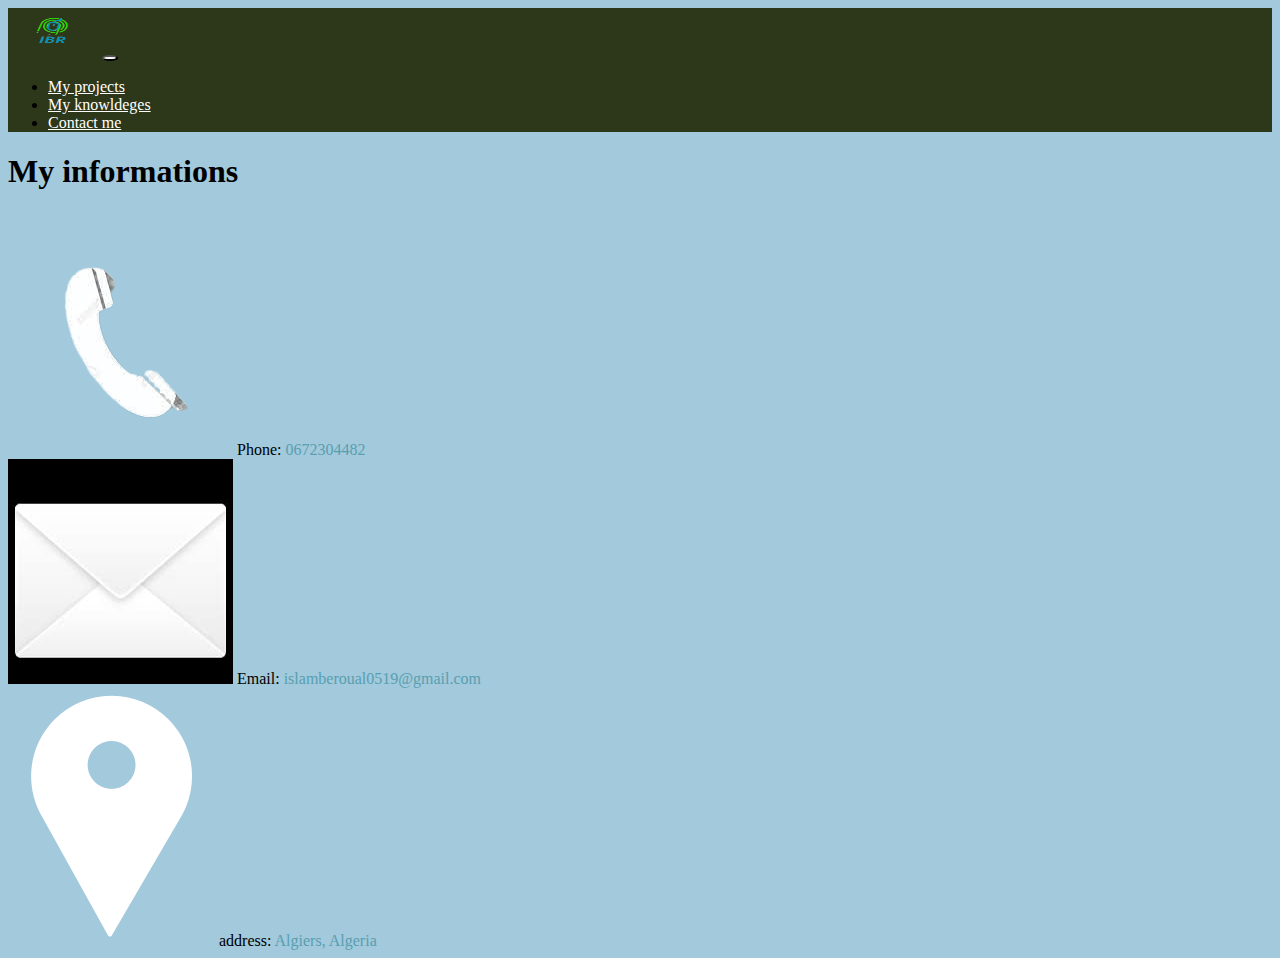
==== contactme.html @ 1e221552 "Update contactme.html" ====
<!DOCTYPE html>
<html lang="en">
<head>
    <meta charset="UTF-8">
    <meta http-equiv="X-UA-Compatible" content="IE=edge">
    <meta name="viewport" content="width=device-width, initial-scale=1.0">
    <title>Contact Us </title>
  
   
</head>
<body style="background-color: #A2C9DC;">
    
  <nav class="navbar navbar-expand-lg navbar-light" style="background-color: #2D371A;">
  <div class="container-fluid">
    <a href="./index.html" class="navbar-brand " style="color: white;"><img width="90" height="50"  src="./img/logo.png" alt=""></a>
    <button style="background-color: rgb(255, 255, 255); border-radius: 100%; " class="navbar-toggler" type="button" data-bs-toggle="collapse" data-bs-target="#navbarNav" aria-controls="navbarNav" aria-expanded="false" aria-label="Toggle navigation">
      <span class="navbar-toggler-icon"></span>
    </button>
    <div class="collapse navbar-collapse" id="navbarNav">
      <ul class="navbar-nav">
      
        <li class="nav-item" ">
          <a class="nav-link" href="./projects.html" style="color: white;">My projects</a>
        </li>
        <li class="nav-item">
          <a class="nav-link" href="./knowldge.html" style="color: white;">My knowldeges </a>
        </li>
        <li class="nav-item">
          <a class="nav-link " href="./contactme.html" style="color: white;">Contact me</a>
        </li>
      </ul>
    </div>
  </div>
</nav>



   
   
 
  
   


    <div class="page  ">
        <h1 class="tit text-center mt-5">My informations</h1> <br>
        <div class="presentation text-center">
            
            <img id="phone_img" src="./img/phone.png" alt="">
            <label  for="phone_img">Phone: <span style="color:  #599FB0;" id="mail_label">0672304482</span></label> <br>
            <img id="mail_img" src="./img/email.png" alt=""> 
            <label for="mail_img">Email: <span style="color:  #599FB0;" id="mail_label">islamberoual0519@gmail.com</span> </label> <br>
            <img id="address_img" src="./img/adress.png" alt=""> 
            <label for="address_img">address: <span style="color:  #599FB0;" id="mail_label">Algiers, Algeria</span></label>
        </div>
        
        </div>
        

       
        
       





    




</body>
</html>
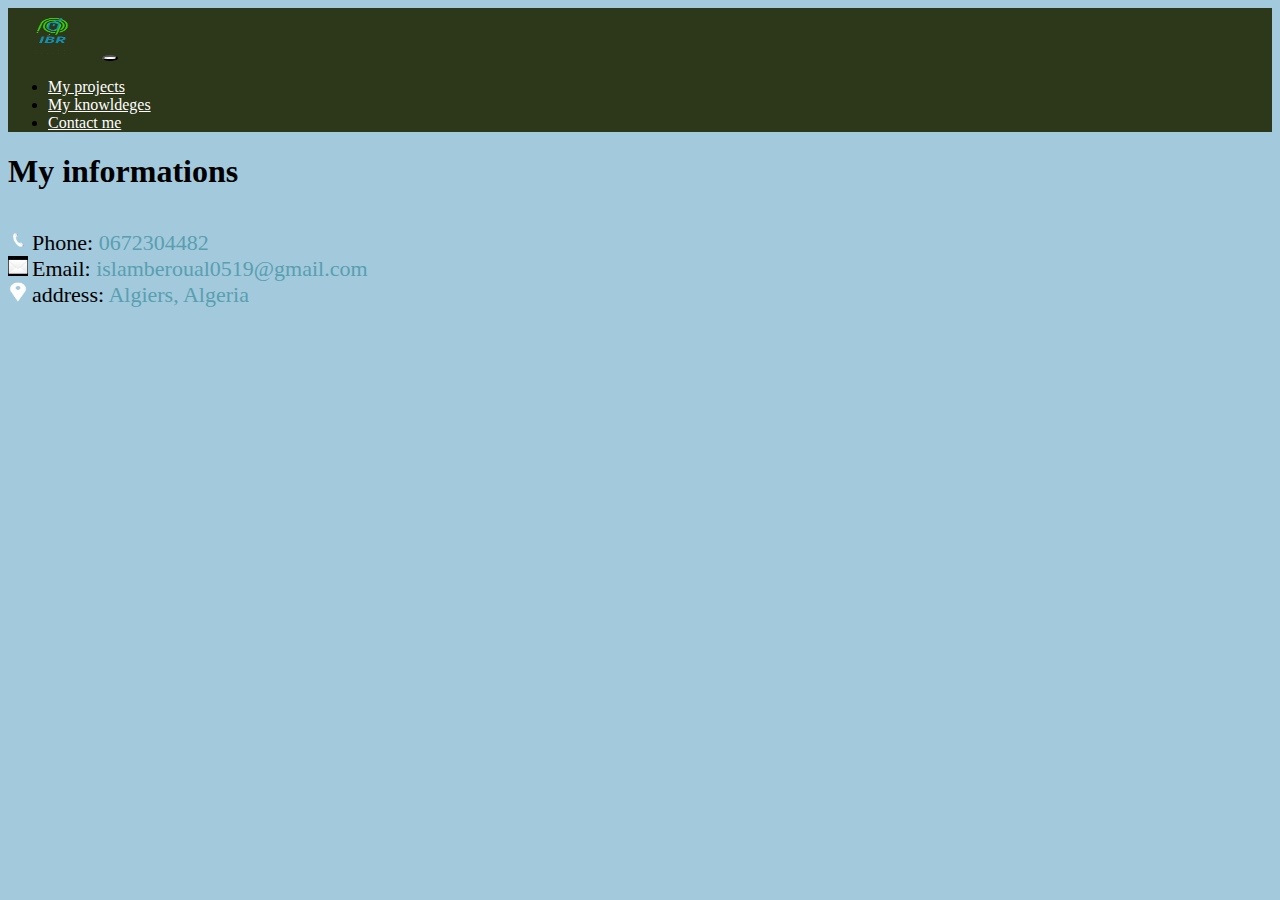
==== commit 6db8a7ae: "Update contactme.html" ====
--- a/contactme.html
+++ b/contactme.html
@@ -5,7 +5,28 @@
     <meta http-equiv="X-UA-Compatible" content="IE=edge">
     <meta name="viewport" content="width=device-width, initial-scale=1.0">
     <title>Contact Us </title>
-  
+    
+  <style>
+  .presentation img{
+    height: 20px;
+    width: 20px;
+    
+    
+    
+    
+}
+.presentation  label{
+   
+   font-size: 22px;
+   
+   
+   margin-bottom: 10px;
+   
+   color: rgb(0, 0, 0);
+   
+   
+}
+</style>
    
 </head>
 <body style="background-color: #A2C9DC;">
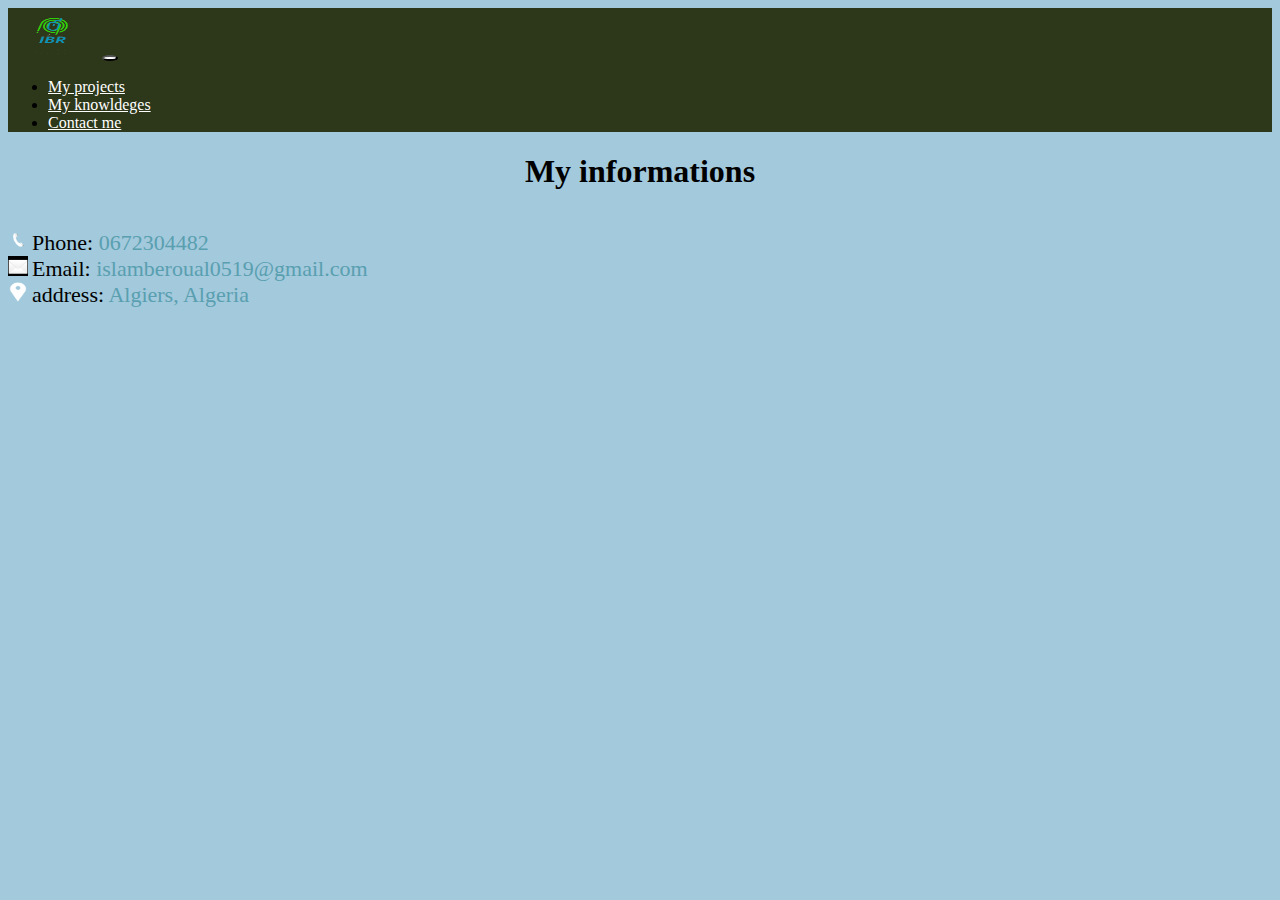
==== commit ffc4d804: "Update contactme.html" ====
--- a/contactme.html
+++ b/contactme.html
@@ -63,11 +63,11 @@
    
 
 
-    <div class="page  ">
-        <h1 class="tit text-center mt-5">My informations</h1> <br>
-        <div class="presentation text-center">
+    <div class="page  "   >
+        <h1 class="tit text-center mt-5" style=" text-align: center;" >My informations</h1> <br>
+        <div class="presentation text-center" style=" display: block;margin-left: auto;margin-right: auto;">
             
-            <img id="phone_img" src="./img/phone.png" alt="">
+            <img id="phone_img" src="./img/phone.png" alt="" >
             <label  for="phone_img">Phone: <span style="color:  #599FB0;" id="mail_label">0672304482</span></label> <br>
             <img id="mail_img" src="./img/email.png" alt=""> 
             <label for="mail_img">Email: <span style="color:  #599FB0;" id="mail_label">islamberoual0519@gmail.com</span> </label> <br>
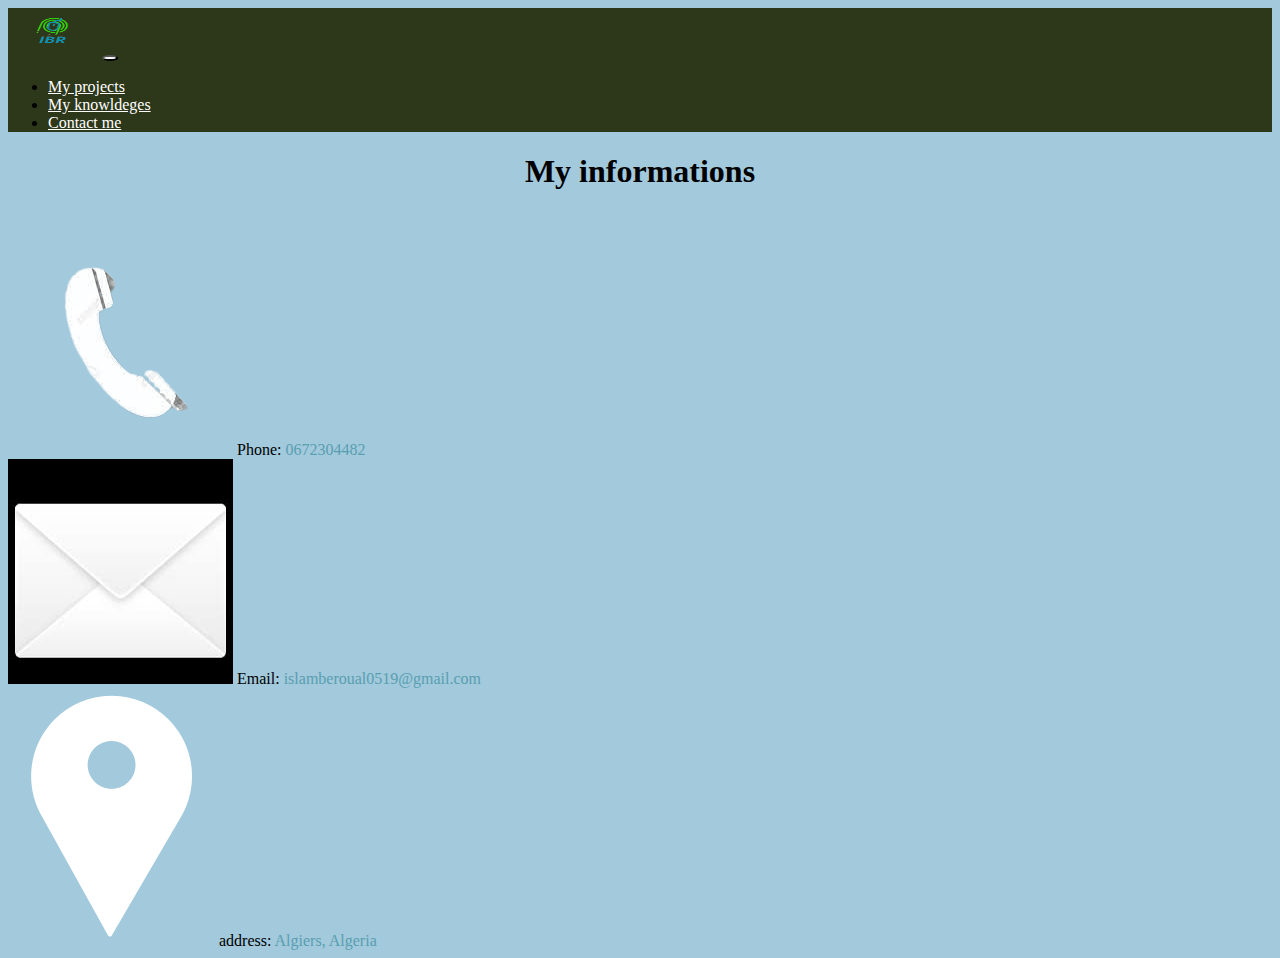
==== commit 2b8e4261: "Update contactme.html" ====
--- a/contactme.html
+++ b/contactme.html
@@ -6,27 +6,7 @@
     <meta name="viewport" content="width=device-width, initial-scale=1.0">
     <title>Contact Us </title>
     
-  <style>
-  .presentation img{
-    height: 20px;
-    width: 20px;
-    
-    
-    
-    
-}
-.presentation  label{
-   
-   font-size: 22px;
-   
-   
-   margin-bottom: 10px;
-   
-   color: rgb(0, 0, 0);
-   
-   
-}
-</style>
+
    
 </head>
 <body style="background-color: #A2C9DC;">
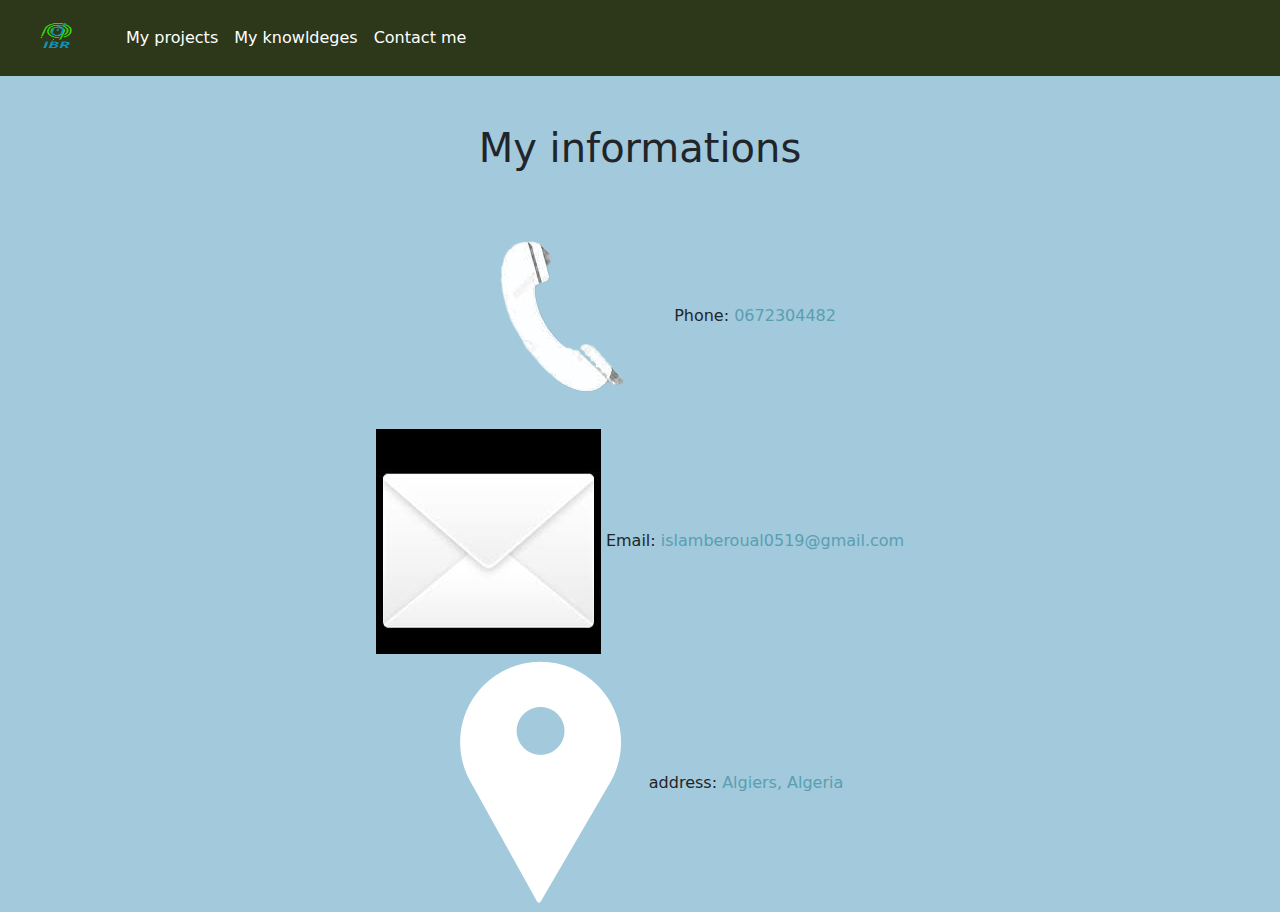
==== commit 52c21269: "Update contactme.html" ====
--- a/contactme.html
+++ b/contactme.html
@@ -5,6 +5,7 @@
     <meta http-equiv="X-UA-Compatible" content="IE=edge">
     <meta name="viewport" content="width=device-width, initial-scale=1.0">
     <title>Contact Us </title>
+     <link rel="stylesheet" href="./style and js/style.css">
     
 
    
--- a/style and js/style.css
+++ b/style and js/style.css
@@ -0,0 +1,7 @@
+@charset "UTF-8";/*!
+ * Bootstrap v5.0.2 (https://getbootstrap.com/)
+ * Copyright 2011-2021 The Bootstrap Authors
+ * Copyright 2011-2021 Twitter, Inc.
+ * Licensed under MIT (https://github.com/twbs/bootstrap/blob/main/LICENSE)
+ */:root{--bs-blue:#0d6efd;--bs-indigo:#6610f2;--bs-purple:#6f42c1;--bs-pink:#d63384;--bs-red:#dc3545;--bs-orange:#fd7e14;--bs-yellow:#ffc107;--bs-green:#198754;--bs-teal:#20c997;--bs-cyan:#0dcaf0;--bs-white:#fff;--bs-gray:#6c757d;--bs-gray-dark:#343a40;--bs-primary:#0d6efd;--bs-secondary:#6c757d;--bs-success:#198754;--bs-info:#0dcaf0;--bs-warning:#ffc107;--bs-danger:#dc3545;--bs-light:#f8f9fa;--bs-dark:#212529;--bs-font-sans-serif:system-ui,-apple-system,"Segoe UI",Roboto,"Helvetica Neue",Arial,"Noto Sans","Liberation Sans",sans-serif,"Apple Color Emoji","Segoe UI Emoji","Segoe UI Symbol","Noto Color Emoji";--bs-font-monospace:SFMono-Regular,Menlo,Monaco,Consolas,"Liberation Mono","Courier New",monospace;--bs-gradient:linear-gradient(180deg, rgba(255, 255, 255, 0.15), rgba(255, 255, 255, 0))}*,::after,::before{box-sizing:border-box}@media (prefers-reduced-motion:no-preference){:root{scroll-behavior:smooth}}body{margin:0;font-family:var(--bs-font-sans-serif);font-size:1rem;font-weight:400;line-height:1.5;color:#212529;background-color:#fff;-webkit-text-size-adjust:100%;-webkit-tap-highlight-color:transparent}hr{margin:1rem 0;color:inherit;background-color:currentColor;border:0;opacity:.25}hr:not([size]){height:1px}.h1,.h2,.h3,.h4,.h5,.h6,h1,h2,h3,h4,h5,h6{margin-top:0;margin-bottom:.5rem;font-weight:500;line-height:1.2}.h1,h1{font-size:calc(1.375rem + 1.5vw)}@media (min-width:1200px){.h1,h1{font-size:2.5rem}}.h2,h2{font-size:calc(1.325rem + .9vw)}@media (min-width:1200px){.h2,h2{font-size:2rem}}.h3,h3{font-size:calc(1.3rem + .6vw)}@media (min-width:1200px){.h3,h3{font-size:1.75rem}}.h4,h4{font-size:calc(1.275rem + .3vw)}@media (min-width:1200px){.h4,h4{font-size:1.5rem}}.h5,h5{font-size:1.25rem}.h6,h6{font-size:1rem}p{margin-top:0;margin-bottom:1rem}abbr[data-bs-original-title],abbr[title]{-webkit-text-decoration:underline dotted;text-decoration:underline dotted;cursor:help;-webkit-text-decoration-skip-ink:none;text-decoration-skip-ink:none}address{margin-bottom:1rem;font-style:normal;line-height:inherit}ol,ul{padding-left:2rem}dl,ol,ul{margin-top:0;margin-bottom:1rem}ol ol,ol ul,ul ol,ul ul{margin-bottom:0}dt{font-weight:700}dd{margin-bottom:.5rem;margin-left:0}blockquote{margin:0 0 1rem}b,strong{font-weight:bolder}.small,small{font-size:.875em}.mark,mark{padding:.2em;background-color:#fcf8e3}sub,sup{position:relative;font-size:.75em;line-height:0;vertical-align:baseline}sub{bottom:-.25em}sup{top:-.5em}a{color:#0d6efd;text-decoration:underline}a:hover{color:#0a58ca}a:not([href]):not([class]),a:not([href]):not([class]):hover{color:inherit;text-decoration:none}code,kbd,pre,samp{font-family:var(--bs-font-monospace);font-size:1em;direction:ltr;unicode-bidi:bidi-override}pre{display:block;margin-top:0;margin-bottom:1rem;overflow:auto;font-size:.875em}pre code{font-size:inherit;color:inherit;word-break:normal}code{font-size:.875em;color:#d63384;word-wrap:break-word}a>code{color:inherit}kbd{padding:.2rem .4rem;font-size:.875em;color:#fff;background-color:#212529;border-radius:.2rem}kbd kbd{padding:0;font-size:1em;font-weight:700}figure{margin:0 0 1rem}img,svg{vertical-align:middle}table{caption-side:bottom;border-collapse:collapse}caption{padding-top:.5rem;padding-bottom:.5rem;color:#6c757d;text-align:left}th{text-align:inherit;text-align:-webkit-match-parent}tbody,td,tfoot,th,thead,tr{border-color:inherit;border-style:solid;border-width:0}label{display:inline-block}button{border-radius:0}button:focus:not(:focus-visible){outline:0}button,input,optgroup,select,textarea{margin:0;font-family:inherit;font-size:inherit;line-height:inherit}button,select{text-transform:none}[role=button]{cursor:pointer}select{word-wrap:normal}select:disabled{opacity:1}[list]::-webkit-calendar-picker-indicator{display:none}[type=button],[type=reset],[type=submit],button{-webkit-appearance:button}[type=button]:not(:disabled),[type=reset]:not(:disabled),[type=submit]:not(:disabled),button:not(:disabled){cursor:pointer}::-moz-focus-inner{padding:0;border-style:none}textarea{resize:vertical}fieldset{min-width:0;padding:0;margin:0;border:0}legend{float:left;width:100%;padding:0;margin-bottom:.5rem;font-size:calc(1.275rem + .3vw);line-height:inherit}@media (min-width:1200px){legend{font-size:1.5rem}}legend+*{clear:left}::-webkit-datetime-edit-day-field,::-webkit-datetime-edit-fields-wrapper,::-webkit-datetime-edit-hour-field,::-webkit-datetime-edit-minute,::-webkit-datetime-edit-month-field,::-webkit-datetime-edit-text,::-webkit-datetime-edit-year-field{padding:0}::-webkit-inner-spin-button{height:auto}[type=search]{outline-offset:-2px;-webkit-appearance:textfield}::-webkit-search-decoration{-webkit-appearance:none}::-webkit-color-swatch-wrapper{padding:0}::file-selector-button{font:inherit}::-webkit-file-upload-button{font:inherit;-webkit-appearance:button}output{display:inline-block}iframe{border:0}summary{display:list-item;cursor:pointer}progress{vertical-align:baseline}[hidden]{display:none!important}.lead{font-size:1.25rem;font-weight:300}.display-1{font-size:calc(1.625rem + 4.5vw);font-weight:300;line-height:1.2}@media (min-width:1200px){.display-1{font-size:5rem}}.display-2{font-size:calc(1.575rem + 3.9vw);font-weight:300;line-height:1.2}@media (min-width:1200px){.display-2{font-size:4.5rem}}.display-3{font-size:calc(1.525rem + 3.3vw);font-weight:300;line-height:1.2}@media (min-width:1200px){.display-3{font-size:4rem}}.display-4{font-size:calc(1.475rem + 2.7vw);font-weight:300;line-height:1.2}@media (min-width:1200px){.display-4{font-size:3.5rem}}.display-5{font-size:calc(1.425rem + 2.1vw);font-weight:300;line-height:1.2}@media (min-width:1200px){.display-5{font-size:3rem}}.display-6{font-size:calc(1.375rem + 1.5vw);font-weight:300;line-height:1.2}@media (min-width:1200px){.display-6{font-size:2.5rem}}.list-unstyled{padding-left:0;list-style:none}.list-inline{padding-left:0;list-style:none}.list-inline-item{display:inline-block}.list-inline-item:not(:last-child){margin-right:.5rem}.initialism{font-size:.875em;text-transform:uppercase}.blockquote{margin-bottom:1rem;font-size:1.25rem}.blockquote>:last-child{margin-bottom:0}.blockquote-footer{margin-top:-1rem;margin-bottom:1rem;font-size:.875em;color:#6c757d}.blockquote-footer::before{content:"— "}.img-fluid{max-width:100%;height:auto}.img-thumbnail{padding:.25rem;background-color:#fff;border:1px solid #dee2e6;border-radius:.25rem;max-width:100%;height:auto}.figure{display:inline-block}.figure-img{margin-bottom:.5rem;line-height:1}.figure-caption{font-size:.875em;color:#6c757d}.container,.container-fluid,.container-lg,.container-md,.container-sm,.container-xl,.container-xxl{width:100%;padding-right:var(--bs-gutter-x,.75rem);padding-left:var(--bs-gutter-x,.75rem);margin-right:auto;margin-left:auto}@media (min-width:576px){.container,.container-sm{max-width:540px}}@media (min-width:768px){.container,.container-md,.container-sm{max-width:720px}}@media (min-width:992px){.container,.container-lg,.container-md,.container-sm{max-width:960px}}@media (min-width:1200px){.container,.container-lg,.container-md,.container-sm,.container-xl{max-width:1140px}}@media (min-width:1400px){.container,.container-lg,.container-md,.container-sm,.container-xl,.container-xxl{max-width:1320px}}.row{--bs-gutter-x:1.5rem;--bs-gutter-y:0;display:flex;flex-wrap:wrap;margin-top:calc(var(--bs-gutter-y) * -1);margin-right:calc(var(--bs-gutter-x) * -.5);margin-left:calc(var(--bs-gutter-x) * -.5)}.row>*{flex-shrink:0;width:100%;max-width:100%;padding-right:calc(var(--bs-gutter-x) * .5);padding-left:calc(var(--bs-gutter-x) * .5);margin-top:var(--bs-gutter-y)}.col{flex:1 0 0%}.row-cols-auto>*{flex:0 0 auto;width:auto}.row-cols-1>*{flex:0 0 auto;width:100%}.row-cols-2>*{flex:0 0 auto;width:50%}.row-cols-3>*{flex:0 0 auto;width:33.3333333333%}.row-cols-4>*{flex:0 0 auto;width:25%}.row-cols-5>*{flex:0 0 auto;width:20%}.row-cols-6>*{flex:0 0 auto;width:16.6666666667%}@media (min-width:576px){.col-sm{flex:1 0 0%}.row-cols-sm-auto>*{flex:0 0 auto;width:auto}.row-cols-sm-1>*{flex:0 0 auto;width:100%}.row-cols-sm-2>*{flex:0 0 auto;width:50%}.row-cols-sm-3>*{flex:0 0 auto;width:33.3333333333%}.row-cols-sm-4>*{flex:0 0 auto;width:25%}.row-cols-sm-5>*{flex:0 0 auto;width:20%}.row-cols-sm-6>*{flex:0 0 auto;width:16.6666666667%}}@media (min-width:768px){.col-md{flex:1 0 0%}.row-cols-md-auto>*{flex:0 0 auto;width:auto}.row-cols-md-1>*{flex:0 0 auto;width:100%}.row-cols-md-2>*{flex:0 0 auto;width:50%}.row-cols-md-3>*{flex:0 0 auto;width:33.3333333333%}.row-cols-md-4>*{flex:0 0 auto;width:25%}.row-cols-md-5>*{flex:0 0 auto;width:20%}.row-cols-md-6>*{flex:0 0 auto;width:16.6666666667%}}@media (min-width:992px){.col-lg{flex:1 0 0%}.row-cols-lg-auto>*{flex:0 0 auto;width:auto}.row-cols-lg-1>*{flex:0 0 auto;width:100%}.row-cols-lg-2>*{flex:0 0 auto;width:50%}.row-cols-lg-3>*{flex:0 0 auto;width:33.3333333333%}.row-cols-lg-4>*{flex:0 0 auto;width:25%}.row-cols-lg-5>*{flex:0 0 auto;width:20%}.row-cols-lg-6>*{flex:0 0 auto;width:16.6666666667%}}@media (min-width:1200px){.col-xl{flex:1 0 0%}.row-cols-xl-auto>*{flex:0 0 auto;width:auto}.row-cols-xl-1>*{flex:0 0 auto;width:100%}.row-cols-xl-2>*{flex:0 0 auto;width:50%}.row-cols-xl-3>*{flex:0 0 auto;width:33.3333333333%}.row-cols-xl-4>*{flex:0 0 auto;width:25%}.row-cols-xl-5>*{flex:0 0 auto;width:20%}.row-cols-xl-6>*{flex:0 0 auto;width:16.6666666667%}}@media (min-width:1400px){.col-xxl{flex:1 0 0%}.row-cols-xxl-auto>*{flex:0 0 auto;width:auto}.row-cols-xxl-1>*{flex:0 0 auto;width:100%}.row-cols-xxl-2>*{flex:0 0 auto;width:50%}.row-cols-xxl-3>*{flex:0 0 auto;width:33.3333333333%}.row-cols-xxl-4>*{flex:0 0 auto;width:25%}.row-cols-xxl-5>*{flex:0 0 auto;width:20%}.row-cols-xxl-6>*{flex:0 0 auto;width:16.6666666667%}}.col-auto{flex:0 0 auto;width:auto}.col-1{flex:0 0 auto;width:8.33333333%}.col-2{flex:0 0 auto;width:16.66666667%}.col-3{flex:0 0 auto;width:25%}.col-4{flex:0 0 auto;width:33.33333333%}.col-5{flex:0 0 auto;width:41.66666667%}.col-6{flex:0 0 auto;width:50%}.col-7{flex:0 0 auto;width:58.33333333%}.col-8{flex:0 0 auto;width:66.66666667%}.col-9{flex:0 0 auto;width:75%}.col-10{flex:0 0 auto;width:83.33333333%}.col-11{flex:0 0 auto;width:91.66666667%}.col-12{flex:0 0 auto;width:100%}.offset-1{margin-left:8.33333333%}.offset-2{margin-left:16.66666667%}.offset-3{margin-left:25%}.offset-4{margin-left:33.33333333%}.offset-5{margin-left:41.66666667%}.offset-6{margin-left:50%}.offset-7{margin-left:58.33333333%}.offset-8{margin-left:66.66666667%}.offset-9{margin-left:75%}.offset-10{margin-left:83.33333333%}.offset-11{margin-left:91.66666667%}.g-0,.gx-0{--bs-gutter-x:0}.g-0,.gy-0{--bs-gutter-y:0}.g-1,.gx-1{--bs-gutter-x:0.25rem}.g-1,.gy-1{--bs-gutter-y:0.25rem}.g-2,.gx-2{--bs-gutter-x:0.5rem}.g-2,.gy-2{--bs-gutter-y:0.5rem}.g-3,.gx-3{--bs-gutter-x:1rem}.g-3,.gy-3{--bs-gutter-y:1rem}.g-4,.gx-4{--bs-gutter-x:1.5rem}.g-4,.gy-4{--bs-gutter-y:1.5rem}.g-5,.gx-5{--bs-gutter-x:3rem}.g-5,.gy-5{--bs-gutter-y:3rem}@media (min-width:576px){.col-sm-auto{flex:0 0 auto;width:auto}.col-sm-1{flex:0 0 auto;width:8.33333333%}.col-sm-2{flex:0 0 auto;width:16.66666667%}.col-sm-3{flex:0 0 auto;width:25%}.col-sm-4{flex:0 0 auto;width:33.33333333%}.col-sm-5{flex:0 0 auto;width:41.66666667%}.col-sm-6{flex:0 0 auto;width:50%}.col-sm-7{flex:0 0 auto;width:58.33333333%}.col-sm-8{flex:0 0 auto;width:66.66666667%}.col-sm-9{flex:0 0 auto;width:75%}.col-sm-10{flex:0 0 auto;width:83.33333333%}.col-sm-11{flex:0 0 auto;width:91.66666667%}.col-sm-12{flex:0 0 auto;width:100%}.offset-sm-0{margin-left:0}.offset-sm-1{margin-left:8.33333333%}.offset-sm-2{margin-left:16.66666667%}.offset-sm-3{margin-left:25%}.offset-sm-4{margin-left:33.33333333%}.offset-sm-5{margin-left:41.66666667%}.offset-sm-6{margin-left:50%}.offset-sm-7{margin-left:58.33333333%}.offset-sm-8{margin-left:66.66666667%}.offset-sm-9{margin-left:75%}.offset-sm-10{margin-left:83.33333333%}.offset-sm-11{margin-left:91.66666667%}.g-sm-0,.gx-sm-0{--bs-gutter-x:0}.g-sm-0,.gy-sm-0{--bs-gutter-y:0}.g-sm-1,.gx-sm-1{--bs-gutter-x:0.25rem}.g-sm-1,.gy-sm-1{--bs-gutter-y:0.25rem}.g-sm-2,.gx-sm-2{--bs-gutter-x:0.5rem}.g-sm-2,.gy-sm-2{--bs-gutter-y:0.5rem}.g-sm-3,.gx-sm-3{--bs-gutter-x:1rem}.g-sm-3,.gy-sm-3{--bs-gutter-y:1rem}.g-sm-4,.gx-sm-4{--bs-gutter-x:1.5rem}.g-sm-4,.gy-sm-4{--bs-gutter-y:1.5rem}.g-sm-5,.gx-sm-5{--bs-gutter-x:3rem}.g-sm-5,.gy-sm-5{--bs-gutter-y:3rem}}@media (min-width:768px){.col-md-auto{flex:0 0 auto;width:auto}.col-md-1{flex:0 0 auto;width:8.33333333%}.col-md-2{flex:0 0 auto;width:16.66666667%}.col-md-3{flex:0 0 auto;width:25%}.col-md-4{flex:0 0 auto;width:33.33333333%}.col-md-5{flex:0 0 auto;width:41.66666667%}.col-md-6{flex:0 0 auto;width:50%}.col-md-7{flex:0 0 auto;width:58.33333333%}.col-md-8{flex:0 0 auto;width:66.66666667%}.col-md-9{flex:0 0 auto;width:75%}.col-md-10{flex:0 0 auto;width:83.33333333%}.col-md-11{flex:0 0 auto;width:91.66666667%}.col-md-12{flex:0 0 auto;width:100%}.offset-md-0{margin-left:0}.offset-md-1{margin-left:8.33333333%}.offset-md-2{margin-left:16.66666667%}.offset-md-3{margin-left:25%}.offset-md-4{margin-left:33.33333333%}.offset-md-5{margin-left:41.66666667%}.offset-md-6{margin-left:50%}.offset-md-7{margin-left:58.33333333%}.offset-md-8{margin-left:66.66666667%}.offset-md-9{margin-left:75%}.offset-md-10{margin-left:83.33333333%}.offset-md-11{margin-left:91.66666667%}.g-md-0,.gx-md-0{--bs-gutter-x:0}.g-md-0,.gy-md-0{--bs-gutter-y:0}.g-md-1,.gx-md-1{--bs-gutter-x:0.25rem}.g-md-1,.gy-md-1{--bs-gutter-y:0.25rem}.g-md-2,.gx-md-2{--bs-gutter-x:0.5rem}.g-md-2,.gy-md-2{--bs-gutter-y:0.5rem}.g-md-3,.gx-md-3{--bs-gutter-x:1rem}.g-md-3,.gy-md-3{--bs-gutter-y:1rem}.g-md-4,.gx-md-4{--bs-gutter-x:1.5rem}.g-md-4,.gy-md-4{--bs-gutter-y:1.5rem}.g-md-5,.gx-md-5{--bs-gutter-x:3rem}.g-md-5,.gy-md-5{--bs-gutter-y:3rem}}@media (min-width:992px){.col-lg-auto{flex:0 0 auto;width:auto}.col-lg-1{flex:0 0 auto;width:8.33333333%}.col-lg-2{flex:0 0 auto;width:16.66666667%}.col-lg-3{flex:0 0 auto;width:25%}.col-lg-4{flex:0 0 auto;width:33.33333333%}.col-lg-5{flex:0 0 auto;width:41.66666667%}.col-lg-6{flex:0 0 auto;width:50%}.col-lg-7{flex:0 0 auto;width:58.33333333%}.col-lg-8{flex:0 0 auto;width:66.66666667%}.col-lg-9{flex:0 0 auto;width:75%}.col-lg-10{flex:0 0 auto;width:83.33333333%}.col-lg-11{flex:0 0 auto;width:91.66666667%}.col-lg-12{flex:0 0 auto;width:100%}.offset-lg-0{margin-left:0}.offset-lg-1{margin-left:8.33333333%}.offset-lg-2{margin-left:16.66666667%}.offset-lg-3{margin-left:25%}.offset-lg-4{margin-left:33.33333333%}.offset-lg-5{margin-left:41.66666667%}.offset-lg-6{margin-left:50%}.offset-lg-7{margin-left:58.33333333%}.offset-lg-8{margin-left:66.66666667%}.offset-lg-9{margin-left:75%}.offset-lg-10{margin-left:83.33333333%}.offset-lg-11{margin-left:91.66666667%}.g-lg-0,.gx-lg-0{--bs-gutter-x:0}.g-lg-0,.gy-lg-0{--bs-gutter-y:0}.g-lg-1,.gx-lg-1{--bs-gutter-x:0.25rem}.g-lg-1,.gy-lg-1{--bs-gutter-y:0.25rem}.g-lg-2,.gx-lg-2{--bs-gutter-x:0.5rem}.g-lg-2,.gy-lg-2{--bs-gutter-y:0.5rem}.g-lg-3,.gx-lg-3{--bs-gutter-x:1rem}.g-lg-3,.gy-lg-3{--bs-gutter-y:1rem}.g-lg-4,.gx-lg-4{--bs-gutter-x:1.5rem}.g-lg-4,.gy-lg-4{--bs-gutter-y:1.5rem}.g-lg-5,.gx-lg-5{--bs-gutter-x:3rem}.g-lg-5,.gy-lg-5{--bs-gutter-y:3rem}}@media (min-width:1200px){.col-xl-auto{flex:0 0 auto;width:auto}.col-xl-1{flex:0 0 auto;width:8.33333333%}.col-xl-2{flex:0 0 auto;width:16.66666667%}.col-xl-3{flex:0 0 auto;width:25%}.col-xl-4{flex:0 0 auto;width:33.33333333%}.col-xl-5{flex:0 0 auto;width:41.66666667%}.col-xl-6{flex:0 0 auto;width:50%}.col-xl-7{flex:0 0 auto;width:58.33333333%}.col-xl-8{flex:0 0 auto;width:66.66666667%}.col-xl-9{flex:0 0 auto;width:75%}.col-xl-10{flex:0 0 auto;width:83.33333333%}.col-xl-11{flex:0 0 auto;width:91.66666667%}.col-xl-12{flex:0 0 auto;width:100%}.offset-xl-0{margin-left:0}.offset-xl-1{margin-left:8.33333333%}.offset-xl-2{margin-left:16.66666667%}.offset-xl-3{margin-left:25%}.offset-xl-4{margin-left:33.33333333%}.offset-xl-5{margin-left:41.66666667%}.offset-xl-6{margin-left:50%}.offset-xl-7{margin-left:58.33333333%}.offset-xl-8{margin-left:66.66666667%}.offset-xl-9{margin-left:75%}.offset-xl-10{margin-left:83.33333333%}.offset-xl-11{margin-left:91.66666667%}.g-xl-0,.gx-xl-0{--bs-gutter-x:0}.g-xl-0,.gy-xl-0{--bs-gutter-y:0}.g-xl-1,.gx-xl-1{--bs-gutter-x:0.25rem}.g-xl-1,.gy-xl-1{--bs-gutter-y:0.25rem}.g-xl-2,.gx-xl-2{--bs-gutter-x:0.5rem}.g-xl-2,.gy-xl-2{--bs-gutter-y:0.5rem}.g-xl-3,.gx-xl-3{--bs-gutter-x:1rem}.g-xl-3,.gy-xl-3{--bs-gutter-y:1rem}.g-xl-4,.gx-xl-4{--bs-gutter-x:1.5rem}.g-xl-4,.gy-xl-4{--bs-gutter-y:1.5rem}.g-xl-5,.gx-xl-5{--bs-gutter-x:3rem}.g-xl-5,.gy-xl-5{--bs-gutter-y:3rem}}@media (min-width:1400px){.col-xxl-auto{flex:0 0 auto;width:auto}.col-xxl-1{flex:0 0 auto;width:8.33333333%}.col-xxl-2{flex:0 0 auto;width:16.66666667%}.col-xxl-3{flex:0 0 auto;width:25%}.col-xxl-4{flex:0 0 auto;width:33.33333333%}.col-xxl-5{flex:0 0 auto;width:41.66666667%}.col-xxl-6{flex:0 0 auto;width:50%}.col-xxl-7{flex:0 0 auto;width:58.33333333%}.col-xxl-8{flex:0 0 auto;width:66.66666667%}.col-xxl-9{flex:0 0 auto;width:75%}.col-xxl-10{flex:0 0 auto;width:83.33333333%}.col-xxl-11{flex:0 0 auto;width:91.66666667%}.col-xxl-12{flex:0 0 auto;width:100%}.offset-xxl-0{margin-left:0}.offset-xxl-1{margin-left:8.33333333%}.offset-xxl-2{margin-left:16.66666667%}.offset-xxl-3{margin-left:25%}.offset-xxl-4{margin-left:33.33333333%}.offset-xxl-5{margin-left:41.66666667%}.offset-xxl-6{margin-left:50%}.offset-xxl-7{margin-left:58.33333333%}.offset-xxl-8{margin-left:66.66666667%}.offset-xxl-9{margin-left:75%}.offset-xxl-10{margin-left:83.33333333%}.offset-xxl-11{margin-left:91.66666667%}.g-xxl-0,.gx-xxl-0{--bs-gutter-x:0}.g-xxl-0,.gy-xxl-0{--bs-gutter-y:0}.g-xxl-1,.gx-xxl-1{--bs-gutter-x:0.25rem}.g-xxl-1,.gy-xxl-1{--bs-gutter-y:0.25rem}.g-xxl-2,.gx-xxl-2{--bs-gutter-x:0.5rem}.g-xxl-2,.gy-xxl-2{--bs-gutter-y:0.5rem}.g-xxl-3,.gx-xxl-3{--bs-gutter-x:1rem}.g-xxl-3,.gy-xxl-3{--bs-gutter-y:1rem}.g-xxl-4,.gx-xxl-4{--bs-gutter-x:1.5rem}.g-xxl-4,.gy-xxl-4{--bs-gutter-y:1.5rem}.g-xxl-5,.gx-xxl-5{--bs-gutter-x:3rem}.g-xxl-5,.gy-xxl-5{--bs-gutter-y:3rem}}.table{--bs-table-bg:transparent;--bs-table-accent-bg:transparent;--bs-table-striped-color:#212529;--bs-table-striped-bg:rgba(0, 0, 0, 0.05);--bs-table-active-color:#212529;--bs-table-active-bg:rgba(0, 0, 0, 0.1);--bs-table-hover-color:#212529;--bs-table-hover-bg:rgba(0, 0, 0, 0.075);width:100%;margin-bottom:1rem;color:#212529;vertical-align:top;border-color:#dee2e6}.table>:not(caption)>*>*{padding:.5rem .5rem;background-color:var(--bs-table-bg);border-bottom-width:1px;box-shadow:inset 0 0 0 9999px var(--bs-table-accent-bg)}.table>tbody{vertical-align:inherit}.table>thead{vertical-align:bottom}.table>:not(:last-child)>:last-child>*{border-bottom-color:currentColor}.caption-top{caption-side:top}.table-sm>:not(caption)>*>*{padding:.25rem .25rem}.table-bordered>:not(caption)>*{border-width:1px 0}.table-bordered>:not(caption)>*>*{border-width:0 1px}.table-borderless>:not(caption)>*>*{border-bottom-width:0}.table-striped>tbody>tr:nth-of-type(odd){--bs-table-accent-bg:var(--bs-table-striped-bg);color:var(--bs-table-striped-color)}.table-active{--bs-table-accent-bg:var(--bs-table-active-bg);color:var(--bs-table-active-color)}.table-hover>tbody>tr:hover{--bs-table-accent-bg:var(--bs-table-hover-bg);color:var(--bs-table-hover-color)}.table-primary{--bs-table-bg:#cfe2ff;--bs-table-striped-bg:#c5d7f2;--bs-table-striped-color:#000;--bs-table-active-bg:#bacbe6;--bs-table-active-color:#000;--bs-table-hover-bg:#bfd1ec;--bs-table-hover-color:#000;color:#000;border-color:#bacbe6}.table-secondary{--bs-table-bg:#e2e3e5;--bs-table-striped-bg:#d7d8da;--bs-table-striped-color:#000;--bs-table-active-bg:#cbccce;--bs-table-active-color:#000;--bs-table-hover-bg:#d1d2d4;--bs-table-hover-color:#000;color:#000;border-color:#cbccce}.table-success{--bs-table-bg:#d1e7dd;--bs-table-striped-bg:#c7dbd2;--bs-table-striped-color:#000;--bs-table-active-bg:#bcd0c7;--bs-table-active-color:#000;--bs-table-hover-bg:#c1d6cc;--bs-table-hover-color:#000;color:#000;border-color:#bcd0c7}.table-info{--bs-table-bg:#cff4fc;--bs-table-striped-bg:#c5e8ef;--bs-table-striped-color:#000;--bs-table-active-bg:#badce3;--bs-table-active-color:#000;--bs-table-hover-bg:#bfe2e9;--bs-table-hover-color:#000;color:#000;border-color:#badce3}.table-warning{--bs-table-bg:#fff3cd;--bs-table-striped-bg:#f2e7c3;--bs-table-striped-color:#000;--bs-table-active-bg:#e6dbb9;--bs-table-active-color:#000;--bs-table-hover-bg:#ece1be;--bs-table-hover-color:#000;color:#000;border-color:#e6dbb9}.table-danger{--bs-table-bg:#f8d7da;--bs-table-striped-bg:#eccccf;--bs-table-striped-color:#000;--bs-table-active-bg:#dfc2c4;--bs-table-active-color:#000;--bs-table-hover-bg:#e5c7ca;--bs-table-hover-color:#000;color:#000;border-color:#dfc2c4}.table-light{--bs-table-bg:#f8f9fa;--bs-table-striped-bg:#ecedee;--bs-table-striped-color:#000;--bs-table-active-bg:#dfe0e1;--bs-table-active-color:#000;--bs-table-hover-bg:#e5e6e7;--bs-table-hover-color:#000;color:#000;border-color:#dfe0e1}.table-dark{--bs-table-bg:#212529;--bs-table-striped-bg:#2c3034;--bs-table-striped-color:#fff;--bs-table-active-bg:#373b3e;--bs-table-active-color:#fff;--bs-table-hover-bg:#323539;--bs-table-hover-color:#fff;color:#fff;border-color:#373b3e}.table-responsive{overflow-x:auto;-webkit-overflow-scrolling:touch}@media (max-width:575.98px){.table-responsive-sm{overflow-x:auto;-webkit-overflow-scrolling:touch}}@media (max-width:767.98px){.table-responsive-md{overflow-x:auto;-webkit-overflow-scrolling:touch}}@media (max-width:991.98px){.table-responsive-lg{overflow-x:auto;-webkit-overflow-scrolling:touch}}@media (max-width:1199.98px){.table-responsive-xl{overflow-x:auto;-webkit-overflow-scrolling:touch}}@media (max-width:1399.98px){.table-responsive-xxl{overflow-x:auto;-webkit-overflow-scrolling:touch}}.form-label{margin-bottom:.5rem}.col-form-label{padding-top:calc(.375rem + 1px);padding-bottom:calc(.375rem + 1px);margin-bottom:0;font-size:inherit;line-height:1.5}.col-form-label-lg{padding-top:calc(.5rem + 1px);padding-bottom:calc(.5rem + 1px);font-size:1.25rem}.col-form-label-sm{padding-top:calc(.25rem + 1px);padding-bottom:calc(.25rem + 1px);font-size:.875rem}.form-text{margin-top:.25rem;font-size:.875em;color:#6c757d}.form-control{display:block;width:100%;padding:.375rem .75rem;font-size:1rem;font-weight:400;line-height:1.5;color:#212529;background-color:#fff;background-clip:padding-box;border:1px solid #ced4da;-webkit-appearance:none;-moz-appearance:none;appearance:none;border-radius:.25rem;transition:border-color .15s ease-in-out,box-shadow .15s ease-in-out}@media (prefers-reduced-motion:reduce){.form-control{transition:none}}.form-control[type=file]{overflow:hidden}.form-control[type=file]:not(:disabled):not([readonly]){cursor:pointer}.form-control:focus{color:#212529;background-color:#fff;border-color:#86b7fe;outline:0;box-shadow:0 0 0 .25rem rgba(13,110,253,.25)}.form-control::-webkit-date-and-time-value{height:1.5em}.form-control::-moz-placeholder{color:#6c757d;opacity:1}.form-control::placeholder{color:#6c757d;opacity:1}.form-control:disabled,.form-control[readonly]{background-color:#e9ecef;opacity:1}.form-control::file-selector-button{padding:.375rem .75rem;margin:-.375rem -.75rem;-webkit-margin-end:.75rem;margin-inline-end:.75rem;color:#212529;background-color:#e9ecef;pointer-events:none;border-color:inherit;border-style:solid;border-width:0;border-inline-end-width:1px;border-radius:0;transition:color .15s ease-in-out,background-color .15s ease-in-out,border-color .15s ease-in-out,box-shadow .15s ease-in-out}@media (prefers-reduced-motion:reduce){.form-control::file-selector-button{transition:none}}.form-control:hover:not(:disabled):not([readonly])::file-selector-button{background-color:#dde0e3}.form-control::-webkit-file-upload-button{padding:.375rem .75rem;margin:-.375rem -.75rem;-webkit-margin-end:.75rem;margin-inline-end:.75rem;color:#212529;background-color:#e9ecef;pointer-events:none;border-color:inherit;border-style:solid;border-width:0;border-inline-end-width:1px;border-radius:0;-webkit-transition:color .15s ease-in-out,background-color .15s ease-in-out,border-color .15s ease-in-out,box-shadow .15s ease-in-out;transition:color .15s ease-in-out,background-color .15s ease-in-out,border-color .15s ease-in-out,box-shadow .15s ease-in-out}@media (prefers-reduced-motion:reduce){.form-control::-webkit-file-upload-button{-webkit-transition:none;transition:none}}.form-control:hover:not(:disabled):not([readonly])::-webkit-file-upload-button{background-color:#dde0e3}.form-control-plaintext{display:block;width:100%;padding:.375rem 0;margin-bottom:0;line-height:1.5;color:#212529;background-color:transparent;border:solid transparent;border-width:1px 0}.form-control-plaintext.form-control-lg,.form-control-plaintext.form-control-sm{padding-right:0;padding-left:0}.form-control-sm{min-height:calc(1.5em + (.5rem + 2px));padding:.25rem .5rem;font-size:.875rem;border-radius:.2rem}.form-control-sm::file-selector-button{padding:.25rem .5rem;margin:-.25rem -.5rem;-webkit-margin-end:.5rem;margin-inline-end:.5rem}.form-control-sm::-webkit-file-upload-button{padding:.25rem .5rem;margin:-.25rem -.5rem;-webkit-margin-end:.5rem;margin-inline-end:.5rem}.form-control-lg{min-height:calc(1.5em + (1rem + 2px));padding:.5rem 1rem;font-size:1.25rem;border-radius:.3rem}.form-control-lg::file-selector-button{padding:.5rem 1rem;margin:-.5rem -1rem;-webkit-margin-end:1rem;margin-inline-end:1rem}.form-control-lg::-webkit-file-upload-button{padding:.5rem 1rem;margin:-.5rem -1rem;-webkit-margin-end:1rem;margin-inline-end:1rem}textarea.form-control{min-height:calc(1.5em + (.75rem + 2px))}textarea.form-control-sm{min-height:calc(1.5em + (.5rem + 2px))}textarea.form-control-lg{min-height:calc(1.5em + (1rem + 2px))}.form-control-color{max-width:3rem;height:auto;padding:.375rem}.form-control-color:not(:disabled):not([readonly]){cursor:pointer}.form-control-color::-moz-color-swatch{height:1.5em;border-radius:.25rem}.form-control-color::-webkit-color-swatch{height:1.5em;border-radius:.25rem}.form-select{display:block;width:100%;padding:.375rem 2.25rem .375rem .75rem;-moz-padding-start:calc(0.75rem - 3px);font-size:1rem;font-weight:400;line-height:1.5;color:#212529;background-color:#fff;background-image:url("data:image/svg+xml,%3csvg xmlns='http://www.w3.org/2000/svg' viewBox='0 0 16 16'%3e%3cpath fill='none' stroke='%23343a40' stroke-linecap='round' stroke-linejoin='round' stroke-width='2' d='M2 5l6 6 6-6'/%3e%3c/svg%3e");background-repeat:no-repeat;background-position:right .75rem center;background-size:16px 12px;border:1px solid #ced4da;border-radius:.25rem;transition:border-color .15s ease-in-out,box-shadow .15s ease-in-out;-webkit-appearance:none;-moz-appearance:none;appearance:none}@media (prefers-reduced-motion:reduce){.form-select{transition:none}}.form-select:focus{border-color:#86b7fe;outline:0;box-shadow:0 0 0 .25rem rgba(13,110,253,.25)}.form-select[multiple],.form-select[size]:not([size="1"]){padding-right:.75rem;background-image:none}.form-select:disabled{background-color:#e9ecef}.form-select:-moz-focusring{color:transparent;text-shadow:0 0 0 #212529}.form-select-sm{padding-top:.25rem;padding-bottom:.25rem;padding-left:.5rem;font-size:.875rem}.form-select-lg{padding-top:.5rem;padding-bottom:.5rem;padding-left:1rem;font-size:1.25rem}.form-check{display:block;min-height:1.5rem;padding-left:1.5em;margin-bottom:.125rem}.form-check .form-check-input{float:left;margin-left:-1.5em}.form-check-input{width:1em;height:1em;margin-top:.25em;vertical-align:top;background-color:#fff;background-repeat:no-repeat;background-position:center;background-size:contain;border:1px solid rgba(0,0,0,.25);-webkit-appearance:none;-moz-appearance:none;appearance:none;-webkit-print-color-adjust:exact;color-adjust:exact}.form-check-input[type=checkbox]{border-radius:.25em}.form-check-input[type=radio]{border-radius:50%}.form-check-input:active{filter:brightness(90%)}.form-check-input:focus{border-color:#86b7fe;outline:0;box-shadow:0 0 0 .25rem rgba(13,110,253,.25)}.form-check-input:checked{background-color:#0d6efd;border-color:#0d6efd}.form-check-input:checked[type=checkbox]{background-image:url("data:image/svg+xml,%3csvg xmlns='http://www.w3.org/2000/svg' viewBox='0 0 20 20'%3e%3cpath fill='none' stroke='%23fff' stroke-linecap='round' stroke-linejoin='round' stroke-width='3' d='M6 10l3 3l6-6'/%3e%3c/svg%3e")}.form-check-input:checked[type=radio]{background-image:url("data:image/svg+xml,%3csvg xmlns='http://www.w3.org/2000/svg' viewBox='-4 -4 8 8'%3e%3ccircle r='2' fill='%23fff'/%3e%3c/svg%3e")}.form-check-input[type=checkbox]:indeterminate{background-color:#0d6efd;border-color:#0d6efd;background-image:url("data:image/svg+xml,%3csvg xmlns='http://www.w3.org/2000/svg' viewBox='0 0 20 20'%3e%3cpath fill='none' stroke='%23fff' stroke-linecap='round' stroke-linejoin='round' stroke-width='3' d='M6 10h8'/%3e%3c/svg%3e")}.form-check-input:disabled{pointer-events:none;filter:none;opacity:.5}.form-check-input:disabled~.form-check-label,.form-check-input[disabled]~.form-check-label{opacity:.5}.form-switch{padding-left:2.5em}.form-switch .form-check-input{width:2em;margin-left:-2.5em;background-image:url("data:image/svg+xml,%3csvg xmlns='http://www.w3.org/2000/svg' viewBox='-4 -4 8 8'%3e%3ccircle r='3' fill='rgba%280, 0, 0, 0.25%29'/%3e%3c/svg%3e");background-position:left center;border-radius:2em;transition:background-position .15s ease-in-out}@media (prefers-reduced-motion:reduce){.form-switch .form-check-input{transition:none}}.form-switch .form-check-input:focus{background-image:url("data:image/svg+xml,%3csvg xmlns='http://www.w3.org/2000/svg' viewBox='-4 -4 8 8'%3e%3ccircle r='3' fill='%2386b7fe'/%3e%3c/svg%3e")}.form-switch .form-check-input:checked{background-position:right center;background-image:url("data:image/svg+xml,%3csvg xmlns='http://www.w3.org/2000/svg' viewBox='-4 -4 8 8'%3e%3ccircle r='3' fill='%23fff'/%3e%3c/svg%3e")}.form-check-inline{display:inline-block;margin-right:1rem}.btn-check{position:absolute;clip:rect(0,0,0,0);pointer-events:none}.btn-check:disabled+.btn,.btn-check[disabled]+.btn{pointer-events:none;filter:none;opacity:.65}.form-range{width:100%;height:1.5rem;padding:0;background-color:transparent;-webkit-appearance:none;-moz-appearance:none;appearance:none}.form-range:focus{outline:0}.form-range:focus::-webkit-slider-thumb{box-shadow:0 0 0 1px #fff,0 0 0 .25rem rgba(13,110,253,.25)}.form-range:focus::-moz-range-thumb{box-shadow:0 0 0 1px #fff,0 0 0 .25rem rgba(13,110,253,.25)}.form-range::-moz-focus-outer{border:0}.form-range::-webkit-slider-thumb{width:1rem;height:1rem;margin-top:-.25rem;background-color:#0d6efd;border:0;border-radius:1rem;-webkit-transition:background-color .15s ease-in-out,border-color .15s ease-in-out,box-shadow .15s ease-in-out;transition:background-color .15s ease-in-out,border-color .15s ease-in-out,box-shadow .15s ease-in-out;-webkit-appearance:none;appearance:none}@media (prefers-reduced-motion:reduce){.form-range::-webkit-slider-thumb{-webkit-transition:none;transition:none}}.form-range::-webkit-slider-thumb:active{background-color:#b6d4fe}.form-range::-webkit-slider-runnable-track{width:100%;height:.5rem;color:transparent;cursor:pointer;background-color:#dee2e6;border-color:transparent;border-radius:1rem}.form-range::-moz-range-thumb{width:1rem;height:1rem;background-color:#0d6efd;border:0;border-radius:1rem;-moz-transition:background-color .15s ease-in-out,border-color .15s ease-in-out,box-shadow .15s ease-in-out;transition:background-color .15s ease-in-out,border-color .15s ease-in-out,box-shadow .15s ease-in-out;-moz-appearance:none;appearance:none}@media (prefers-reduced-motion:reduce){.form-range::-moz-range-thumb{-moz-transition:none;transition:none}}.form-range::-moz-range-thumb:active{background-color:#b6d4fe}.form-range::-moz-range-track{width:100%;height:.5rem;color:transparent;cursor:pointer;background-color:#dee2e6;border-color:transparent;border-radius:1rem}.form-range:disabled{pointer-events:none}.form-range:disabled::-webkit-slider-thumb{background-color:#adb5bd}.form-range:disabled::-moz-range-thumb{background-color:#adb5bd}.form-floating{position:relative}.form-floating>.form-control,.form-floating>.form-select{height:calc(3.5rem + 2px);line-height:1.25}.form-floating>label{position:absolute;top:0;left:0;height:100%;padding:1rem .75rem;pointer-events:none;border:1px solid transparent;transform-origin:0 0;transition:opacity .1s ease-in-out,transform .1s ease-in-out}@media (prefers-reduced-motion:reduce){.form-floating>label{transition:none}}.form-floating>.form-control{padding:1rem .75rem}.form-floating>.form-control::-moz-placeholder{color:transparent}.form-floating>.form-control::placeholder{color:transparent}.form-floating>.form-control:not(:-moz-placeholder-shown){padding-top:1.625rem;padding-bottom:.625rem}.form-floating>.form-control:focus,.form-floating>.form-control:not(:placeholder-shown){padding-top:1.625rem;padding-bottom:.625rem}.form-floating>.form-control:-webkit-autofill{padding-top:1.625rem;padding-bottom:.625rem}.form-floating>.form-select{padding-top:1.625rem;padding-bottom:.625rem}.form-floating>.form-control:not(:-moz-placeholder-shown)~label{opacity:.65;transform:scale(.85) translateY(-.5rem) translateX(.15rem)}.form-floating>.form-control:focus~label,.form-floating>.form-control:not(:placeholder-shown)~label,.form-floating>.form-select~label{opacity:.65;transform:scale(.85) translateY(-.5rem) translateX(.15rem)}.form-floating>.form-control:-webkit-autofill~label{opacity:.65;transform:scale(.85) translateY(-.5rem) translateX(.15rem)}.input-group{position:relative;display:flex;flex-wrap:wrap;align-items:stretch;width:100%}.input-group>.form-control,.input-group>.form-select{position:relative;flex:1 1 auto;width:1%;min-width:0}.input-group>.form-control:focus,.input-group>.form-select:focus{z-index:3}.input-group .btn{position:relative;z-index:2}.input-group .btn:focus{z-index:3}.input-group-text{display:flex;align-items:center;padding:.375rem .75rem;font-size:1rem;font-weight:400;line-height:1.5;color:#212529;text-align:center;white-space:nowrap;background-color:#e9ecef;border:1px solid #ced4da;border-radius:.25rem}.input-group-lg>.btn,.input-group-lg>.form-control,.input-group-lg>.form-select,.input-group-lg>.input-group-text{padding:.5rem 1rem;font-size:1.25rem;border-radius:.3rem}.input-group-sm>.btn,.input-group-sm>.form-control,.input-group-sm>.form-select,.input-group-sm>.input-group-text{padding:.25rem .5rem;font-size:.875rem;border-radius:.2rem}.input-group-lg>.form-select,.input-group-sm>.form-select{padding-right:3rem}.input-group:not(.has-validation)>.dropdown-toggle:nth-last-child(n+3),.input-group:not(.has-validation)>:not(:last-child):not(.dropdown-toggle):not(.dropdown-menu){border-top-right-radius:0;border-bottom-right-radius:0}.input-group.has-validation>.dropdown-toggle:nth-last-child(n+4),.input-group.has-validation>:nth-last-child(n+3):not(.dropdown-toggle):not(.dropdown-menu){border-top-right-radius:0;border-bottom-right-radius:0}.input-group>:not(:first-child):not(.dropdown-menu):not(.valid-tooltip):not(.valid-feedback):not(.invalid-tooltip):not(.invalid-feedback){margin-left:-1px;border-top-left-radius:0;border-bottom-left-radius:0}.valid-feedback{display:none;width:100%;margin-top:.25rem;font-size:.875em;color:#198754}.valid-tooltip{position:absolute;top:100%;z-index:5;display:none;max-width:100%;padding:.25rem .5rem;margin-top:.1rem;font-size:.875rem;color:#fff;background-color:rgba(25,135,84,.9);border-radius:.25rem}.is-valid~.valid-feedback,.is-valid~.valid-tooltip,.was-validated :valid~.valid-feedback,.was-validated :valid~.valid-tooltip{display:block}.form-control.is-valid,.was-validated .form-control:valid{border-color:#198754;padding-right:calc(1.5em + .75rem);background-image:url("data:image/svg+xml,%3csvg xmlns='http://www.w3.org/2000/svg' viewBox='0 0 8 8'%3e%3cpath fill='%23198754' d='M2.3 6.73L.6 4.53c-.4-1.04.46-1.4 1.1-.8l1.1 1.4 3.4-3.8c.6-.63 1.6-.27 1.2.7l-4 4.6c-.43.5-.8.4-1.1.1z'/%3e%3c/svg%3e");background-repeat:no-repeat;background-position:right calc(.375em + .1875rem) center;background-size:calc(.75em + .375rem) calc(.75em + .375rem)}.form-control.is-valid:focus,.was-validated .form-control:valid:focus{border-color:#198754;box-shadow:0 0 0 .25rem rgba(25,135,84,.25)}.was-validated textarea.form-control:valid,textarea.form-control.is-valid{padding-right:calc(1.5em + .75rem);background-position:top calc(.375em + .1875rem) right calc(.375em + .1875rem)}.form-select.is-valid,.was-validated .form-select:valid{border-color:#198754}.form-select.is-valid:not([multiple]):not([size]),.form-select.is-valid:not([multiple])[size="1"],.was-validated .form-select:valid:not([multiple]):not([size]),.was-validated .form-select:valid:not([multiple])[size="1"]{padding-right:4.125rem;background-image:url("data:image/svg+xml,%3csvg xmlns='http://www.w3.org/2000/svg' viewBox='0 0 16 16'%3e%3cpath fill='none' stroke='%23343a40' stroke-linecap='round' stroke-linejoin='round' stroke-width='2' d='M2 5l6 6 6-6'/%3e%3c/svg%3e"),url("data:image/svg+xml,%3csvg xmlns='http://www.w3.org/2000/svg' viewBox='0 0 8 8'%3e%3cpath fill='%23198754' d='M2.3 6.73L.6 4.53c-.4-1.04.46-1.4 1.1-.8l1.1 1.4 3.4-3.8c.6-.63 1.6-.27 1.2.7l-4 4.6c-.43.5-.8.4-1.1.1z'/%3e%3c/svg%3e");background-position:right .75rem center,center right 2.25rem;background-size:16px 12px,calc(.75em + .375rem) calc(.75em + .375rem)}.form-select.is-valid:focus,.was-validated .form-select:valid:focus{border-color:#198754;box-shadow:0 0 0 .25rem rgba(25,135,84,.25)}.form-check-input.is-valid,.was-validated .form-check-input:valid{border-color:#198754}.form-check-input.is-valid:checked,.was-validated .form-check-input:valid:checked{background-color:#198754}.form-check-input.is-valid:focus,.was-validated .form-check-input:valid:focus{box-shadow:0 0 0 .25rem rgba(25,135,84,.25)}.form-check-input.is-valid~.form-check-label,.was-validated .form-check-input:valid~.form-check-label{color:#198754}.form-check-inline .form-check-input~.valid-feedback{margin-left:.5em}.input-group .form-control.is-valid,.input-group .form-select.is-valid,.was-validated .input-group .form-control:valid,.was-validated .input-group .form-select:valid{z-index:1}.input-group .form-control.is-valid:focus,.input-group .form-select.is-valid:focus,.was-validated .input-group .form-control:valid:focus,.was-validated .input-group .form-select:valid:focus{z-index:3}.invalid-feedback{display:none;width:100%;margin-top:.25rem;font-size:.875em;color:#dc3545}.invalid-tooltip{position:absolute;top:100%;z-index:5;display:none;max-width:100%;padding:.25rem .5rem;margin-top:.1rem;font-size:.875rem;color:#fff;background-color:rgba(220,53,69,.9);border-radius:.25rem}.is-invalid~.invalid-feedback,.is-invalid~.invalid-tooltip,.was-validated :invalid~.invalid-feedback,.was-validated :invalid~.invalid-tooltip{display:block}.form-control.is-invalid,.was-validated .form-control:invalid{border-color:#dc3545;padding-right:calc(1.5em + .75rem);background-image:url("data:image/svg+xml,%3csvg xmlns='http://www.w3.org/2000/svg' viewBox='0 0 12 12' width='12' height='12' fill='none' stroke='%23dc3545'%3e%3ccircle cx='6' cy='6' r='4.5'/%3e%3cpath stroke-linejoin='round' d='M5.8 3.6h.4L6 6.5z'/%3e%3ccircle cx='6' cy='8.2' r='.6' fill='%23dc3545' stroke='none'/%3e%3c/svg%3e");background-repeat:no-repeat;background-position:right calc(.375em + .1875rem) center;background-size:calc(.75em + .375rem) calc(.75em + .375rem)}.form-control.is-invalid:focus,.was-validated .form-control:invalid:focus{border-color:#dc3545;box-shadow:0 0 0 .25rem rgba(220,53,69,.25)}.was-validated textarea.form-control:invalid,textarea.form-control.is-invalid{padding-right:calc(1.5em + .75rem);background-position:top calc(.375em + .1875rem) right calc(.375em + .1875rem)}.form-select.is-invalid,.was-validated .form-select:invalid{border-color:#dc3545}.form-select.is-invalid:not([multiple]):not([size]),.form-select.is-invalid:not([multiple])[size="1"],.was-validated .form-select:invalid:not([multiple]):not([size]),.was-validated .form-select:invalid:not([multiple])[size="1"]{padding-right:4.125rem;background-image:url("data:image/svg+xml,%3csvg xmlns='http://www.w3.org/2000/svg' viewBox='0 0 16 16'%3e%3cpath fill='none' stroke='%23343a40' stroke-linecap='round' stroke-linejoin='round' stroke-width='2' d='M2 5l6 6 6-6'/%3e%3c/svg%3e"),url("data:image/svg+xml,%3csvg xmlns='http://www.w3.org/2000/svg' viewBox='0 0 12 12' width='12' height='12' fill='none' stroke='%23dc3545'%3e%3ccircle cx='6' cy='6' r='4.5'/%3e%3cpath stroke-linejoin='round' d='M5.8 3.6h.4L6 6.5z'/%3e%3ccircle cx='6' cy='8.2' r='.6' fill='%23dc3545' stroke='none'/%3e%3c/svg%3e");background-position:right .75rem center,center right 2.25rem;background-size:16px 12px,calc(.75em + .375rem) calc(.75em + .375rem)}.form-select.is-invalid:focus,.was-validated .form-select:invalid:focus{border-color:#dc3545;box-shadow:0 0 0 .25rem rgba(220,53,69,.25)}.form-check-input.is-invalid,.was-validated .form-check-input:invalid{border-color:#dc3545}.form-check-input.is-invalid:checked,.was-validated .form-check-input:invalid:checked{background-color:#dc3545}.form-check-input.is-invalid:focus,.was-validated .form-check-input:invalid:focus{box-shadow:0 0 0 .25rem rgba(220,53,69,.25)}.form-check-input.is-invalid~.form-check-label,.was-validated .form-check-input:invalid~.form-check-label{color:#dc3545}.form-check-inline .form-check-input~.invalid-feedback{margin-left:.5em}.input-group .form-control.is-invalid,.input-group .form-select.is-invalid,.was-validated .input-group .form-control:invalid,.was-validated .input-group .form-select:invalid{z-index:2}.input-group .form-control.is-invalid:focus,.input-group .form-select.is-invalid:focus,.was-validated .input-group .form-control:invalid:focus,.was-validated .input-group .form-select:invalid:focus{z-index:3}.btn{display:inline-block;font-weight:400;line-height:1.5;color:#212529;text-align:center;text-decoration:none;vertical-align:middle;cursor:pointer;-webkit-user-select:none;-moz-user-select:none;user-select:none;background-color:transparent;border:1px solid transparent;padding:.375rem .75rem;font-size:1rem;border-radius:.25rem;transition:color .15s ease-in-out,background-color .15s ease-in-out,border-color .15s ease-in-out,box-shadow .15s ease-in-out}@media (prefers-reduced-motion:reduce){.btn{transition:none}}.btn:hover{color:#212529}.btn-check:focus+.btn,.btn:focus{outline:0;box-shadow:0 0 0 .25rem rgba(13,110,253,.25)}.btn.disabled,.btn:disabled,fieldset:disabled .btn{pointer-events:none;opacity:.65}.btn-primary{color:#fff;background-color:#0d6efd;border-color:#0d6efd}.btn-primary:hover{color:#fff;background-color:#0b5ed7;border-color:#0a58ca}.btn-check:focus+.btn-primary,.btn-primary:focus{color:#fff;background-color:#0b5ed7;border-color:#0a58ca;box-shadow:0 0 0 .25rem rgba(49,132,253,.5)}.btn-check:active+.btn-primary,.btn-check:checked+.btn-primary,.btn-primary.active,.btn-primary:active,.show>.btn-primary.dropdown-toggle{color:#fff;background-color:#0a58ca;border-color:#0a53be}.btn-check:active+.btn-primary:focus,.btn-check:checked+.btn-primary:focus,.btn-primary.active:focus,.btn-primary:active:focus,.show>.btn-primary.dropdown-toggle:focus{box-shadow:0 0 0 .25rem rgba(49,132,253,.5)}.btn-primary.disabled,.btn-primary:disabled{color:#fff;background-color:#0d6efd;border-color:#0d6efd}.btn-secondary{color:#fff;background-color:#6c757d;border-color:#6c757d}.btn-secondary:hover{color:#fff;background-color:#5c636a;border-color:#565e64}.btn-check:focus+.btn-secondary,.btn-secondary:focus{color:#fff;background-color:#5c636a;border-color:#565e64;box-shadow:0 0 0 .25rem rgba(130,138,145,.5)}.btn-check:active+.btn-secondary,.btn-check:checked+.btn-secondary,.btn-secondary.active,.btn-secondary:active,.show>.btn-secondary.dropdown-toggle{color:#fff;background-color:#565e64;border-color:#51585e}.btn-check:active+.btn-secondary:focus,.btn-check:checked+.btn-secondary:focus,.btn-secondary.active:focus,.btn-secondary:active:focus,.show>.btn-secondary.dropdown-toggle:focus{box-shadow:0 0 0 .25rem rgba(130,138,145,.5)}.btn-secondary.disabled,.btn-secondary:disabled{color:#fff;background-color:#6c757d;border-color:#6c757d}.btn-success{color:#fff;background-color:#198754;border-color:#198754}.btn-success:hover{color:#fff;background-color:#157347;border-color:#146c43}.btn-check:focus+.btn-success,.btn-success:focus{color:#fff;background-color:#157347;border-color:#146c43;box-shadow:0 0 0 .25rem rgba(60,153,110,.5)}.btn-check:active+.btn-success,.btn-check:checked+.btn-success,.btn-success.active,.btn-success:active,.show>.btn-success.dropdown-toggle{color:#fff;background-color:#146c43;border-color:#13653f}.btn-check:active+.btn-success:focus,.btn-check:checked+.btn-success:focus,.btn-success.active:focus,.btn-success:active:focus,.show>.btn-success.dropdown-toggle:focus{box-shadow:0 0 0 .25rem rgba(60,153,110,.5)}.btn-success.disabled,.btn-success:disabled{color:#fff;background-color:#198754;border-color:#198754}.btn-info{color:#000;background-color:#0dcaf0;border-color:#0dcaf0}.btn-info:hover{color:#000;background-color:#31d2f2;border-color:#25cff2}.btn-check:focus+.btn-info,.btn-info:focus{color:#000;background-color:#31d2f2;border-color:#25cff2;box-shadow:0 0 0 .25rem rgba(11,172,204,.5)}.btn-check:active+.btn-info,.btn-check:checked+.btn-info,.btn-info.active,.btn-info:active,.show>.btn-info.dropdown-toggle{color:#000;background-color:#3dd5f3;border-color:#25cff2}.btn-check:active+.btn-info:focus,.btn-check:checked+.btn-info:focus,.btn-info.active:focus,.btn-info:active:focus,.show>.btn-info.dropdown-toggle:focus{box-shadow:0 0 0 .25rem rgba(11,172,204,.5)}.btn-info.disabled,.btn-info:disabled{color:#000;background-color:#0dcaf0;border-color:#0dcaf0}.btn-warning{color:#000;background-color:#ffc107;border-color:#ffc107}.btn-warning:hover{color:#000;background-color:#ffca2c;border-color:#ffc720}.btn-check:focus+.btn-warning,.btn-warning:focus{color:#000;background-color:#ffca2c;border-color:#ffc720;box-shadow:0 0 0 .25rem rgba(217,164,6,.5)}.btn-check:active+.btn-warning,.btn-check:checked+.btn-warning,.btn-warning.active,.btn-warning:active,.show>.btn-warning.dropdown-toggle{color:#000;background-color:#ffcd39;border-color:#ffc720}.btn-check:active+.btn-warning:focus,.btn-check:checked+.btn-warning:focus,.btn-warning.active:focus,.btn-warning:active:focus,.show>.btn-warning.dropdown-toggle:focus{box-shadow:0 0 0 .25rem rgba(217,164,6,.5)}.btn-warning.disabled,.btn-warning:disabled{color:#000;background-color:#ffc107;border-color:#ffc107}.btn-danger{color:#fff;background-color:#dc3545;border-color:#dc3545}.btn-danger:hover{color:#fff;background-color:#bb2d3b;border-color:#b02a37}.btn-check:focus+.btn-danger,.btn-danger:focus{color:#fff;background-color:#bb2d3b;border-color:#b02a37;box-shadow:0 0 0 .25rem rgba(225,83,97,.5)}.btn-check:active+.btn-danger,.btn-check:checked+.btn-danger,.btn-danger.active,.btn-danger:active,.show>.btn-danger.dropdown-toggle{color:#fff;background-color:#b02a37;border-color:#a52834}.btn-check:active+.btn-danger:focus,.btn-check:checked+.btn-danger:focus,.btn-danger.active:focus,.btn-danger:active:focus,.show>.btn-danger.dropdown-toggle:focus{box-shadow:0 0 0 .25rem rgba(225,83,97,.5)}.btn-danger.disabled,.btn-danger:disabled{color:#fff;background-color:#dc3545;border-color:#dc3545}.btn-light{color:#000;background-color:#f8f9fa;border-color:#f8f9fa}.btn-light:hover{color:#000;background-color:#f9fafb;border-color:#f9fafb}.btn-check:focus+.btn-light,.btn-light:focus{color:#000;background-color:#f9fafb;border-color:#f9fafb;box-shadow:0 0 0 .25rem rgba(211,212,213,.5)}.btn-check:active+.btn-light,.btn-check:checked+.btn-light,.btn-light.active,.btn-light:active,.show>.btn-light.dropdown-toggle{color:#000;background-color:#f9fafb;border-color:#f9fafb}.btn-check:active+.btn-light:focus,.btn-check:checked+.btn-light:focus,.btn-light.active:focus,.btn-light:active:focus,.show>.btn-light.dropdown-toggle:focus{box-shadow:0 0 0 .25rem rgba(211,212,213,.5)}.btn-light.disabled,.btn-light:disabled{color:#000;background-color:#f8f9fa;border-color:#f8f9fa}.btn-dark{color:#fff;background-color:#212529;border-color:#212529}.btn-dark:hover{color:#fff;background-color:#1c1f23;border-color:#1a1e21}.btn-check:focus+.btn-dark,.btn-dark:focus{color:#fff;background-color:#1c1f23;border-color:#1a1e21;box-shadow:0 0 0 .25rem rgba(66,70,73,.5)}.btn-check:active+.btn-dark,.btn-check:checked+.btn-dark,.btn-dark.active,.btn-dark:active,.show>.btn-dark.dropdown-toggle{color:#fff;background-color:#1a1e21;border-color:#191c1f}.btn-check:active+.btn-dark:focus,.btn-check:checked+.btn-dark:focus,.btn-dark.active:focus,.btn-dark:active:focus,.show>.btn-dark.dropdown-toggle:focus{box-shadow:0 0 0 .25rem rgba(66,70,73,.5)}.btn-dark.disabled,.btn-dark:disabled{color:#fff;background-color:#212529;border-color:#212529}.btn-outline-primary{color:#0d6efd;border-color:#0d6efd}.btn-outline-primary:hover{color:#fff;background-color:#0d6efd;border-color:#0d6efd}.btn-check:focus+.btn-outline-primary,.btn-outline-primary:focus{box-shadow:0 0 0 .25rem rgba(13,110,253,.5)}.btn-check:active+.btn-outline-primary,.btn-check:checked+.btn-outline-primary,.btn-outline-primary.active,.btn-outline-primary.dropdown-toggle.show,.btn-outline-primary:active{color:#fff;background-color:#0d6efd;border-color:#0d6efd}.btn-check:active+.btn-outline-primary:focus,.btn-check:checked+.btn-outline-primary:focus,.btn-outline-primary.active:focus,.btn-outline-primary.dropdown-toggle.show:focus,.btn-outline-primary:active:focus{box-shadow:0 0 0 .25rem rgba(13,110,253,.5)}.btn-outline-primary.disabled,.btn-outline-primary:disabled{color:#0d6efd;background-color:transparent}.btn-outline-secondary{color:#6c757d;border-color:#6c757d}.btn-outline-secondary:hover{color:#fff;background-color:#6c757d;border-color:#6c757d}.btn-check:focus+.btn-outline-secondary,.btn-outline-secondary:focus{box-shadow:0 0 0 .25rem rgba(108,117,125,.5)}.btn-check:active+.btn-outline-secondary,.btn-check:checked+.btn-outline-secondary,.btn-outline-secondary.active,.btn-outline-secondary.dropdown-toggle.show,.btn-outline-secondary:active{color:#fff;background-color:#6c757d;border-color:#6c757d}.btn-check:active+.btn-outline-secondary:focus,.btn-check:checked+.btn-outline-secondary:focus,.btn-outline-secondary.active:focus,.btn-outline-secondary.dropdown-toggle.show:focus,.btn-outline-secondary:active:focus{box-shadow:0 0 0 .25rem rgba(108,117,125,.5)}.btn-outline-secondary.disabled,.btn-outline-secondary:disabled{color:#6c757d;background-color:transparent}.btn-outline-success{color:#198754;border-color:#198754}.btn-outline-success:hover{color:#fff;background-color:#198754;border-color:#198754}.btn-check:focus+.btn-outline-success,.btn-outline-success:focus{box-shadow:0 0 0 .25rem rgba(25,135,84,.5)}.btn-check:active+.btn-outline-success,.btn-check:checked+.btn-outline-success,.btn-outline-success.active,.btn-outline-success.dropdown-toggle.show,.btn-outline-success:active{color:#fff;background-color:#198754;border-color:#198754}.btn-check:active+.btn-outline-success:focus,.btn-check:checked+.btn-outline-success:focus,.btn-outline-success.active:focus,.btn-outline-success.dropdown-toggle.show:focus,.btn-outline-success:active:focus{box-shadow:0 0 0 .25rem rgba(25,135,84,.5)}.btn-outline-success.disabled,.btn-outline-success:disabled{color:#198754;background-color:transparent}.btn-outline-info{color:#0dcaf0;border-color:#0dcaf0}.btn-outline-info:hover{color:#000;background-color:#0dcaf0;border-color:#0dcaf0}.btn-check:focus+.btn-outline-info,.btn-outline-info:focus{box-shadow:0 0 0 .25rem rgba(13,202,240,.5)}.btn-check:active+.btn-outline-info,.btn-check:checked+.btn-outline-info,.btn-outline-info.active,.btn-outline-info.dropdown-toggle.show,.btn-outline-info:active{color:#000;background-color:#0dcaf0;border-color:#0dcaf0}.btn-check:active+.btn-outline-info:focus,.btn-check:checked+.btn-outline-info:focus,.btn-outline-info.active:focus,.btn-outline-info.dropdown-toggle.show:focus,.btn-outline-info:active:focus{box-shadow:0 0 0 .25rem rgba(13,202,240,.5)}.btn-outline-info.disabled,.btn-outline-info:disabled{color:#0dcaf0;background-color:transparent}.btn-outline-warning{color:#ffc107;border-color:#ffc107}.btn-outline-warning:hover{color:#000;background-color:#ffc107;border-color:#ffc107}.btn-check:focus+.btn-outline-warning,.btn-outline-warning:focus{box-shadow:0 0 0 .25rem rgba(255,193,7,.5)}.btn-check:active+.btn-outline-warning,.btn-check:checked+.btn-outline-warning,.btn-outline-warning.active,.btn-outline-warning.dropdown-toggle.show,.btn-outline-warning:active{color:#000;background-color:#ffc107;border-color:#ffc107}.btn-check:active+.btn-outline-warning:focus,.btn-check:checked+.btn-outline-warning:focus,.btn-outline-warning.active:focus,.btn-outline-warning.dropdown-toggle.show:focus,.btn-outline-warning:active:focus{box-shadow:0 0 0 .25rem rgba(255,193,7,.5)}.btn-outline-warning.disabled,.btn-outline-warning:disabled{color:#ffc107;background-color:transparent}.btn-outline-danger{color:#dc3545;border-color:#dc3545}.btn-outline-danger:hover{color:#fff;background-color:#dc3545;border-color:#dc3545}.btn-check:focus+.btn-outline-danger,.btn-outline-danger:focus{box-shadow:0 0 0 .25rem rgba(220,53,69,.5)}.btn-check:active+.btn-outline-danger,.btn-check:checked+.btn-outline-danger,.btn-outline-danger.active,.btn-outline-danger.dropdown-toggle.show,.btn-outline-danger:active{color:#fff;background-color:#dc3545;border-color:#dc3545}.btn-check:active+.btn-outline-danger:focus,.btn-check:checked+.btn-outline-danger:focus,.btn-outline-danger.active:focus,.btn-outline-danger.dropdown-toggle.show:focus,.btn-outline-danger:active:focus{box-shadow:0 0 0 .25rem rgba(220,53,69,.5)}.btn-outline-danger.disabled,.btn-outline-danger:disabled{color:#dc3545;background-color:transparent}.btn-outline-light{color:#f8f9fa;border-color:#f8f9fa}.btn-outline-light:hover{color:#000;background-color:#f8f9fa;border-color:#f8f9fa}.btn-check:focus+.btn-outline-light,.btn-outline-light:focus{box-shadow:0 0 0 .25rem rgba(248,249,250,.5)}.btn-check:active+.btn-outline-light,.btn-check:checked+.btn-outline-light,.btn-outline-light.active,.btn-outline-light.dropdown-toggle.show,.btn-outline-light:active{color:#000;background-color:#f8f9fa;border-color:#f8f9fa}.btn-check:active+.btn-outline-light:focus,.btn-check:checked+.btn-outline-light:focus,.btn-outline-light.active:focus,.btn-outline-light.dropdown-toggle.show:focus,.btn-outline-light:active:focus{box-shadow:0 0 0 .25rem rgba(248,249,250,.5)}.btn-outline-light.disabled,.btn-outline-light:disabled{color:#f8f9fa;background-color:transparent}.btn-outline-dark{color:#212529;border-color:#212529}.btn-outline-dark:hover{color:#fff;background-color:#212529;border-color:#212529}.btn-check:focus+.btn-outline-dark,.btn-outline-dark:focus{box-shadow:0 0 0 .25rem rgba(33,37,41,.5)}.btn-check:active+.btn-outline-dark,.btn-check:checked+.btn-outline-dark,.btn-outline-dark.active,.btn-outline-dark.dropdown-toggle.show,.btn-outline-dark:active{color:#fff;background-color:#212529;border-color:#212529}.btn-check:active+.btn-outline-dark:focus,.btn-check:checked+.btn-outline-dark:focus,.btn-outline-dark.active:focus,.btn-outline-dark.dropdown-toggle.show:focus,.btn-outline-dark:active:focus{box-shadow:0 0 0 .25rem rgba(33,37,41,.5)}.btn-outline-dark.disabled,.btn-outline-dark:disabled{color:#212529;background-color:transparent}.btn-link{font-weight:400;color:#0d6efd;text-decoration:underline}.btn-link:hover{color:#0a58ca}.btn-link.disabled,.btn-link:disabled{color:#6c757d}.btn-group-lg>.btn,.btn-lg{padding:.5rem 1rem;font-size:1.25rem;border-radius:.3rem}.btn-group-sm>.btn,.btn-sm{padding:.25rem .5rem;font-size:.875rem;border-radius:.2rem}.fade{transition:opacity .15s linear}@media (prefers-reduced-motion:reduce){.fade{transition:none}}.fade:not(.show){opacity:0}.collapse:not(.show){display:none}.collapsing{height:0;overflow:hidden;transition:height .35s ease}@media (prefers-reduced-motion:reduce){.collapsing{transition:none}}.dropdown,.dropend,.dropstart,.dropup{position:relative}.dropdown-toggle{white-space:nowrap}.dropdown-toggle::after{display:inline-block;margin-left:.255em;vertical-align:.255em;content:"";border-top:.3em solid;border-right:.3em solid transparent;border-bottom:0;border-left:.3em solid transparent}.dropdown-toggle:empty::after{margin-left:0}.dropdown-menu{position:absolute;z-index:1000;display:none;min-width:10rem;padding:.5rem 0;margin:0;font-size:1rem;color:#212529;text-align:left;list-style:none;background-color:#fff;background-clip:padding-box;border:1px solid rgba(0,0,0,.15);border-radius:.25rem}.dropdown-menu[data-bs-popper]{top:100%;left:0;margin-top:.125rem}.dropdown-menu-start{--bs-position:start}.dropdown-menu-start[data-bs-popper]{right:auto;left:0}.dropdown-menu-end{--bs-position:end}.dropdown-menu-end[data-bs-popper]{right:0;left:auto}@media (min-width:576px){.dropdown-menu-sm-start{--bs-position:start}.dropdown-menu-sm-start[data-bs-popper]{right:auto;left:0}.dropdown-menu-sm-end{--bs-position:end}.dropdown-menu-sm-end[data-bs-popper]{right:0;left:auto}}@media (min-width:768px){.dropdown-menu-md-start{--bs-position:start}.dropdown-menu-md-start[data-bs-popper]{right:auto;left:0}.dropdown-menu-md-end{--bs-position:end}.dropdown-menu-md-end[data-bs-popper]{right:0;left:auto}}@media (min-width:992px){.dropdown-menu-lg-start{--bs-position:start}.dropdown-menu-lg-start[data-bs-popper]{right:auto;left:0}.dropdown-menu-lg-end{--bs-position:end}.dropdown-menu-lg-end[data-bs-popper]{right:0;left:auto}}@media (min-width:1200px){.dropdown-menu-xl-start{--bs-position:start}.dropdown-menu-xl-start[data-bs-popper]{right:auto;left:0}.dropdown-menu-xl-end{--bs-position:end}.dropdown-menu-xl-end[data-bs-popper]{right:0;left:auto}}@media (min-width:1400px){.dropdown-menu-xxl-start{--bs-position:start}.dropdown-menu-xxl-start[data-bs-popper]{right:auto;left:0}.dropdown-menu-xxl-end{--bs-position:end}.dropdown-menu-xxl-end[data-bs-popper]{right:0;left:auto}}.dropup .dropdown-menu[data-bs-popper]{top:auto;bottom:100%;margin-top:0;margin-bottom:.125rem}.dropup .dropdown-toggle::after{display:inline-block;margin-left:.255em;vertical-align:.255em;content:"";border-top:0;border-right:.3em solid transparent;border-bottom:.3em solid;border-left:.3em solid transparent}.dropup .dropdown-toggle:empty::after{margin-left:0}.dropend .dropdown-menu[data-bs-popper]{top:0;right:auto;left:100%;margin-top:0;margin-left:.125rem}.dropend .dropdown-toggle::after{display:inline-block;margin-left:.255em;vertical-align:.255em;content:"";border-top:.3em solid transparent;border-right:0;border-bottom:.3em solid transparent;border-left:.3em solid}.dropend .dropdown-toggle:empty::after{margin-left:0}.dropend .dropdown-toggle::after{vertical-align:0}.dropstart .dropdown-menu[data-bs-popper]{top:0;right:100%;left:auto;margin-top:0;margin-right:.125rem}.dropstart .dropdown-toggle::after{display:inline-block;margin-left:.255em;vertical-align:.255em;content:""}.dropstart .dropdown-toggle::after{display:none}.dropstart .dropdown-toggle::before{display:inline-block;margin-right:.255em;vertical-align:.255em;content:"";border-top:.3em solid transparent;border-right:.3em solid;border-bottom:.3em solid transparent}.dropstart .dropdown-toggle:empty::after{margin-left:0}.dropstart .dropdown-toggle::before{vertical-align:0}.dropdown-divider{height:0;margin:.5rem 0;overflow:hidden;border-top:1px solid rgba(0,0,0,.15)}.dropdown-item{display:block;width:100%;padding:.25rem 1rem;clear:both;font-weight:400;color:#212529;text-align:inherit;text-decoration:none;white-space:nowrap;background-color:transparent;border:0}.dropdown-item:focus,.dropdown-item:hover{color:#1e2125;background-color:#e9ecef}.dropdown-item.active,.dropdown-item:active{color:#fff;text-decoration:none;background-color:#0d6efd}.dropdown-item.disabled,.dropdown-item:disabled{color:#adb5bd;pointer-events:none;background-color:transparent}.dropdown-menu.show{display:block}.dropdown-header{display:block;padding:.5rem 1rem;margin-bottom:0;font-size:.875rem;color:#6c757d;white-space:nowrap}.dropdown-item-text{display:block;padding:.25rem 1rem;color:#212529}.dropdown-menu-dark{color:#dee2e6;background-color:#343a40;border-color:rgba(0,0,0,.15)}.dropdown-menu-dark .dropdown-item{color:#dee2e6}.dropdown-menu-dark .dropdown-item:focus,.dropdown-menu-dark .dropdown-item:hover{color:#fff;background-color:rgba(255,255,255,.15)}.dropdown-menu-dark .dropdown-item.active,.dropdown-menu-dark .dropdown-item:active{color:#fff;background-color:#0d6efd}.dropdown-menu-dark .dropdown-item.disabled,.dropdown-menu-dark .dropdown-item:disabled{color:#adb5bd}.dropdown-menu-dark .dropdown-divider{border-color:rgba(0,0,0,.15)}.dropdown-menu-dark .dropdown-item-text{color:#dee2e6}.dropdown-menu-dark .dropdown-header{color:#adb5bd}.btn-group,.btn-group-vertical{position:relative;display:inline-flex;vertical-align:middle}.btn-group-vertical>.btn,.btn-group>.btn{position:relative;flex:1 1 auto}.btn-group-vertical>.btn-check:checked+.btn,.btn-group-vertical>.btn-check:focus+.btn,.btn-group-vertical>.btn.active,.btn-group-vertical>.btn:active,.btn-group-vertical>.btn:focus,.btn-group-vertical>.btn:hover,.btn-group>.btn-check:checked+.btn,.btn-group>.btn-check:focus+.btn,.btn-group>.btn.active,.btn-group>.btn:active,.btn-group>.btn:focus,.btn-group>.btn:hover{z-index:1}.btn-toolbar{display:flex;flex-wrap:wrap;justify-content:flex-start}.btn-toolbar .input-group{width:auto}.btn-group>.btn-group:not(:first-child),.btn-group>.btn:not(:first-child){margin-left:-1px}.btn-group>.btn-group:not(:last-child)>.btn,.btn-group>.btn:not(:last-child):not(.dropdown-toggle){border-top-right-radius:0;border-bottom-right-radius:0}.btn-group>.btn-group:not(:first-child)>.btn,.btn-group>.btn:nth-child(n+3),.btn-group>:not(.btn-check)+.btn{border-top-left-radius:0;border-bottom-left-radius:0}.dropdown-toggle-split{padding-right:.5625rem;padding-left:.5625rem}.dropdown-toggle-split::after,.dropend .dropdown-toggle-split::after,.dropup .dropdown-toggle-split::after{margin-left:0}.dropstart .dropdown-toggle-split::before{margin-right:0}.btn-group-sm>.btn+.dropdown-toggle-split,.btn-sm+.dropdown-toggle-split{padding-right:.375rem;padding-left:.375rem}.btn-group-lg>.btn+.dropdown-toggle-split,.btn-lg+.dropdown-toggle-split{padding-right:.75rem;padding-left:.75rem}.btn-group-vertical{flex-direction:column;align-items:flex-start;justify-content:center}.btn-group-vertical>.btn,.btn-group-vertical>.btn-group{width:100%}.btn-group-vertical>.btn-group:not(:first-child),.btn-group-vertical>.btn:not(:first-child){margin-top:-1px}.btn-group-vertical>.btn-group:not(:last-child)>.btn,.btn-group-vertical>.btn:not(:last-child):not(.dropdown-toggle){border-bottom-right-radius:0;border-bottom-left-radius:0}.btn-group-vertical>.btn-group:not(:first-child)>.btn,.btn-group-vertical>.btn~.btn{border-top-left-radius:0;border-top-right-radius:0}.nav{display:flex;flex-wrap:wrap;padding-left:0;margin-bottom:0;list-style:none}.nav-link{display:block;padding:.5rem 1rem;color:#0d6efd;text-decoration:none;transition:color .15s ease-in-out,background-color .15s ease-in-out,border-color .15s ease-in-out}@media (prefers-reduced-motion:reduce){.nav-link{transition:none}}.nav-link:focus,.nav-link:hover{color:#0a58ca}.nav-link.disabled{color:#6c757d;pointer-events:none;cursor:default}.nav-tabs{border-bottom:1px solid #dee2e6}.nav-tabs .nav-link{margin-bottom:-1px;background:0 0;border:1px solid transparent;border-top-left-radius:.25rem;border-top-right-radius:.25rem}.nav-tabs .nav-link:focus,.nav-tabs .nav-link:hover{border-color:#e9ecef #e9ecef #dee2e6;isolation:isolate}.nav-tabs .nav-link.disabled{color:#6c757d;background-color:transparent;border-color:transparent}.nav-tabs .nav-item.show .nav-link,.nav-tabs .nav-link.active{color:#495057;background-color:#fff;border-color:#dee2e6 #dee2e6 #fff}.nav-tabs .dropdown-menu{margin-top:-1px;border-top-left-radius:0;border-top-right-radius:0}.nav-pills .nav-link{background:0 0;border:0;border-radius:.25rem}.nav-pills .nav-link.active,.nav-pills .show>.nav-link{color:#fff;background-color:#0d6efd}.nav-fill .nav-item,.nav-fill>.nav-link{flex:1 1 auto;text-align:center}.nav-justified .nav-item,.nav-justified>.nav-link{flex-basis:0;flex-grow:1;text-align:center}.nav-fill .nav-item .nav-link,.nav-justified .nav-item .nav-link{width:100%}.tab-content>.tab-pane{display:none}.tab-content>.active{display:block}.navbar{position:relative;display:flex;flex-wrap:wrap;align-items:center;justify-content:space-between;padding-top:.5rem;padding-bottom:.5rem}.navbar>.container,.navbar>.container-fluid,.navbar>.container-lg,.navbar>.container-md,.navbar>.container-sm,.navbar>.container-xl,.navbar>.container-xxl{display:flex;flex-wrap:inherit;align-items:center;justify-content:space-between}.navbar-brand{padding-top:.3125rem;padding-bottom:.3125rem;margin-right:1rem;font-size:1.25rem;text-decoration:none;white-space:nowrap}.navbar-nav{display:flex;flex-direction:column;padding-left:0;margin-bottom:0;list-style:none}.navbar-nav .nav-link{padding-right:0;padding-left:0}.navbar-nav .dropdown-menu{position:static}.navbar-text{padding-top:.5rem;padding-bottom:.5rem}.navbar-collapse{flex-basis:100%;flex-grow:1;align-items:center}.navbar-toggler{padding:.25rem .75rem;font-size:1.25rem;line-height:1;background-color:transparent;border:1px solid transparent;border-radius:.25rem;transition:box-shadow .15s ease-in-out}@media (prefers-reduced-motion:reduce){.navbar-toggler{transition:none}}.navbar-toggler:hover{text-decoration:none}.navbar-toggler:focus{text-decoration:none;outline:0;box-shadow:0 0 0 .25rem}.navbar-toggler-icon{display:inline-block;width:1.5em;height:1.5em;vertical-align:middle;background-repeat:no-repeat;background-position:center;background-size:100%}.navbar-nav-scroll{max-height:var(--bs-scroll-height,75vh);overflow-y:auto}@media (min-width:576px){.navbar-expand-sm{flex-wrap:nowrap;justify-content:flex-start}.navbar-expand-sm .navbar-nav{flex-direction:row}.navbar-expand-sm .navbar-nav .dropdown-menu{position:absolute}.navbar-expand-sm .navbar-nav .nav-link{padding-right:.5rem;padding-left:.5rem}.navbar-expand-sm .navbar-nav-scroll{overflow:visible}.navbar-expand-sm .navbar-collapse{display:flex!important;flex-basis:auto}.navbar-expand-sm .navbar-toggler{display:none}}@media (min-width:768px){.navbar-expand-md{flex-wrap:nowrap;justify-content:flex-start}.navbar-expand-md .navbar-nav{flex-direction:row}.navbar-expand-md .navbar-nav .dropdown-menu{position:absolute}.navbar-expand-md .navbar-nav .nav-link{padding-right:.5rem;padding-left:.5rem}.navbar-expand-md .navbar-nav-scroll{overflow:visible}.navbar-expand-md .navbar-collapse{display:flex!important;flex-basis:auto}.navbar-expand-md .navbar-toggler{display:none}}@media (min-width:992px){.navbar-expand-lg{flex-wrap:nowrap;justify-content:flex-start}.navbar-expand-lg .navbar-nav{flex-direction:row}.navbar-expand-lg .navbar-nav .dropdown-menu{position:absolute}.navbar-expand-lg .navbar-nav .nav-link{padding-right:.5rem;padding-left:.5rem}.navbar-expand-lg .navbar-nav-scroll{overflow:visible}.navbar-expand-lg .navbar-collapse{display:flex!important;flex-basis:auto}.navbar-expand-lg .navbar-toggler{display:none}}@media (min-width:1200px){.navbar-expand-xl{flex-wrap:nowrap;justify-content:flex-start}.navbar-expand-xl .navbar-nav{flex-direction:row}.navbar-expand-xl .navbar-nav .dropdown-menu{position:absolute}.navbar-expand-xl .navbar-nav .nav-link{padding-right:.5rem;padding-left:.5rem}.navbar-expand-xl .navbar-nav-scroll{overflow:visible}.navbar-expand-xl .navbar-collapse{display:flex!important;flex-basis:auto}.navbar-expand-xl .navbar-toggler{display:none}}@media (min-width:1400px){.navbar-expand-xxl{flex-wrap:nowrap;justify-content:flex-start}.navbar-expand-xxl .navbar-nav{flex-direction:row}.navbar-expand-xxl .navbar-nav .dropdown-menu{position:absolute}.navbar-expand-xxl .navbar-nav .nav-link{padding-right:.5rem;padding-left:.5rem}.navbar-expand-xxl .navbar-nav-scroll{overflow:visible}.navbar-expand-xxl .navbar-collapse{display:flex!important;flex-basis:auto}.navbar-expand-xxl .navbar-toggler{display:none}}.navbar-expand{flex-wrap:nowrap;justify-content:flex-start}.navbar-expand .navbar-nav{flex-direction:row}.navbar-expand .navbar-nav .dropdown-menu{position:absolute}.navbar-expand .navbar-nav .nav-link{padding-right:.5rem;padding-left:.5rem}.navbar-expand .navbar-nav-scroll{overflow:visible}.navbar-expand .navbar-collapse{display:flex!important;flex-basis:auto}.navbar-expand .navbar-toggler{display:none}.navbar-light .navbar-brand{color:rgba(0,0,0,.9)}.navbar-light .navbar-brand:focus,.navbar-light .navbar-brand:hover{color:rgba(0,0,0,.9)}.navbar-light .navbar-nav .nav-link{color:rgba(0,0,0,.55)}.navbar-light .navbar-nav .nav-link:focus,.navbar-light .navbar-nav .nav-link:hover{color:rgba(0,0,0,.7)}.navbar-light .navbar-nav .nav-link.disabled{color:rgba(0,0,0,.3)}.navbar-light .navbar-nav .nav-link.active,.navbar-light .navbar-nav .show>.nav-link{color:rgba(0,0,0,.9)}.navbar-light .navbar-toggler{color:rgba(0,0,0,.55);border-color:rgba(0,0,0,.1)}.navbar-light .navbar-toggler-icon{background-image:url("data:image/svg+xml,%3csvg xmlns='http://www.w3.org/2000/svg' viewBox='0 0 30 30'%3e%3cpath stroke='rgba%280, 0, 0, 0.55%29' stroke-linecap='round' stroke-miterlimit='10' stroke-width='2' d='M4 7h22M4 15h22M4 23h22'/%3e%3c/svg%3e")}.navbar-light .navbar-text{color:rgba(0,0,0,.55)}.navbar-light .navbar-text a,.navbar-light .navbar-text a:focus,.navbar-light .navbar-text a:hover{color:rgba(0,0,0,.9)}.navbar-dark .navbar-brand{color:#fff}.navbar-dark .navbar-brand:focus,.navbar-dark .navbar-brand:hover{color:#fff}.navbar-dark .navbar-nav .nav-link{color:rgba(255,255,255,.55)}.navbar-dark .navbar-nav .nav-link:focus,.navbar-dark .navbar-nav .nav-link:hover{color:rgba(255,255,255,.75)}.navbar-dark .navbar-nav .nav-link.disabled{color:rgba(255,255,255,.25)}.navbar-dark .navbar-nav .nav-link.active,.navbar-dark .navbar-nav .show>.nav-link{color:#fff}.navbar-dark .navbar-toggler{color:rgba(255,255,255,.55);border-color:rgba(255,255,255,.1)}.navbar-dark .navbar-toggler-icon{background-image:url("data:image/svg+xml,%3csvg xmlns='http://www.w3.org/2000/svg' viewBox='0 0 30 30'%3e%3cpath stroke='rgba%28255, 255, 255, 0.55%29' stroke-linecap='round' stroke-miterlimit='10' stroke-width='2' d='M4 7h22M4 15h22M4 23h22'/%3e%3c/svg%3e")}.navbar-dark .navbar-text{color:rgba(255,255,255,.55)}.navbar-dark .navbar-text a,.navbar-dark .navbar-text a:focus,.navbar-dark .navbar-text a:hover{color:#fff}.card{position:relative;display:flex;flex-direction:column;min-width:0;word-wrap:break-word;background-color:#fff;background-clip:border-box;border:1px solid rgba(0,0,0,.125);border-radius:.25rem}.card>hr{margin-right:0;margin-left:0}.card>.list-group{border-top:inherit;border-bottom:inherit}.card>.list-group:first-child{border-top-width:0;border-top-left-radius:calc(.25rem - 1px);border-top-right-radius:calc(.25rem - 1px)}.card>.list-group:last-child{border-bottom-width:0;border-bottom-right-radius:calc(.25rem - 1px);border-bottom-left-radius:calc(.25rem - 1px)}.card>.card-header+.list-group,.card>.list-group+.card-footer{border-top:0}.card-body{flex:1 1 auto;padding:1rem 1rem}.card-title{margin-bottom:.5rem}.card-subtitle{margin-top:-.25rem;margin-bottom:0}.card-text:last-child{margin-bottom:0}.card-link:hover{text-decoration:none}.card-link+.card-link{margin-left:1rem}.card-header{padding:.5rem 1rem;margin-bottom:0;background-color:rgba(0,0,0,.03);border-bottom:1px solid rgba(0,0,0,.125)}.card-header:first-child{border-radius:calc(.25rem - 1px) calc(.25rem - 1px) 0 0}.card-footer{padding:.5rem 1rem;background-color:rgba(0,0,0,.03);border-top:1px solid rgba(0,0,0,.125)}.card-footer:last-child{border-radius:0 0 calc(.25rem - 1px) calc(.25rem - 1px)}.card-header-tabs{margin-right:-.5rem;margin-bottom:-.5rem;margin-left:-.5rem;border-bottom:0}.card-header-pills{margin-right:-.5rem;margin-left:-.5rem}.card-img-overlay{position:absolute;top:0;right:0;bottom:0;left:0;padding:1rem;border-radius:calc(.25rem - 1px)}.card-img,.card-img-bottom,.card-img-top{width:100%}.card-img,.card-img-top{border-top-left-radius:calc(.25rem - 1px);border-top-right-radius:calc(.25rem - 1px)}.card-img,.card-img-bottom{border-bottom-right-radius:calc(.25rem - 1px);border-bottom-left-radius:calc(.25rem - 1px)}.card-group>.card{margin-bottom:.75rem}@media (min-width:576px){.card-group{display:flex;flex-flow:row wrap}.card-group>.card{flex:1 0 0%;margin-bottom:0}.card-group>.card+.card{margin-left:0;border-left:0}.card-group>.card:not(:last-child){border-top-right-radius:0;border-bottom-right-radius:0}.card-group>.card:not(:last-child) .card-header,.card-group>.card:not(:last-child) .card-img-top{border-top-right-radius:0}.card-group>.card:not(:last-child) .card-footer,.card-group>.card:not(:last-child) .card-img-bottom{border-bottom-right-radius:0}.card-group>.card:not(:first-child){border-top-left-radius:0;border-bottom-left-radius:0}.card-group>.card:not(:first-child) .card-header,.card-group>.card:not(:first-child) .card-img-top{border-top-left-radius:0}.card-group>.card:not(:first-child) .card-footer,.card-group>.card:not(:first-child) .card-img-bottom{border-bottom-left-radius:0}}.accordion-button{position:relative;display:flex;align-items:center;width:100%;padding:1rem 1.25rem;font-size:1rem;color:#212529;text-align:left;background-color:#fff;border:0;border-radius:0;overflow-anchor:none;transition:color .15s ease-in-out,background-color .15s ease-in-out,border-color .15s ease-in-out,box-shadow .15s ease-in-out,border-radius .15s ease}@media (prefers-reduced-motion:reduce){.accordion-button{transition:none}}.accordion-button:not(.collapsed){color:#0c63e4;background-color:#e7f1ff;box-shadow:inset 0 -1px 0 rgba(0,0,0,.125)}.accordion-button:not(.collapsed)::after{background-image:url("data:image/svg+xml,%3csvg xmlns='http://www.w3.org/2000/svg' viewBox='0 0 16 16' fill='%230c63e4'%3e%3cpath fill-rule='evenodd' d='M1.646 4.646a.5.5 0 0 1 .708 0L8 10.293l5.646-5.647a.5.5 0 0 1 .708.708l-6 6a.5.5 0 0 1-.708 0l-6-6a.5.5 0 0 1 0-.708z'/%3e%3c/svg%3e");transform:rotate(-180deg)}.accordion-button::after{flex-shrink:0;width:1.25rem;height:1.25rem;margin-left:auto;content:"";background-image:url("data:image/svg+xml,%3csvg xmlns='http://www.w3.org/2000/svg' viewBox='0 0 16 16' fill='%23212529'%3e%3cpath fill-rule='evenodd' d='M1.646 4.646a.5.5 0 0 1 .708 0L8 10.293l5.646-5.647a.5.5 0 0 1 .708.708l-6 6a.5.5 0 0 1-.708 0l-6-6a.5.5 0 0 1 0-.708z'/%3e%3c/svg%3e");background-repeat:no-repeat;background-size:1.25rem;transition:transform .2s ease-in-out}@media (prefers-reduced-motion:reduce){.accordion-button::after{transition:none}}.accordion-button:hover{z-index:2}.accordion-button:focus{z-index:3;border-color:#86b7fe;outline:0;box-shadow:0 0 0 .25rem rgba(13,110,253,.25)}.accordion-header{margin-bottom:0}.accordion-item{background-color:#fff;border:1px solid rgba(0,0,0,.125)}.accordion-item:first-of-type{border-top-left-radius:.25rem;border-top-right-radius:.25rem}.accordion-item:first-of-type .accordion-button{border-top-left-radius:calc(.25rem - 1px);border-top-right-radius:calc(.25rem - 1px)}.accordion-item:not(:first-of-type){border-top:0}.accordion-item:last-of-type{border-bottom-right-radius:.25rem;border-bottom-left-radius:.25rem}.accordion-item:last-of-type .accordion-button.collapsed{border-bottom-right-radius:calc(.25rem - 1px);border-bottom-left-radius:calc(.25rem - 1px)}.accordion-item:last-of-type .accordion-collapse{border-bottom-right-radius:.25rem;border-bottom-left-radius:.25rem}.accordion-body{padding:1rem 1.25rem}.accordion-flush .accordion-collapse{border-width:0}.accordion-flush .accordion-item{border-right:0;border-left:0;border-radius:0}.accordion-flush .accordion-item:first-child{border-top:0}.accordion-flush .accordion-item:last-child{border-bottom:0}.accordion-flush .accordion-item .accordion-button{border-radius:0}.breadcrumb{display:flex;flex-wrap:wrap;padding:0 0;margin-bottom:1rem;list-style:none}.breadcrumb-item+.breadcrumb-item{padding-left:.5rem}.breadcrumb-item+.breadcrumb-item::before{float:left;padding-right:.5rem;color:#6c757d;content:var(--bs-breadcrumb-divider, "/")}.breadcrumb-item.active{color:#6c757d}.pagination{display:flex;padding-left:0;list-style:none}.page-link{position:relative;display:block;color:#0d6efd;text-decoration:none;background-color:#fff;border:1px solid #dee2e6;transition:color .15s ease-in-out,background-color .15s ease-in-out,border-color .15s ease-in-out,box-shadow .15s ease-in-out}@media (prefers-reduced-motion:reduce){.page-link{transition:none}}.page-link:hover{z-index:2;color:#0a58ca;background-color:#e9ecef;border-color:#dee2e6}.page-link:focus{z-index:3;color:#0a58ca;background-color:#e9ecef;outline:0;box-shadow:0 0 0 .25rem rgba(13,110,253,.25)}.page-item:not(:first-child) .page-link{margin-left:-1px}.page-item.active .page-link{z-index:3;color:#fff;background-color:#0d6efd;border-color:#0d6efd}.page-item.disabled .page-link{color:#6c757d;pointer-events:none;background-color:#fff;border-color:#dee2e6}.page-link{padding:.375rem .75rem}.page-item:first-child .page-link{border-top-left-radius:.25rem;border-bottom-left-radius:.25rem}.page-item:last-child .page-link{border-top-right-radius:.25rem;border-bottom-right-radius:.25rem}.pagination-lg .page-link{padding:.75rem 1.5rem;font-size:1.25rem}.pagination-lg .page-item:first-child .page-link{border-top-left-radius:.3rem;border-bottom-left-radius:.3rem}.pagination-lg .page-item:last-child .page-link{border-top-right-radius:.3rem;border-bottom-right-radius:.3rem}.pagination-sm .page-link{padding:.25rem .5rem;font-size:.875rem}.pagination-sm .page-item:first-child .page-link{border-top-left-radius:.2rem;border-bottom-left-radius:.2rem}.pagination-sm .page-item:last-child .page-link{border-top-right-radius:.2rem;border-bottom-right-radius:.2rem}.badge{display:inline-block;padding:.35em .65em;font-size:.75em;font-weight:700;line-height:1;color:#fff;text-align:center;white-space:nowrap;vertical-align:baseline;border-radius:.25rem}.badge:empty{display:none}.btn .badge{position:relative;top:-1px}.alert{position:relative;padding:1rem 1rem;margin-bottom:1rem;border:1px solid transparent;border-radius:.25rem}.alert-heading{color:inherit}.alert-link{font-weight:700}.alert-dismissible{padding-right:3rem}.alert-dismissible .btn-close{position:absolute;top:0;right:0;z-index:2;padding:1.25rem 1rem}.alert-primary{color:#084298;background-color:#cfe2ff;border-color:#b6d4fe}.alert-primary .alert-link{color:#06357a}.alert-secondary{color:#41464b;background-color:#e2e3e5;border-color:#d3d6d8}.alert-secondary .alert-link{color:#34383c}.alert-success{color:#0f5132;background-color:#d1e7dd;border-color:#badbcc}.alert-success .alert-link{color:#0c4128}.alert-info{color:#055160;background-color:#cff4fc;border-color:#b6effb}.alert-info .alert-link{color:#04414d}.alert-warning{color:#664d03;background-color:#fff3cd;border-color:#ffecb5}.alert-warning .alert-link{color:#523e02}.alert-danger{color:#842029;background-color:#f8d7da;border-color:#f5c2c7}.alert-danger .alert-link{color:#6a1a21}.alert-light{color:#636464;background-color:#fefefe;border-color:#fdfdfe}.alert-light .alert-link{color:#4f5050}.alert-dark{color:#141619;background-color:#d3d3d4;border-color:#bcbebf}.alert-dark .alert-link{color:#101214}@-webkit-keyframes progress-bar-stripes{0%{background-position-x:1rem}}@keyframes progress-bar-stripes{0%{background-position-x:1rem}}.progress{display:flex;height:1rem;overflow:hidden;font-size:.75rem;background-color:#e9ecef;border-radius:.25rem}.progress-bar{display:flex;flex-direction:column;justify-content:center;overflow:hidden;color:#fff;text-align:center;white-space:nowrap;background-color:#0d6efd;transition:width .6s ease}@media (prefers-reduced-motion:reduce){.progress-bar{transition:none}}.progress-bar-striped{background-image:linear-gradient(45deg,rgba(255,255,255,.15) 25%,transparent 25%,transparent 50%,rgba(255,255,255,.15) 50%,rgba(255,255,255,.15) 75%,transparent 75%,transparent);background-size:1rem 1rem}.progress-bar-animated{-webkit-animation:1s linear infinite progress-bar-stripes;animation:1s linear infinite progress-bar-stripes}@media (prefers-reduced-motion:reduce){.progress-bar-animated{-webkit-animation:none;animation:none}}.list-group{display:flex;flex-direction:column;padding-left:0;margin-bottom:0;border-radius:.25rem}.list-group-numbered{list-style-type:none;counter-reset:section}.list-group-numbered>li::before{content:counters(section, ".") ". ";counter-increment:section}.list-group-item-action{width:100%;color:#495057;text-align:inherit}.list-group-item-action:focus,.list-group-item-action:hover{z-index:1;color:#495057;text-decoration:none;background-color:#f8f9fa}.list-group-item-action:active{color:#212529;background-color:#e9ecef}.list-group-item{position:relative;display:block;padding:.5rem 1rem;color:#212529;text-decoration:none;background-color:#fff;border:1px solid rgba(0,0,0,.125)}.list-group-item:first-child{border-top-left-radius:inherit;border-top-right-radius:inherit}.list-group-item:last-child{border-bottom-right-radius:inherit;border-bottom-left-radius:inherit}.list-group-item.disabled,.list-group-item:disabled{color:#6c757d;pointer-events:none;background-color:#fff}.list-group-item.active{z-index:2;color:#fff;background-color:#0d6efd;border-color:#0d6efd}.list-group-item+.list-group-item{border-top-width:0}.list-group-item+.list-group-item.active{margin-top:-1px;border-top-width:1px}.list-group-horizontal{flex-direction:row}.list-group-horizontal>.list-group-item:first-child{border-bottom-left-radius:.25rem;border-top-right-radius:0}.list-group-horizontal>.list-group-item:last-child{border-top-right-radius:.25rem;border-bottom-left-radius:0}.list-group-horizontal>.list-group-item.active{margin-top:0}.list-group-horizontal>.list-group-item+.list-group-item{border-top-width:1px;border-left-width:0}.list-group-horizontal>.list-group-item+.list-group-item.active{margin-left:-1px;border-left-width:1px}@media (min-width:576px){.list-group-horizontal-sm{flex-direction:row}.list-group-horizontal-sm>.list-group-item:first-child{border-bottom-left-radius:.25rem;border-top-right-radius:0}.list-group-horizontal-sm>.list-group-item:last-child{border-top-right-radius:.25rem;border-bottom-left-radius:0}.list-group-horizontal-sm>.list-group-item.active{margin-top:0}.list-group-horizontal-sm>.list-group-item+.list-group-item{border-top-width:1px;border-left-width:0}.list-group-horizontal-sm>.list-group-item+.list-group-item.active{margin-left:-1px;border-left-width:1px}}@media (min-width:768px){.list-group-horizontal-md{flex-direction:row}.list-group-horizontal-md>.list-group-item:first-child{border-bottom-left-radius:.25rem;border-top-right-radius:0}.list-group-horizontal-md>.list-group-item:last-child{border-top-right-radius:.25rem;border-bottom-left-radius:0}.list-group-horizontal-md>.list-group-item.active{margin-top:0}.list-group-horizontal-md>.list-group-item+.list-group-item{border-top-width:1px;border-left-width:0}.list-group-horizontal-md>.list-group-item+.list-group-item.active{margin-left:-1px;border-left-width:1px}}@media (min-width:992px){.list-group-horizontal-lg{flex-direction:row}.list-group-horizontal-lg>.list-group-item:first-child{border-bottom-left-radius:.25rem;border-top-right-radius:0}.list-group-horizontal-lg>.list-group-item:last-child{border-top-right-radius:.25rem;border-bottom-left-radius:0}.list-group-horizontal-lg>.list-group-item.active{margin-top:0}.list-group-horizontal-lg>.list-group-item+.list-group-item{border-top-width:1px;border-left-width:0}.list-group-horizontal-lg>.list-group-item+.list-group-item.active{margin-left:-1px;border-left-width:1px}}@media (min-width:1200px){.list-group-horizontal-xl{flex-direction:row}.list-group-horizontal-xl>.list-group-item:first-child{border-bottom-left-radius:.25rem;border-top-right-radius:0}.list-group-horizontal-xl>.list-group-item:last-child{border-top-right-radius:.25rem;border-bottom-left-radius:0}.list-group-horizontal-xl>.list-group-item.active{margin-top:0}.list-group-horizontal-xl>.list-group-item+.list-group-item{border-top-width:1px;border-left-width:0}.list-group-horizontal-xl>.list-group-item+.list-group-item.active{margin-left:-1px;border-left-width:1px}}@media (min-width:1400px){.list-group-horizontal-xxl{flex-direction:row}.list-group-horizontal-xxl>.list-group-item:first-child{border-bottom-left-radius:.25rem;border-top-right-radius:0}.list-group-horizontal-xxl>.list-group-item:last-child{border-top-right-radius:.25rem;border-bottom-left-radius:0}.list-group-horizontal-xxl>.list-group-item.active{margin-top:0}.list-group-horizontal-xxl>.list-group-item+.list-group-item{border-top-width:1px;border-left-width:0}.list-group-horizontal-xxl>.list-group-item+.list-group-item.active{margin-left:-1px;border-left-width:1px}}.list-group-flush{border-radius:0}.list-group-flush>.list-group-item{border-width:0 0 1px}.list-group-flush>.list-group-item:last-child{border-bottom-width:0}.list-group-item-primary{color:#084298;background-color:#cfe2ff}.list-group-item-primary.list-group-item-action:focus,.list-group-item-primary.list-group-item-action:hover{color:#084298;background-color:#bacbe6}.list-group-item-primary.list-group-item-action.active{color:#fff;background-color:#084298;border-color:#084298}.list-group-item-secondary{color:#41464b;background-color:#e2e3e5}.list-group-item-secondary.list-group-item-action:focus,.list-group-item-secondary.list-group-item-action:hover{color:#41464b;background-color:#cbccce}.list-group-item-secondary.list-group-item-action.active{color:#fff;background-color:#41464b;border-color:#41464b}.list-group-item-success{color:#0f5132;background-color:#d1e7dd}.list-group-item-success.list-group-item-action:focus,.list-group-item-success.list-group-item-action:hover{color:#0f5132;background-color:#bcd0c7}.list-group-item-success.list-group-item-action.active{color:#fff;background-color:#0f5132;border-color:#0f5132}.list-group-item-info{color:#055160;background-color:#cff4fc}.list-group-item-info.list-group-item-action:focus,.list-group-item-info.list-group-item-action:hover{color:#055160;background-color:#badce3}.list-group-item-info.list-group-item-action.active{color:#fff;background-color:#055160;border-color:#055160}.list-group-item-warning{color:#664d03;background-color:#fff3cd}.list-group-item-warning.list-group-item-action:focus,.list-group-item-warning.list-group-item-action:hover{color:#664d03;background-color:#e6dbb9}.list-group-item-warning.list-group-item-action.active{color:#fff;background-color:#664d03;border-color:#664d03}.list-group-item-danger{color:#842029;background-color:#f8d7da}.list-group-item-danger.list-group-item-action:focus,.list-group-item-danger.list-group-item-action:hover{color:#842029;background-color:#dfc2c4}.list-group-item-danger.list-group-item-action.active{color:#fff;background-color:#842029;border-color:#842029}.list-group-item-light{color:#636464;background-color:#fefefe}.list-group-item-light.list-group-item-action:focus,.list-group-item-light.list-group-item-action:hover{color:#636464;background-color:#e5e5e5}.list-group-item-light.list-group-item-action.active{color:#fff;background-color:#636464;border-color:#636464}.list-group-item-dark{color:#141619;background-color:#d3d3d4}.list-group-item-dark.list-group-item-action:focus,.list-group-item-dark.list-group-item-action:hover{color:#141619;background-color:#bebebf}.list-group-item-dark.list-group-item-action.active{color:#fff;background-color:#141619;border-color:#141619}.btn-close{box-sizing:content-box;width:1em;height:1em;padding:.25em .25em;color:#000;background:transparent url("data:image/svg+xml,%3csvg xmlns='http://www.w3.org/2000/svg' viewBox='0 0 16 16' fill='%23000'%3e%3cpath d='M.293.293a1 1 0 011.414 0L8 6.586 14.293.293a1 1 0 111.414 1.414L9.414 8l6.293 6.293a1 1 0 01-1.414 1.414L8 9.414l-6.293 6.293a1 1 0 01-1.414-1.414L6.586 8 .293 1.707a1 1 0 010-1.414z'/%3e%3c/svg%3e") center/1em auto no-repeat;border:0;border-radius:.25rem;opacity:.5}.btn-close:hover{color:#000;text-decoration:none;opacity:.75}.btn-close:focus{outline:0;box-shadow:0 0 0 .25rem rgba(13,110,253,.25);opacity:1}.btn-close.disabled,.btn-close:disabled{pointer-events:none;-webkit-user-select:none;-moz-user-select:none;user-select:none;opacity:.25}.btn-close-white{filter:invert(1) grayscale(100%) brightness(200%)}.toast{width:350px;max-width:100%;font-size:.875rem;pointer-events:auto;background-color:rgba(255,255,255,.85);background-clip:padding-box;border:1px solid rgba(0,0,0,.1);box-shadow:0 .5rem 1rem rgba(0,0,0,.15);border-radius:.25rem}.toast:not(.showing):not(.show){opacity:0}.toast.hide{display:none}.toast-container{width:-webkit-max-content;width:-moz-max-content;width:max-content;max-width:100%;pointer-events:none}.toast-container>:not(:last-child){margin-bottom:.75rem}.toast-header{display:flex;align-items:center;padding:.5rem .75rem;color:#6c757d;background-color:rgba(255,255,255,.85);background-clip:padding-box;border-bottom:1px solid rgba(0,0,0,.05);border-top-left-radius:calc(.25rem - 1px);border-top-right-radius:calc(.25rem - 1px)}.toast-header .btn-close{margin-right:-.375rem;margin-left:.75rem}.toast-body{padding:.75rem;word-wrap:break-word}.modal{position:fixed;top:0;left:0;z-index:1060;display:none;width:100%;height:100%;overflow-x:hidden;overflow-y:auto;outline:0}.modal-dialog{position:relative;width:auto;margin:.5rem;pointer-events:none}.modal.fade .modal-dialog{transition:transform .3s ease-out;transform:translate(0,-50px)}@media (prefers-reduced-motion:reduce){.modal.fade .modal-dialog{transition:none}}.modal.show .modal-dialog{transform:none}.modal.modal-static .modal-dialog{transform:scale(1.02)}.modal-dialog-scrollable{height:calc(100% - 1rem)}.modal-dialog-scrollable .modal-content{max-height:100%;overflow:hidden}.modal-dialog-scrollable .modal-body{overflow-y:auto}.modal-dialog-centered{display:flex;align-items:center;min-height:calc(100% - 1rem)}.modal-content{position:relative;display:flex;flex-direction:column;width:100%;pointer-events:auto;background-color:#fff;background-clip:padding-box;border:1px solid rgba(0,0,0,.2);border-radius:.3rem;outline:0}.modal-backdrop{position:fixed;top:0;left:0;z-index:1040;width:100vw;height:100vh;background-color:#000}.modal-backdrop.fade{opacity:0}.modal-backdrop.show{opacity:.5}.modal-header{display:flex;flex-shrink:0;align-items:center;justify-content:space-between;padding:1rem 1rem;border-bottom:1px solid #dee2e6;border-top-left-radius:calc(.3rem - 1px);border-top-right-radius:calc(.3rem - 1px)}.modal-header .btn-close{padding:.5rem .5rem;margin:-.5rem -.5rem -.5rem auto}.modal-title{margin-bottom:0;line-height:1.5}.modal-body{position:relative;flex:1 1 auto;padding:1rem}.modal-footer{display:flex;flex-wrap:wrap;flex-shrink:0;align-items:center;justify-content:flex-end;padding:.75rem;border-top:1px solid #dee2e6;border-bottom-right-radius:calc(.3rem - 1px);border-bottom-left-radius:calc(.3rem - 1px)}.modal-footer>*{margin:.25rem}@media (min-width:576px){.modal-dialog{max-width:500px;margin:1.75rem auto}.modal-dialog-scrollable{height:calc(100% - 3.5rem)}.modal-dialog-centered{min-height:calc(100% - 3.5rem)}.modal-sm{max-width:300px}}@media (min-width:992px){.modal-lg,.modal-xl{max-width:800px}}@media (min-width:1200px){.modal-xl{max-width:1140px}}.modal-fullscreen{width:100vw;max-width:none;height:100%;margin:0}.modal-fullscreen .modal-content{height:100%;border:0;border-radius:0}.modal-fullscreen .modal-header{border-radius:0}.modal-fullscreen .modal-body{overflow-y:auto}.modal-fullscreen .modal-footer{border-radius:0}@media (max-width:575.98px){.modal-fullscreen-sm-down{width:100vw;max-width:none;height:100%;margin:0}.modal-fullscreen-sm-down .modal-content{height:100%;border:0;border-radius:0}.modal-fullscreen-sm-down .modal-header{border-radius:0}.modal-fullscreen-sm-down .modal-body{overflow-y:auto}.modal-fullscreen-sm-down .modal-footer{border-radius:0}}@media (max-width:767.98px){.modal-fullscreen-md-down{width:100vw;max-width:none;height:100%;margin:0}.modal-fullscreen-md-down .modal-content{height:100%;border:0;border-radius:0}.modal-fullscreen-md-down .modal-header{border-radius:0}.modal-fullscreen-md-down .modal-body{overflow-y:auto}.modal-fullscreen-md-down .modal-footer{border-radius:0}}@media (max-width:991.98px){.modal-fullscreen-lg-down{width:100vw;max-width:none;height:100%;margin:0}.modal-fullscreen-lg-down .modal-content{height:100%;border:0;border-radius:0}.modal-fullscreen-lg-down .modal-header{border-radius:0}.modal-fullscreen-lg-down .modal-body{overflow-y:auto}.modal-fullscreen-lg-down .modal-footer{border-radius:0}}@media (max-width:1199.98px){.modal-fullscreen-xl-down{width:100vw;max-width:none;height:100%;margin:0}.modal-fullscreen-xl-down .modal-content{height:100%;border:0;border-radius:0}.modal-fullscreen-xl-down .modal-header{border-radius:0}.modal-fullscreen-xl-down .modal-body{overflow-y:auto}.modal-fullscreen-xl-down .modal-footer{border-radius:0}}@media (max-width:1399.98px){.modal-fullscreen-xxl-down{width:100vw;max-width:none;height:100%;margin:0}.modal-fullscreen-xxl-down .modal-content{height:100%;border:0;border-radius:0}.modal-fullscreen-xxl-down .modal-header{border-radius:0}.modal-fullscreen-xxl-down .modal-body{overflow-y:auto}.modal-fullscreen-xxl-down .modal-footer{border-radius:0}}.tooltip{position:absolute;z-index:1080;display:block;margin:0;font-family:var(--bs-font-sans-serif);font-style:normal;font-weight:400;line-height:1.5;text-align:left;text-align:start;text-decoration:none;text-shadow:none;text-transform:none;letter-spacing:normal;word-break:normal;word-spacing:normal;white-space:normal;line-break:auto;font-size:.875rem;word-wrap:break-word;opacity:0}.tooltip.show{opacity:.9}.tooltip .tooltip-arrow{position:absolute;display:block;width:.8rem;height:.4rem}.tooltip .tooltip-arrow::before{position:absolute;content:"";border-color:transparent;border-style:solid}.bs-tooltip-auto[data-popper-placement^=top],.bs-tooltip-top{padding:.4rem 0}.bs-tooltip-auto[data-popper-placement^=top] .tooltip-arrow,.bs-tooltip-top .tooltip-arrow{bottom:0}.bs-tooltip-auto[data-popper-placement^=top] .tooltip-arrow::before,.bs-tooltip-top .tooltip-arrow::before{top:-1px;border-width:.4rem .4rem 0;border-top-color:#000}.bs-tooltip-auto[data-popper-placement^=right],.bs-tooltip-end{padding:0 .4rem}.bs-tooltip-auto[data-popper-placement^=right] .tooltip-arrow,.bs-tooltip-end .tooltip-arrow{left:0;width:.4rem;height:.8rem}.bs-tooltip-auto[data-popper-placement^=right] .tooltip-arrow::before,.bs-tooltip-end .tooltip-arrow::before{right:-1px;border-width:.4rem .4rem .4rem 0;border-right-color:#000}.bs-tooltip-auto[data-popper-placement^=bottom],.bs-tooltip-bottom{padding:.4rem 0}.bs-tooltip-auto[data-popper-placement^=bottom] .tooltip-arrow,.bs-tooltip-bottom .tooltip-arrow{top:0}.bs-tooltip-auto[data-popper-placement^=bottom] .tooltip-arrow::before,.bs-tooltip-bottom .tooltip-arrow::before{bottom:-1px;border-width:0 .4rem .4rem;border-bottom-color:#000}.bs-tooltip-auto[data-popper-placement^=left],.bs-tooltip-start{padding:0 .4rem}.bs-tooltip-auto[data-popper-placement^=left] .tooltip-arrow,.bs-tooltip-start .tooltip-arrow{right:0;width:.4rem;height:.8rem}.bs-tooltip-auto[data-popper-placement^=left] .tooltip-arrow::before,.bs-tooltip-start .tooltip-arrow::before{left:-1px;border-width:.4rem 0 .4rem .4rem;border-left-color:#000}.tooltip-inner{max-width:200px;padding:.25rem .5rem;color:#fff;text-align:center;background-color:#000;border-radius:.25rem}.popover{position:absolute;top:0;left:0;z-index:1070;display:block;max-width:276px;font-family:var(--bs-font-sans-serif);font-style:normal;font-weight:400;line-height:1.5;text-align:left;text-align:start;text-decoration:none;text-shadow:none;text-transform:none;letter-spacing:normal;word-break:normal;word-spacing:normal;white-space:normal;line-break:auto;font-size:.875rem;word-wrap:break-word;background-color:#fff;background-clip:padding-box;border:1px solid rgba(0,0,0,.2);border-radius:.3rem}.popover .popover-arrow{position:absolute;display:block;width:1rem;height:.5rem}.popover .popover-arrow::after,.popover .popover-arrow::before{position:absolute;display:block;content:"";border-color:transparent;border-style:solid}.bs-popover-auto[data-popper-placement^=top]>.popover-arrow,.bs-popover-top>.popover-arrow{bottom:calc(-.5rem - 1px)}.bs-popover-auto[data-popper-placement^=top]>.popover-arrow::before,.bs-popover-top>.popover-arrow::before{bottom:0;border-width:.5rem .5rem 0;border-top-color:rgba(0,0,0,.25)}.bs-popover-auto[data-popper-placement^=top]>.popover-arrow::after,.bs-popover-top>.popover-arrow::after{bottom:1px;border-width:.5rem .5rem 0;border-top-color:#fff}.bs-popover-auto[data-popper-placement^=right]>.popover-arrow,.bs-popover-end>.popover-arrow{left:calc(-.5rem - 1px);width:.5rem;height:1rem}.bs-popover-auto[data-popper-placement^=right]>.popover-arrow::before,.bs-popover-end>.popover-arrow::before{left:0;border-width:.5rem .5rem .5rem 0;border-right-color:rgba(0,0,0,.25)}.bs-popover-auto[data-popper-placement^=right]>.popover-arrow::after,.bs-popover-end>.popover-arrow::after{left:1px;border-width:.5rem .5rem .5rem 0;border-right-color:#fff}.bs-popover-auto[data-popper-placement^=bottom]>.popover-arrow,.bs-popover-bottom>.popover-arrow{top:calc(-.5rem - 1px)}.bs-popover-auto[data-popper-placement^=bottom]>.popover-arrow::before,.bs-popover-bottom>.popover-arrow::before{top:0;border-width:0 .5rem .5rem .5rem;border-bottom-color:rgba(0,0,0,.25)}.bs-popover-auto[data-popper-placement^=bottom]>.popover-arrow::after,.bs-popover-bottom>.popover-arrow::after{top:1px;border-width:0 .5rem .5rem .5rem;border-bottom-color:#fff}.bs-popover-auto[data-popper-placement^=bottom] .popover-header::before,.bs-popover-bottom .popover-header::before{position:absolute;top:0;left:50%;display:block;width:1rem;margin-left:-.5rem;content:"";border-bottom:1px solid #f0f0f0}.bs-popover-auto[data-popper-placement^=left]>.popover-arrow,.bs-popover-start>.popover-arrow{right:calc(-.5rem - 1px);width:.5rem;height:1rem}.bs-popover-auto[data-popper-placement^=left]>.popover-arrow::before,.bs-popover-start>.popover-arrow::before{right:0;border-width:.5rem 0 .5rem .5rem;border-left-color:rgba(0,0,0,.25)}.bs-popover-auto[data-popper-placement^=left]>.popover-arrow::after,.bs-popover-start>.popover-arrow::after{right:1px;border-width:.5rem 0 .5rem .5rem;border-left-color:#fff}.popover-header{padding:.5rem 1rem;margin-bottom:0;font-size:1rem;background-color:#f0f0f0;border-bottom:1px solid rgba(0,0,0,.2);border-top-left-radius:calc(.3rem - 1px);border-top-right-radius:calc(.3rem - 1px)}.popover-header:empty{display:none}.popover-body{padding:1rem 1rem;color:#212529}.carousel{position:relative}.carousel.pointer-event{touch-action:pan-y}.carousel-inner{position:relative;width:100%;overflow:hidden}.carousel-inner::after{display:block;clear:both;content:""}.carousel-item{position:relative;display:none;float:left;width:100%;margin-right:-100%;-webkit-backface-visibility:hidden;backface-visibility:hidden;transition:transform .6s ease-in-out}@media (prefers-reduced-motion:reduce){.carousel-item{transition:none}}.carousel-item-next,.carousel-item-prev,.carousel-item.active{display:block}.active.carousel-item-end,.carousel-item-next:not(.carousel-item-start){transform:translateX(100%)}.active.carousel-item-start,.carousel-item-prev:not(.carousel-item-end){transform:translateX(-100%)}.carousel-fade .carousel-item{opacity:0;transition-property:opacity;transform:none}.carousel-fade .carousel-item-next.carousel-item-start,.carousel-fade .carousel-item-prev.carousel-item-end,.carousel-fade .carousel-item.active{z-index:1;opacity:1}.carousel-fade .active.carousel-item-end,.carousel-fade .active.carousel-item-start{z-index:0;opacity:0;transition:opacity 0s .6s}@media (prefers-reduced-motion:reduce){.carousel-fade .active.carousel-item-end,.carousel-fade .active.carousel-item-start{transition:none}}.carousel-control-next,.carousel-control-prev{position:absolute;top:0;bottom:0;z-index:1;display:flex;align-items:center;justify-content:center;width:15%;padding:0;color:#fff;text-align:center;background:0 0;border:0;opacity:.5;transition:opacity .15s ease}@media (prefers-reduced-motion:reduce){.carousel-control-next,.carousel-control-prev{transition:none}}.carousel-control-next:focus,.carousel-control-next:hover,.carousel-control-prev:focus,.carousel-control-prev:hover{color:#fff;text-decoration:none;outline:0;opacity:.9}.carousel-control-prev{left:0}.carousel-control-next{right:0}.carousel-control-next-icon,.carousel-control-prev-icon{display:inline-block;width:2rem;height:2rem;background-repeat:no-repeat;background-position:50%;background-size:100% 100%}.carousel-control-prev-icon{background-image:url("data:image/svg+xml,%3csvg xmlns='http://www.w3.org/2000/svg' viewBox='0 0 16 16' fill='%23fff'%3e%3cpath d='M11.354 1.646a.5.5 0 0 1 0 .708L5.707 8l5.647 5.646a.5.5 0 0 1-.708.708l-6-6a.5.5 0 0 1 0-.708l6-6a.5.5 0 0 1 .708 0z'/%3e%3c/svg%3e")}.carousel-control-next-icon{background-image:url("data:image/svg+xml,%3csvg xmlns='http://www.w3.org/2000/svg' viewBox='0 0 16 16' fill='%23fff'%3e%3cpath d='M4.646 1.646a.5.5 0 0 1 .708 0l6 6a.5.5 0 0 1 0 .708l-6 6a.5.5 0 0 1-.708-.708L10.293 8 4.646 2.354a.5.5 0 0 1 0-.708z'/%3e%3c/svg%3e")}.carousel-indicators{position:absolute;right:0;bottom:0;left:0;z-index:2;display:flex;justify-content:center;padding:0;margin-right:15%;margin-bottom:1rem;margin-left:15%;list-style:none}.carousel-indicators [data-bs-target]{box-sizing:content-box;flex:0 1 auto;width:30px;height:3px;padding:0;margin-right:3px;margin-left:3px;text-indent:-999px;cursor:pointer;background-color:#fff;background-clip:padding-box;border:0;border-top:10px solid transparent;border-bottom:10px solid transparent;opacity:.5;transition:opacity .6s ease}@media (prefers-reduced-motion:reduce){.carousel-indicators [data-bs-target]{transition:none}}.carousel-indicators .active{opacity:1}.carousel-caption{position:absolute;right:15%;bottom:1.25rem;left:15%;padding-top:1.25rem;padding-bottom:1.25rem;color:#fff;text-align:center}.carousel-dark .carousel-control-next-icon,.carousel-dark .carousel-control-prev-icon{filter:invert(1) grayscale(100)}.carousel-dark .carousel-indicators [data-bs-target]{background-color:#000}.carousel-dark .carousel-caption{color:#000}@-webkit-keyframes spinner-border{to{transform:rotate(360deg)}}@keyframes spinner-border{to{transform:rotate(360deg)}}.spinner-border{display:inline-block;width:2rem;height:2rem;vertical-align:-.125em;border:.25em solid currentColor;border-right-color:transparent;border-radius:50%;-webkit-animation:.75s linear infinite spinner-border;animation:.75s linear infinite spinner-border}.spinner-border-sm{width:1rem;height:1rem;border-width:.2em}@-webkit-keyframes spinner-grow{0%{transform:scale(0)}50%{opacity:1;transform:none}}@keyframes spinner-grow{0%{transform:scale(0)}50%{opacity:1;transform:none}}.spinner-grow{display:inline-block;width:2rem;height:2rem;vertical-align:-.125em;background-color:currentColor;border-radius:50%;opacity:0;-webkit-animation:.75s linear infinite spinner-grow;animation:.75s linear infinite spinner-grow}.spinner-grow-sm{width:1rem;height:1rem}@media (prefers-reduced-motion:reduce){.spinner-border,.spinner-grow{-webkit-animation-duration:1.5s;animation-duration:1.5s}}.offcanvas{position:fixed;bottom:0;z-index:1050;display:flex;flex-direction:column;max-width:100%;visibility:hidden;background-color:#fff;background-clip:padding-box;outline:0;transition:transform .3s ease-in-out}@media (prefers-reduced-motion:reduce){.offcanvas{transition:none}}.offcanvas-header{display:flex;align-items:center;justify-content:space-between;padding:1rem 1rem}.offcanvas-header .btn-close{padding:.5rem .5rem;margin-top:-.5rem;margin-right:-.5rem;margin-bottom:-.5rem}.offcanvas-title{margin-bottom:0;line-height:1.5}.offcanvas-body{flex-grow:1;padding:1rem 1rem;overflow-y:auto}.offcanvas-start{top:0;left:0;width:400px;border-right:1px solid rgba(0,0,0,.2);transform:translateX(-100%)}.offcanvas-end{top:0;right:0;width:400px;border-left:1px solid rgba(0,0,0,.2);transform:translateX(100%)}.offcanvas-top{top:0;right:0;left:0;height:30vh;max-height:100%;border-bottom:1px solid rgba(0,0,0,.2);transform:translateY(-100%)}.offcanvas-bottom{right:0;left:0;height:30vh;max-height:100%;border-top:1px solid rgba(0,0,0,.2);transform:translateY(100%)}.offcanvas.show{transform:none}.clearfix::after{display:block;clear:both;content:""}.link-primary{color:#0d6efd}.link-primary:focus,.link-primary:hover{color:#0a58ca}.link-secondary{color:#6c757d}.link-secondary:focus,.link-secondary:hover{color:#565e64}.link-success{color:#198754}.link-success:focus,.link-success:hover{color:#146c43}.link-info{color:#0dcaf0}.link-info:focus,.link-info:hover{color:#3dd5f3}.link-warning{color:#ffc107}.link-warning:focus,.link-warning:hover{color:#ffcd39}.link-danger{color:#dc3545}.link-danger:focus,.link-danger:hover{color:#b02a37}.link-light{color:#f8f9fa}.link-light:focus,.link-light:hover{color:#f9fafb}.link-dark{color:#212529}.link-dark:focus,.link-dark:hover{color:#1a1e21}.ratio{position:relative;width:100%}.ratio::before{display:block;padding-top:var(--bs-aspect-ratio);content:""}.ratio>*{position:absolute;top:0;left:0;width:100%;height:100%}.ratio-1x1{--bs-aspect-ratio:100%}.ratio-4x3{--bs-aspect-ratio:calc(3 / 4 * 100%)}.ratio-16x9{--bs-aspect-ratio:calc(9 / 16 * 100%)}.ratio-21x9{--bs-aspect-ratio:calc(9 / 21 * 100%)}.fixed-top{position:fixed;top:0;right:0;left:0;z-index:1030}.fixed-bottom{position:fixed;right:0;bottom:0;left:0;z-index:1030}.sticky-top{position:-webkit-sticky;position:sticky;top:0;z-index:1020}@media (min-width:576px){.sticky-sm-top{position:-webkit-sticky;position:sticky;top:0;z-index:1020}}@media (min-width:768px){.sticky-md-top{position:-webkit-sticky;position:sticky;top:0;z-index:1020}}@media (min-width:992px){.sticky-lg-top{position:-webkit-sticky;position:sticky;top:0;z-index:1020}}@media (min-width:1200px){.sticky-xl-top{position:-webkit-sticky;position:sticky;top:0;z-index:1020}}@media (min-width:1400px){.sticky-xxl-top{position:-webkit-sticky;position:sticky;top:0;z-index:1020}}.visually-hidden,.visually-hidden-focusable:not(:focus):not(:focus-within){position:absolute!important;width:1px!important;height:1px!important;padding:0!important;margin:-1px!important;overflow:hidden!important;clip:rect(0,0,0,0)!important;white-space:nowrap!important;border:0!important}.stretched-link::after{position:absolute;top:0;right:0;bottom:0;left:0;z-index:1;content:""}.text-truncate{overflow:hidden;text-overflow:ellipsis;white-space:nowrap}.align-baseline{vertical-align:baseline!important}.align-top{vertical-align:top!important}.align-middle{vertical-align:middle!important}.align-bottom{vertical-align:bottom!important}.align-text-bottom{vertical-align:text-bottom!important}.align-text-top{vertical-align:text-top!important}.float-start{float:left!important}.float-end{float:right!important}.float-none{float:none!important}.overflow-auto{overflow:auto!important}.overflow-hidden{overflow:hidden!important}.overflow-visible{overflow:visible!important}.overflow-scroll{overflow:scroll!important}.d-inline{display:inline!important}.d-inline-block{display:inline-block!important}.d-block{display:block!important}.d-grid{display:grid!important}.d-table{display:table!important}.d-table-row{display:table-row!important}.d-table-cell{display:table-cell!important}.d-flex{display:flex!important}.d-inline-flex{display:inline-flex!important}.d-none{display:none!important}.shadow{box-shadow:0 .5rem 1rem rgba(0,0,0,.15)!important}.shadow-sm{box-shadow:0 .125rem .25rem rgba(0,0,0,.075)!important}.shadow-lg{box-shadow:0 1rem 3rem rgba(0,0,0,.175)!important}.shadow-none{box-shadow:none!important}.position-static{position:static!important}.position-relative{position:relative!important}.position-absolute{position:absolute!important}.position-fixed{position:fixed!important}.position-sticky{position:-webkit-sticky!important;position:sticky!important}.top-0{top:0!important}.top-50{top:50%!important}.top-100{top:100%!important}.bottom-0{bottom:0!important}.bottom-50{bottom:50%!important}.bottom-100{bottom:100%!important}.start-0{left:0!important}.start-50{left:50%!important}.start-100{left:100%!important}.end-0{right:0!important}.end-50{right:50%!important}.end-100{right:100%!important}.translate-middle{transform:translate(-50%,-50%)!important}.translate-middle-x{transform:translateX(-50%)!important}.translate-middle-y{transform:translateY(-50%)!important}.border{border:1px solid #dee2e6!important}.border-0{border:0!important}.border-top{border-top:1px solid #dee2e6!important}.border-top-0{border-top:0!important}.border-end{border-right:1px solid #dee2e6!important}.border-end-0{border-right:0!important}.border-bottom{border-bottom:1px solid #dee2e6!important}.border-bottom-0{border-bottom:0!important}.border-start{border-left:1px solid #dee2e6!important}.border-start-0{border-left:0!important}.border-primary{border-color:#0d6efd!important}.border-secondary{border-color:#6c757d!important}.border-success{border-color:#198754!important}.border-info{border-color:#0dcaf0!important}.border-warning{border-color:#ffc107!important}.border-danger{border-color:#dc3545!important}.border-light{border-color:#f8f9fa!important}.border-dark{border-color:#212529!important}.border-white{border-color:#fff!important}.border-1{border-width:1px!important}.border-2{border-width:2px!important}.border-3{border-width:3px!important}.border-4{border-width:4px!important}.border-5{border-width:5px!important}.w-25{width:25%!important}.w-50{width:50%!important}.w-75{width:75%!important}.w-100{width:100%!important}.w-auto{width:auto!important}.mw-100{max-width:100%!important}.vw-100{width:100vw!important}.min-vw-100{min-width:100vw!important}.h-25{height:25%!important}.h-50{height:50%!important}.h-75{height:75%!important}.h-100{height:100%!important}.h-auto{height:auto!important}.mh-100{max-height:100%!important}.vh-100{height:100vh!important}.min-vh-100{min-height:100vh!important}.flex-fill{flex:1 1 auto!important}.flex-row{flex-direction:row!important}.flex-column{flex-direction:column!important}.flex-row-reverse{flex-direction:row-reverse!important}.flex-column-reverse{flex-direction:column-reverse!important}.flex-grow-0{flex-grow:0!important}.flex-grow-1{flex-grow:1!important}.flex-shrink-0{flex-shrink:0!important}.flex-shrink-1{flex-shrink:1!important}.flex-wrap{flex-wrap:wrap!important}.flex-nowrap{flex-wrap:nowrap!important}.flex-wrap-reverse{flex-wrap:wrap-reverse!important}.gap-0{gap:0!important}.gap-1{gap:.25rem!important}.gap-2{gap:.5rem!important}.gap-3{gap:1rem!important}.gap-4{gap:1.5rem!important}.gap-5{gap:3rem!important}.justify-content-start{justify-content:flex-start!important}.justify-content-end{justify-content:flex-end!important}.justify-content-center{justify-content:center!important}.justify-content-between{justify-content:space-between!important}.justify-content-around{justify-content:space-around!important}.justify-content-evenly{justify-content:space-evenly!important}.align-items-start{align-items:flex-start!important}.align-items-end{align-items:flex-end!important}.align-items-center{align-items:center!important}.align-items-baseline{align-items:baseline!important}.align-items-stretch{align-items:stretch!important}.align-content-start{align-content:flex-start!important}.align-content-end{align-content:flex-end!important}.align-content-center{align-content:center!important}.align-content-between{align-content:space-between!important}.align-content-around{align-content:space-around!important}.align-content-stretch{align-content:stretch!important}.align-self-auto{align-self:auto!important}.align-self-start{align-self:flex-start!important}.align-self-end{align-self:flex-end!important}.align-self-center{align-self:center!important}.align-self-baseline{align-self:baseline!important}.align-self-stretch{align-self:stretch!important}.order-first{order:-1!important}.order-0{order:0!important}.order-1{order:1!important}.order-2{order:2!important}.order-3{order:3!important}.order-4{order:4!important}.order-5{order:5!important}.order-last{order:6!important}.m-0{margin:0!important}.m-1{margin:.25rem!important}.m-2{margin:.5rem!important}.m-3{margin:1rem!important}.m-4{margin:1.5rem!important}.m-5{margin:3rem!important}.m-auto{margin:auto!important}.mx-0{margin-right:0!important;margin-left:0!important}.mx-1{margin-right:.25rem!important;margin-left:.25rem!important}.mx-2{margin-right:.5rem!important;margin-left:.5rem!important}.mx-3{margin-right:1rem!important;margin-left:1rem!important}.mx-4{margin-right:1.5rem!important;margin-left:1.5rem!important}.mx-5{margin-right:3rem!important;margin-left:3rem!important}.mx-auto{margin-right:auto!important;margin-left:auto!important}.my-0{margin-top:0!important;margin-bottom:0!important}.my-1{margin-top:.25rem!important;margin-bottom:.25rem!important}.my-2{margin-top:.5rem!important;margin-bottom:.5rem!important}.my-3{margin-top:1rem!important;margin-bottom:1rem!important}.my-4{margin-top:1.5rem!important;margin-bottom:1.5rem!important}.my-5{margin-top:3rem!important;margin-bottom:3rem!important}.my-auto{margin-top:auto!important;margin-bottom:auto!important}.mt-0{margin-top:0!important}.mt-1{margin-top:.25rem!important}.mt-2{margin-top:.5rem!important}.mt-3{margin-top:1rem!important}.mt-4{margin-top:1.5rem!important}.mt-5{margin-top:3rem!important}.mt-auto{margin-top:auto!important}.me-0{margin-right:0!important}.me-1{margin-right:.25rem!important}.me-2{margin-right:.5rem!important}.me-3{margin-right:1rem!important}.me-4{margin-right:1.5rem!important}.me-5{margin-right:3rem!important}.me-auto{margin-right:auto!important}.mb-0{margin-bottom:0!important}.mb-1{margin-bottom:.25rem!important}.mb-2{margin-bottom:.5rem!important}.mb-3{margin-bottom:1rem!important}.mb-4{margin-bottom:1.5rem!important}.mb-5{margin-bottom:3rem!important}.mb-auto{margin-bottom:auto!important}.ms-0{margin-left:0!important}.ms-1{margin-left:.25rem!important}.ms-2{margin-left:.5rem!important}.ms-3{margin-left:1rem!important}.ms-4{margin-left:1.5rem!important}.ms-5{margin-left:3rem!important}.ms-auto{margin-left:auto!important}.p-0{padding:0!important}.p-1{padding:.25rem!important}.p-2{padding:.5rem!important}.p-3{padding:1rem!important}.p-4{padding:1.5rem!important}.p-5{padding:3rem!important}.px-0{padding-right:0!important;padding-left:0!important}.px-1{padding-right:.25rem!important;padding-left:.25rem!important}.px-2{padding-right:.5rem!important;padding-left:.5rem!important}.px-3{padding-right:1rem!important;padding-left:1rem!important}.px-4{padding-right:1.5rem!important;padding-left:1.5rem!important}.px-5{padding-right:3rem!important;padding-left:3rem!important}.py-0{padding-top:0!important;padding-bottom:0!important}.py-1{padding-top:.25rem!important;padding-bottom:.25rem!important}.py-2{padding-top:.5rem!important;padding-bottom:.5rem!important}.py-3{padding-top:1rem!important;padding-bottom:1rem!important}.py-4{padding-top:1.5rem!important;padding-bottom:1.5rem!important}.py-5{padding-top:3rem!important;padding-bottom:3rem!important}.pt-0{padding-top:0!important}.pt-1{padding-top:.25rem!important}.pt-2{padding-top:.5rem!important}.pt-3{padding-top:1rem!important}.pt-4{padding-top:1.5rem!important}.pt-5{padding-top:3rem!important}.pe-0{padding-right:0!important}.pe-1{padding-right:.25rem!important}.pe-2{padding-right:.5rem!important}.pe-3{padding-right:1rem!important}.pe-4{padding-right:1.5rem!important}.pe-5{padding-right:3rem!important}.pb-0{padding-bottom:0!important}.pb-1{padding-bottom:.25rem!important}.pb-2{padding-bottom:.5rem!important}.pb-3{padding-bottom:1rem!important}.pb-4{padding-bottom:1.5rem!important}.pb-5{padding-bottom:3rem!important}.ps-0{padding-left:0!important}.ps-1{padding-left:.25rem!important}.ps-2{padding-left:.5rem!important}.ps-3{padding-left:1rem!important}.ps-4{padding-left:1.5rem!important}.ps-5{padding-left:3rem!important}.font-monospace{font-family:var(--bs-font-monospace)!important}.fs-1{font-size:calc(1.375rem + 1.5vw)!important}.fs-2{font-size:calc(1.325rem + .9vw)!important}.fs-3{font-size:calc(1.3rem + .6vw)!important}.fs-4{font-size:calc(1.275rem + .3vw)!important}.fs-5{font-size:1.25rem!important}.fs-6{font-size:1rem!important}.fst-italic{font-style:italic!important}.fst-normal{font-style:normal!important}.fw-light{font-weight:300!important}.fw-lighter{font-weight:lighter!important}.fw-normal{font-weight:400!important}.fw-bold{font-weight:700!important}.fw-bolder{font-weight:bolder!important}.lh-1{line-height:1!important}.lh-sm{line-height:1.25!important}.lh-base{line-height:1.5!important}.lh-lg{line-height:2!important}.text-start{text-align:left!important}.text-end{text-align:right!important}.text-center{text-align:center!important}.text-decoration-none{text-decoration:none!important}.text-decoration-underline{text-decoration:underline!important}.text-decoration-line-through{text-decoration:line-through!important}.text-lowercase{text-transform:lowercase!important}.text-uppercase{text-transform:uppercase!important}.text-capitalize{text-transform:capitalize!important}.text-wrap{white-space:normal!important}.text-nowrap{white-space:nowrap!important}.text-break{word-wrap:break-word!important;word-break:break-word!important}.text-primary{color:#0d6efd!important}.text-secondary{color:#6c757d!important}.text-success{color:#198754!important}.text-info{color:#0dcaf0!important}.text-warning{color:#ffc107!important}.text-danger{color:#dc3545!important}.text-light{color:#f8f9fa!important}.text-dark{color:#212529!important}.text-white{color:#fff!important}.text-body{color:#212529!important}.text-muted{color:#6c757d!important}.text-black-50{color:rgba(0,0,0,.5)!important}.text-white-50{color:rgba(255,255,255,.5)!important}.text-reset{color:inherit!important}.bg-primary{background-color:#0d6efd!important}.bg-secondary{background-color:#6c757d!important}.bg-success{background-color:#198754!important}.bg-info{background-color:#0dcaf0!important}.bg-warning{background-color:#ffc107!important}.bg-danger{background-color:#dc3545!important}.bg-light{background-color:#f8f9fa!important}.bg-dark{background-color:#212529!important}.bg-body{background-color:#fff!important}.bg-white{background-color:#fff!important}.bg-transparent{background-color:transparent!important}.bg-gradient{background-image:var(--bs-gradient)!important}.user-select-all{-webkit-user-select:all!important;-moz-user-select:all!important;user-select:all!important}.user-select-auto{-webkit-user-select:auto!important;-moz-user-select:auto!important;user-select:auto!important}.user-select-none{-webkit-user-select:none!important;-moz-user-select:none!important;user-select:none!important}.pe-none{pointer-events:none!important}.pe-auto{pointer-events:auto!important}.rounded{border-radius:.25rem!important}.rounded-0{border-radius:0!important}.rounded-1{border-radius:.2rem!important}.rounded-2{border-radius:.25rem!important}.rounded-3{border-radius:.3rem!important}.rounded-circle{border-radius:50%!important}.rounded-pill{border-radius:50rem!important}.rounded-top{border-top-left-radius:.25rem!important;border-top-right-radius:.25rem!important}.rounded-end{border-top-right-radius:.25rem!important;border-bottom-right-radius:.25rem!important}.rounded-bottom{border-bottom-right-radius:.25rem!important;border-bottom-left-radius:.25rem!important}.rounded-start{border-bottom-left-radius:.25rem!important;border-top-left-radius:.25rem!important}.visible{visibility:visible!important}.invisible{visibility:hidden!important}@media (min-width:576px){.float-sm-start{float:left!important}.float-sm-end{float:right!important}.float-sm-none{float:none!important}.d-sm-inline{display:inline!important}.d-sm-inline-block{display:inline-block!important}.d-sm-block{display:block!important}.d-sm-grid{display:grid!important}.d-sm-table{display:table!important}.d-sm-table-row{display:table-row!important}.d-sm-table-cell{display:table-cell!important}.d-sm-flex{display:flex!important}.d-sm-inline-flex{display:inline-flex!important}.d-sm-none{display:none!important}.flex-sm-fill{flex:1 1 auto!important}.flex-sm-row{flex-direction:row!important}.flex-sm-column{flex-direction:column!important}.flex-sm-row-reverse{flex-direction:row-reverse!important}.flex-sm-column-reverse{flex-direction:column-reverse!important}.flex-sm-grow-0{flex-grow:0!important}.flex-sm-grow-1{flex-grow:1!important}.flex-sm-shrink-0{flex-shrink:0!important}.flex-sm-shrink-1{flex-shrink:1!important}.flex-sm-wrap{flex-wrap:wrap!important}.flex-sm-nowrap{flex-wrap:nowrap!important}.flex-sm-wrap-reverse{flex-wrap:wrap-reverse!important}.gap-sm-0{gap:0!important}.gap-sm-1{gap:.25rem!important}.gap-sm-2{gap:.5rem!important}.gap-sm-3{gap:1rem!important}.gap-sm-4{gap:1.5rem!important}.gap-sm-5{gap:3rem!important}.justify-content-sm-start{justify-content:flex-start!important}.justify-content-sm-end{justify-content:flex-end!important}.justify-content-sm-center{justify-content:center!important}.justify-content-sm-between{justify-content:space-between!important}.justify-content-sm-around{justify-content:space-around!important}.justify-content-sm-evenly{justify-content:space-evenly!important}.align-items-sm-start{align-items:flex-start!important}.align-items-sm-end{align-items:flex-end!important}.align-items-sm-center{align-items:center!important}.align-items-sm-baseline{align-items:baseline!important}.align-items-sm-stretch{align-items:stretch!important}.align-content-sm-start{align-content:flex-start!important}.align-content-sm-end{align-content:flex-end!important}.align-content-sm-center{align-content:center!important}.align-content-sm-between{align-content:space-between!important}.align-content-sm-around{align-content:space-around!important}.align-content-sm-stretch{align-content:stretch!important}.align-self-sm-auto{align-self:auto!important}.align-self-sm-start{align-self:flex-start!important}.align-self-sm-end{align-self:flex-end!important}.align-self-sm-center{align-self:center!important}.align-self-sm-baseline{align-self:baseline!important}.align-self-sm-stretch{align-self:stretch!important}.order-sm-first{order:-1!important}.order-sm-0{order:0!important}.order-sm-1{order:1!important}.order-sm-2{order:2!important}.order-sm-3{order:3!important}.order-sm-4{order:4!important}.order-sm-5{order:5!important}.order-sm-last{order:6!important}.m-sm-0{margin:0!important}.m-sm-1{margin:.25rem!important}.m-sm-2{margin:.5rem!important}.m-sm-3{margin:1rem!important}.m-sm-4{margin:1.5rem!important}.m-sm-5{margin:3rem!important}.m-sm-auto{margin:auto!important}.mx-sm-0{margin-right:0!important;margin-left:0!important}.mx-sm-1{margin-right:.25rem!important;margin-left:.25rem!important}.mx-sm-2{margin-right:.5rem!important;margin-left:.5rem!important}.mx-sm-3{margin-right:1rem!important;margin-left:1rem!important}.mx-sm-4{margin-right:1.5rem!important;margin-left:1.5rem!important}.mx-sm-5{margin-right:3rem!important;margin-left:3rem!important}.mx-sm-auto{margin-right:auto!important;margin-left:auto!important}.my-sm-0{margin-top:0!important;margin-bottom:0!important}.my-sm-1{margin-top:.25rem!important;margin-bottom:.25rem!important}.my-sm-2{margin-top:.5rem!important;margin-bottom:.5rem!important}.my-sm-3{margin-top:1rem!important;margin-bottom:1rem!important}.my-sm-4{margin-top:1.5rem!important;margin-bottom:1.5rem!important}.my-sm-5{margin-top:3rem!important;margin-bottom:3rem!important}.my-sm-auto{margin-top:auto!important;margin-bottom:auto!important}.mt-sm-0{margin-top:0!important}.mt-sm-1{margin-top:.25rem!important}.mt-sm-2{margin-top:.5rem!important}.mt-sm-3{margin-top:1rem!important}.mt-sm-4{margin-top:1.5rem!important}.mt-sm-5{margin-top:3rem!important}.mt-sm-auto{margin-top:auto!important}.me-sm-0{margin-right:0!important}.me-sm-1{margin-right:.25rem!important}.me-sm-2{margin-right:.5rem!important}.me-sm-3{margin-right:1rem!important}.me-sm-4{margin-right:1.5rem!important}.me-sm-5{margin-right:3rem!important}.me-sm-auto{margin-right:auto!important}.mb-sm-0{margin-bottom:0!important}.mb-sm-1{margin-bottom:.25rem!important}.mb-sm-2{margin-bottom:.5rem!important}.mb-sm-3{margin-bottom:1rem!important}.mb-sm-4{margin-bottom:1.5rem!important}.mb-sm-5{margin-bottom:3rem!important}.mb-sm-auto{margin-bottom:auto!important}.ms-sm-0{margin-left:0!important}.ms-sm-1{margin-left:.25rem!important}.ms-sm-2{margin-left:.5rem!important}.ms-sm-3{margin-left:1rem!important}.ms-sm-4{margin-left:1.5rem!important}.ms-sm-5{margin-left:3rem!important}.ms-sm-auto{margin-left:auto!important}.p-sm-0{padding:0!important}.p-sm-1{padding:.25rem!important}.p-sm-2{padding:.5rem!important}.p-sm-3{padding:1rem!important}.p-sm-4{padding:1.5rem!important}.p-sm-5{padding:3rem!important}.px-sm-0{padding-right:0!important;padding-left:0!important}.px-sm-1{padding-right:.25rem!important;padding-left:.25rem!important}.px-sm-2{padding-right:.5rem!important;padding-left:.5rem!important}.px-sm-3{padding-right:1rem!important;padding-left:1rem!important}.px-sm-4{padding-right:1.5rem!important;padding-left:1.5rem!important}.px-sm-5{padding-right:3rem!important;padding-left:3rem!important}.py-sm-0{padding-top:0!important;padding-bottom:0!important}.py-sm-1{padding-top:.25rem!important;padding-bottom:.25rem!important}.py-sm-2{padding-top:.5rem!important;padding-bottom:.5rem!important}.py-sm-3{padding-top:1rem!important;padding-bottom:1rem!important}.py-sm-4{padding-top:1.5rem!important;padding-bottom:1.5rem!important}.py-sm-5{padding-top:3rem!important;padding-bottom:3rem!important}.pt-sm-0{padding-top:0!important}.pt-sm-1{padding-top:.25rem!important}.pt-sm-2{padding-top:.5rem!important}.pt-sm-3{padding-top:1rem!important}.pt-sm-4{padding-top:1.5rem!important}.pt-sm-5{padding-top:3rem!important}.pe-sm-0{padding-right:0!important}.pe-sm-1{padding-right:.25rem!important}.pe-sm-2{padding-right:.5rem!important}.pe-sm-3{padding-right:1rem!important}.pe-sm-4{padding-right:1.5rem!important}.pe-sm-5{padding-right:3rem!important}.pb-sm-0{padding-bottom:0!important}.pb-sm-1{padding-bottom:.25rem!important}.pb-sm-2{padding-bottom:.5rem!important}.pb-sm-3{padding-bottom:1rem!important}.pb-sm-4{padding-bottom:1.5rem!important}.pb-sm-5{padding-bottom:3rem!important}.ps-sm-0{padding-left:0!important}.ps-sm-1{padding-left:.25rem!important}.ps-sm-2{padding-left:.5rem!important}.ps-sm-3{padding-left:1rem!important}.ps-sm-4{padding-left:1.5rem!important}.ps-sm-5{padding-left:3rem!important}.text-sm-start{text-align:left!important}.text-sm-end{text-align:right!important}.text-sm-center{text-align:center!important}}@media (min-width:768px){.float-md-start{float:left!important}.float-md-end{float:right!important}.float-md-none{float:none!important}.d-md-inline{display:inline!important}.d-md-inline-block{display:inline-block!important}.d-md-block{display:block!important}.d-md-grid{display:grid!important}.d-md-table{display:table!important}.d-md-table-row{display:table-row!important}.d-md-table-cell{display:table-cell!important}.d-md-flex{display:flex!important}.d-md-inline-flex{display:inline-flex!important}.d-md-none{display:none!important}.flex-md-fill{flex:1 1 auto!important}.flex-md-row{flex-direction:row!important}.flex-md-column{flex-direction:column!important}.flex-md-row-reverse{flex-direction:row-reverse!important}.flex-md-column-reverse{flex-direction:column-reverse!important}.flex-md-grow-0{flex-grow:0!important}.flex-md-grow-1{flex-grow:1!important}.flex-md-shrink-0{flex-shrink:0!important}.flex-md-shrink-1{flex-shrink:1!important}.flex-md-wrap{flex-wrap:wrap!important}.flex-md-nowrap{flex-wrap:nowrap!important}.flex-md-wrap-reverse{flex-wrap:wrap-reverse!important}.gap-md-0{gap:0!important}.gap-md-1{gap:.25rem!important}.gap-md-2{gap:.5rem!important}.gap-md-3{gap:1rem!important}.gap-md-4{gap:1.5rem!important}.gap-md-5{gap:3rem!important}.justify-content-md-start{justify-content:flex-start!important}.justify-content-md-end{justify-content:flex-end!important}.justify-content-md-center{justify-content:center!important}.justify-content-md-between{justify-content:space-between!important}.justify-content-md-around{justify-content:space-around!important}.justify-content-md-evenly{justify-content:space-evenly!important}.align-items-md-start{align-items:flex-start!important}.align-items-md-end{align-items:flex-end!important}.align-items-md-center{align-items:center!important}.align-items-md-baseline{align-items:baseline!important}.align-items-md-stretch{align-items:stretch!important}.align-content-md-start{align-content:flex-start!important}.align-content-md-end{align-content:flex-end!important}.align-content-md-center{align-content:center!important}.align-content-md-between{align-content:space-between!important}.align-content-md-around{align-content:space-around!important}.align-content-md-stretch{align-content:stretch!important}.align-self-md-auto{align-self:auto!important}.align-self-md-start{align-self:flex-start!important}.align-self-md-end{align-self:flex-end!important}.align-self-md-center{align-self:center!important}.align-self-md-baseline{align-self:baseline!important}.align-self-md-stretch{align-self:stretch!important}.order-md-first{order:-1!important}.order-md-0{order:0!important}.order-md-1{order:1!important}.order-md-2{order:2!important}.order-md-3{order:3!important}.order-md-4{order:4!important}.order-md-5{order:5!important}.order-md-last{order:6!important}.m-md-0{margin:0!important}.m-md-1{margin:.25rem!important}.m-md-2{margin:.5rem!important}.m-md-3{margin:1rem!important}.m-md-4{margin:1.5rem!important}.m-md-5{margin:3rem!important}.m-md-auto{margin:auto!important}.mx-md-0{margin-right:0!important;margin-left:0!important}.mx-md-1{margin-right:.25rem!important;margin-left:.25rem!important}.mx-md-2{margin-right:.5rem!important;margin-left:.5rem!important}.mx-md-3{margin-right:1rem!important;margin-left:1rem!important}.mx-md-4{margin-right:1.5rem!important;margin-left:1.5rem!important}.mx-md-5{margin-right:3rem!important;margin-left:3rem!important}.mx-md-auto{margin-right:auto!important;margin-left:auto!important}.my-md-0{margin-top:0!important;margin-bottom:0!important}.my-md-1{margin-top:.25rem!important;margin-bottom:.25rem!important}.my-md-2{margin-top:.5rem!important;margin-bottom:.5rem!important}.my-md-3{margin-top:1rem!important;margin-bottom:1rem!important}.my-md-4{margin-top:1.5rem!important;margin-bottom:1.5rem!important}.my-md-5{margin-top:3rem!important;margin-bottom:3rem!important}.my-md-auto{margin-top:auto!important;margin-bottom:auto!important}.mt-md-0{margin-top:0!important}.mt-md-1{margin-top:.25rem!important}.mt-md-2{margin-top:.5rem!important}.mt-md-3{margin-top:1rem!important}.mt-md-4{margin-top:1.5rem!important}.mt-md-5{margin-top:3rem!important}.mt-md-auto{margin-top:auto!important}.me-md-0{margin-right:0!important}.me-md-1{margin-right:.25rem!important}.me-md-2{margin-right:.5rem!important}.me-md-3{margin-right:1rem!important}.me-md-4{margin-right:1.5rem!important}.me-md-5{margin-right:3rem!important}.me-md-auto{margin-right:auto!important}.mb-md-0{margin-bottom:0!important}.mb-md-1{margin-bottom:.25rem!important}.mb-md-2{margin-bottom:.5rem!important}.mb-md-3{margin-bottom:1rem!important}.mb-md-4{margin-bottom:1.5rem!important}.mb-md-5{margin-bottom:3rem!important}.mb-md-auto{margin-bottom:auto!important}.ms-md-0{margin-left:0!important}.ms-md-1{margin-left:.25rem!important}.ms-md-2{margin-left:.5rem!important}.ms-md-3{margin-left:1rem!important}.ms-md-4{margin-left:1.5rem!important}.ms-md-5{margin-left:3rem!important}.ms-md-auto{margin-left:auto!important}.p-md-0{padding:0!important}.p-md-1{padding:.25rem!important}.p-md-2{padding:.5rem!important}.p-md-3{padding:1rem!important}.p-md-4{padding:1.5rem!important}.p-md-5{padding:3rem!important}.px-md-0{padding-right:0!important;padding-left:0!important}.px-md-1{padding-right:.25rem!important;padding-left:.25rem!important}.px-md-2{padding-right:.5rem!important;padding-left:.5rem!important}.px-md-3{padding-right:1rem!important;padding-left:1rem!important}.px-md-4{padding-right:1.5rem!important;padding-left:1.5rem!important}.px-md-5{padding-right:3rem!important;padding-left:3rem!important}.py-md-0{padding-top:0!important;padding-bottom:0!important}.py-md-1{padding-top:.25rem!important;padding-bottom:.25rem!important}.py-md-2{padding-top:.5rem!important;padding-bottom:.5rem!important}.py-md-3{padding-top:1rem!important;padding-bottom:1rem!important}.py-md-4{padding-top:1.5rem!important;padding-bottom:1.5rem!important}.py-md-5{padding-top:3rem!important;padding-bottom:3rem!important}.pt-md-0{padding-top:0!important}.pt-md-1{padding-top:.25rem!important}.pt-md-2{padding-top:.5rem!important}.pt-md-3{padding-top:1rem!important}.pt-md-4{padding-top:1.5rem!important}.pt-md-5{padding-top:3rem!important}.pe-md-0{padding-right:0!important}.pe-md-1{padding-right:.25rem!important}.pe-md-2{padding-right:.5rem!important}.pe-md-3{padding-right:1rem!important}.pe-md-4{padding-right:1.5rem!important}.pe-md-5{padding-right:3rem!important}.pb-md-0{padding-bottom:0!important}.pb-md-1{padding-bottom:.25rem!important}.pb-md-2{padding-bottom:.5rem!important}.pb-md-3{padding-bottom:1rem!important}.pb-md-4{padding-bottom:1.5rem!important}.pb-md-5{padding-bottom:3rem!important}.ps-md-0{padding-left:0!important}.ps-md-1{padding-left:.25rem!important}.ps-md-2{padding-left:.5rem!important}.ps-md-3{padding-left:1rem!important}.ps-md-4{padding-left:1.5rem!important}.ps-md-5{padding-left:3rem!important}.text-md-start{text-align:left!important}.text-md-end{text-align:right!important}.text-md-center{text-align:center!important}}@media (min-width:992px){.float-lg-start{float:left!important}.float-lg-end{float:right!important}.float-lg-none{float:none!important}.d-lg-inline{display:inline!important}.d-lg-inline-block{display:inline-block!important}.d-lg-block{display:block!important}.d-lg-grid{display:grid!important}.d-lg-table{display:table!important}.d-lg-table-row{display:table-row!important}.d-lg-table-cell{display:table-cell!important}.d-lg-flex{display:flex!important}.d-lg-inline-flex{display:inline-flex!important}.d-lg-none{display:none!important}.flex-lg-fill{flex:1 1 auto!important}.flex-lg-row{flex-direction:row!important}.flex-lg-column{flex-direction:column!important}.flex-lg-row-reverse{flex-direction:row-reverse!important}.flex-lg-column-reverse{flex-direction:column-reverse!important}.flex-lg-grow-0{flex-grow:0!important}.flex-lg-grow-1{flex-grow:1!important}.flex-lg-shrink-0{flex-shrink:0!important}.flex-lg-shrink-1{flex-shrink:1!important}.flex-lg-wrap{flex-wrap:wrap!important}.flex-lg-nowrap{flex-wrap:nowrap!important}.flex-lg-wrap-reverse{flex-wrap:wrap-reverse!important}.gap-lg-0{gap:0!important}.gap-lg-1{gap:.25rem!important}.gap-lg-2{gap:.5rem!important}.gap-lg-3{gap:1rem!important}.gap-lg-4{gap:1.5rem!important}.gap-lg-5{gap:3rem!important}.justify-content-lg-start{justify-content:flex-start!important}.justify-content-lg-end{justify-content:flex-end!important}.justify-content-lg-center{justify-content:center!important}.justify-content-lg-between{justify-content:space-between!important}.justify-content-lg-around{justify-content:space-around!important}.justify-content-lg-evenly{justify-content:space-evenly!important}.align-items-lg-start{align-items:flex-start!important}.align-items-lg-end{align-items:flex-end!important}.align-items-lg-center{align-items:center!important}.align-items-lg-baseline{align-items:baseline!important}.align-items-lg-stretch{align-items:stretch!important}.align-content-lg-start{align-content:flex-start!important}.align-content-lg-end{align-content:flex-end!important}.align-content-lg-center{align-content:center!important}.align-content-lg-between{align-content:space-between!important}.align-content-lg-around{align-content:space-around!important}.align-content-lg-stretch{align-content:stretch!important}.align-self-lg-auto{align-self:auto!important}.align-self-lg-start{align-self:flex-start!important}.align-self-lg-end{align-self:flex-end!important}.align-self-lg-center{align-self:center!important}.align-self-lg-baseline{align-self:baseline!important}.align-self-lg-stretch{align-self:stretch!important}.order-lg-first{order:-1!important}.order-lg-0{order:0!important}.order-lg-1{order:1!important}.order-lg-2{order:2!important}.order-lg-3{order:3!important}.order-lg-4{order:4!important}.order-lg-5{order:5!important}.order-lg-last{order:6!important}.m-lg-0{margin:0!important}.m-lg-1{margin:.25rem!important}.m-lg-2{margin:.5rem!important}.m-lg-3{margin:1rem!important}.m-lg-4{margin:1.5rem!important}.m-lg-5{margin:3rem!important}.m-lg-auto{margin:auto!important}.mx-lg-0{margin-right:0!important;margin-left:0!important}.mx-lg-1{margin-right:.25rem!important;margin-left:.25rem!important}.mx-lg-2{margin-right:.5rem!important;margin-left:.5rem!important}.mx-lg-3{margin-right:1rem!important;margin-left:1rem!important}.mx-lg-4{margin-right:1.5rem!important;margin-left:1.5rem!important}.mx-lg-5{margin-right:3rem!important;margin-left:3rem!important}.mx-lg-auto{margin-right:auto!important;margin-left:auto!important}.my-lg-0{margin-top:0!important;margin-bottom:0!important}.my-lg-1{margin-top:.25rem!important;margin-bottom:.25rem!important}.my-lg-2{margin-top:.5rem!important;margin-bottom:.5rem!important}.my-lg-3{margin-top:1rem!important;margin-bottom:1rem!important}.my-lg-4{margin-top:1.5rem!important;margin-bottom:1.5rem!important}.my-lg-5{margin-top:3rem!important;margin-bottom:3rem!important}.my-lg-auto{margin-top:auto!important;margin-bottom:auto!important}.mt-lg-0{margin-top:0!important}.mt-lg-1{margin-top:.25rem!important}.mt-lg-2{margin-top:.5rem!important}.mt-lg-3{margin-top:1rem!important}.mt-lg-4{margin-top:1.5rem!important}.mt-lg-5{margin-top:3rem!important}.mt-lg-auto{margin-top:auto!important}.me-lg-0{margin-right:0!important}.me-lg-1{margin-right:.25rem!important}.me-lg-2{margin-right:.5rem!important}.me-lg-3{margin-right:1rem!important}.me-lg-4{margin-right:1.5rem!important}.me-lg-5{margin-right:3rem!important}.me-lg-auto{margin-right:auto!important}.mb-lg-0{margin-bottom:0!important}.mb-lg-1{margin-bottom:.25rem!important}.mb-lg-2{margin-bottom:.5rem!important}.mb-lg-3{margin-bottom:1rem!important}.mb-lg-4{margin-bottom:1.5rem!important}.mb-lg-5{margin-bottom:3rem!important}.mb-lg-auto{margin-bottom:auto!important}.ms-lg-0{margin-left:0!important}.ms-lg-1{margin-left:.25rem!important}.ms-lg-2{margin-left:.5rem!important}.ms-lg-3{margin-left:1rem!important}.ms-lg-4{margin-left:1.5rem!important}.ms-lg-5{margin-left:3rem!important}.ms-lg-auto{margin-left:auto!important}.p-lg-0{padding:0!important}.p-lg-1{padding:.25rem!important}.p-lg-2{padding:.5rem!important}.p-lg-3{padding:1rem!important}.p-lg-4{padding:1.5rem!important}.p-lg-5{padding:3rem!important}.px-lg-0{padding-right:0!important;padding-left:0!important}.px-lg-1{padding-right:.25rem!important;padding-left:.25rem!important}.px-lg-2{padding-right:.5rem!important;padding-left:.5rem!important}.px-lg-3{padding-right:1rem!important;padding-left:1rem!important}.px-lg-4{padding-right:1.5rem!important;padding-left:1.5rem!important}.px-lg-5{padding-right:3rem!important;padding-left:3rem!important}.py-lg-0{padding-top:0!important;padding-bottom:0!important}.py-lg-1{padding-top:.25rem!important;padding-bottom:.25rem!important}.py-lg-2{padding-top:.5rem!important;padding-bottom:.5rem!important}.py-lg-3{padding-top:1rem!important;padding-bottom:1rem!important}.py-lg-4{padding-top:1.5rem!important;padding-bottom:1.5rem!important}.py-lg-5{padding-top:3rem!important;padding-bottom:3rem!important}.pt-lg-0{padding-top:0!important}.pt-lg-1{padding-top:.25rem!important}.pt-lg-2{padding-top:.5rem!important}.pt-lg-3{padding-top:1rem!important}.pt-lg-4{padding-top:1.5rem!important}.pt-lg-5{padding-top:3rem!important}.pe-lg-0{padding-right:0!important}.pe-lg-1{padding-right:.25rem!important}.pe-lg-2{padding-right:.5rem!important}.pe-lg-3{padding-right:1rem!important}.pe-lg-4{padding-right:1.5rem!important}.pe-lg-5{padding-right:3rem!important}.pb-lg-0{padding-bottom:0!important}.pb-lg-1{padding-bottom:.25rem!important}.pb-lg-2{padding-bottom:.5rem!important}.pb-lg-3{padding-bottom:1rem!important}.pb-lg-4{padding-bottom:1.5rem!important}.pb-lg-5{padding-bottom:3rem!important}.ps-lg-0{padding-left:0!important}.ps-lg-1{padding-left:.25rem!important}.ps-lg-2{padding-left:.5rem!important}.ps-lg-3{padding-left:1rem!important}.ps-lg-4{padding-left:1.5rem!important}.ps-lg-5{padding-left:3rem!important}.text-lg-start{text-align:left!important}.text-lg-end{text-align:right!important}.text-lg-center{text-align:center!important}}@media (min-width:1200px){.float-xl-start{float:left!important}.float-xl-end{float:right!important}.float-xl-none{float:none!important}.d-xl-inline{display:inline!important}.d-xl-inline-block{display:inline-block!important}.d-xl-block{display:block!important}.d-xl-grid{display:grid!important}.d-xl-table{display:table!important}.d-xl-table-row{display:table-row!important}.d-xl-table-cell{display:table-cell!important}.d-xl-flex{display:flex!important}.d-xl-inline-flex{display:inline-flex!important}.d-xl-none{display:none!important}.flex-xl-fill{flex:1 1 auto!important}.flex-xl-row{flex-direction:row!important}.flex-xl-column{flex-direction:column!important}.flex-xl-row-reverse{flex-direction:row-reverse!important}.flex-xl-column-reverse{flex-direction:column-reverse!important}.flex-xl-grow-0{flex-grow:0!important}.flex-xl-grow-1{flex-grow:1!important}.flex-xl-shrink-0{flex-shrink:0!important}.flex-xl-shrink-1{flex-shrink:1!important}.flex-xl-wrap{flex-wrap:wrap!important}.flex-xl-nowrap{flex-wrap:nowrap!important}.flex-xl-wrap-reverse{flex-wrap:wrap-reverse!important}.gap-xl-0{gap:0!important}.gap-xl-1{gap:.25rem!important}.gap-xl-2{gap:.5rem!important}.gap-xl-3{gap:1rem!important}.gap-xl-4{gap:1.5rem!important}.gap-xl-5{gap:3rem!important}.justify-content-xl-start{justify-content:flex-start!important}.justify-content-xl-end{justify-content:flex-end!important}.justify-content-xl-center{justify-content:center!important}.justify-content-xl-between{justify-content:space-between!important}.justify-content-xl-around{justify-content:space-around!important}.justify-content-xl-evenly{justify-content:space-evenly!important}.align-items-xl-start{align-items:flex-start!important}.align-items-xl-end{align-items:flex-end!important}.align-items-xl-center{align-items:center!important}.align-items-xl-baseline{align-items:baseline!important}.align-items-xl-stretch{align-items:stretch!important}.align-content-xl-start{align-content:flex-start!important}.align-content-xl-end{align-content:flex-end!important}.align-content-xl-center{align-content:center!important}.align-content-xl-between{align-content:space-between!important}.align-content-xl-around{align-content:space-around!important}.align-content-xl-stretch{align-content:stretch!important}.align-self-xl-auto{align-self:auto!important}.align-self-xl-start{align-self:flex-start!important}.align-self-xl-end{align-self:flex-end!important}.align-self-xl-center{align-self:center!important}.align-self-xl-baseline{align-self:baseline!important}.align-self-xl-stretch{align-self:stretch!important}.order-xl-first{order:-1!important}.order-xl-0{order:0!important}.order-xl-1{order:1!important}.order-xl-2{order:2!important}.order-xl-3{order:3!important}.order-xl-4{order:4!important}.order-xl-5{order:5!important}.order-xl-last{order:6!important}.m-xl-0{margin:0!important}.m-xl-1{margin:.25rem!important}.m-xl-2{margin:.5rem!important}.m-xl-3{margin:1rem!important}.m-xl-4{margin:1.5rem!important}.m-xl-5{margin:3rem!important}.m-xl-auto{margin:auto!important}.mx-xl-0{margin-right:0!important;margin-left:0!important}.mx-xl-1{margin-right:.25rem!important;margin-left:.25rem!important}.mx-xl-2{margin-right:.5rem!important;margin-left:.5rem!important}.mx-xl-3{margin-right:1rem!important;margin-left:1rem!important}.mx-xl-4{margin-right:1.5rem!important;margin-left:1.5rem!important}.mx-xl-5{margin-right:3rem!important;margin-left:3rem!important}.mx-xl-auto{margin-right:auto!important;margin-left:auto!important}.my-xl-0{margin-top:0!important;margin-bottom:0!important}.my-xl-1{margin-top:.25rem!important;margin-bottom:.25rem!important}.my-xl-2{margin-top:.5rem!important;margin-bottom:.5rem!important}.my-xl-3{margin-top:1rem!important;margin-bottom:1rem!important}.my-xl-4{margin-top:1.5rem!important;margin-bottom:1.5rem!important}.my-xl-5{margin-top:3rem!important;margin-bottom:3rem!important}.my-xl-auto{margin-top:auto!important;margin-bottom:auto!important}.mt-xl-0{margin-top:0!important}.mt-xl-1{margin-top:.25rem!important}.mt-xl-2{margin-top:.5rem!important}.mt-xl-3{margin-top:1rem!important}.mt-xl-4{margin-top:1.5rem!important}.mt-xl-5{margin-top:3rem!important}.mt-xl-auto{margin-top:auto!important}.me-xl-0{margin-right:0!important}.me-xl-1{margin-right:.25rem!important}.me-xl-2{margin-right:.5rem!important}.me-xl-3{margin-right:1rem!important}.me-xl-4{margin-right:1.5rem!important}.me-xl-5{margin-right:3rem!important}.me-xl-auto{margin-right:auto!important}.mb-xl-0{margin-bottom:0!important}.mb-xl-1{margin-bottom:.25rem!important}.mb-xl-2{margin-bottom:.5rem!important}.mb-xl-3{margin-bottom:1rem!important}.mb-xl-4{margin-bottom:1.5rem!important}.mb-xl-5{margin-bottom:3rem!important}.mb-xl-auto{margin-bottom:auto!important}.ms-xl-0{margin-left:0!important}.ms-xl-1{margin-left:.25rem!important}.ms-xl-2{margin-left:.5rem!important}.ms-xl-3{margin-left:1rem!important}.ms-xl-4{margin-left:1.5rem!important}.ms-xl-5{margin-left:3rem!important}.ms-xl-auto{margin-left:auto!important}.p-xl-0{padding:0!important}.p-xl-1{padding:.25rem!important}.p-xl-2{padding:.5rem!important}.p-xl-3{padding:1rem!important}.p-xl-4{padding:1.5rem!important}.p-xl-5{padding:3rem!important}.px-xl-0{padding-right:0!important;padding-left:0!important}.px-xl-1{padding-right:.25rem!important;padding-left:.25rem!important}.px-xl-2{padding-right:.5rem!important;padding-left:.5rem!important}.px-xl-3{padding-right:1rem!important;padding-left:1rem!important}.px-xl-4{padding-right:1.5rem!important;padding-left:1.5rem!important}.px-xl-5{padding-right:3rem!important;padding-left:3rem!important}.py-xl-0{padding-top:0!important;padding-bottom:0!important}.py-xl-1{padding-top:.25rem!important;padding-bottom:.25rem!important}.py-xl-2{padding-top:.5rem!important;padding-bottom:.5rem!important}.py-xl-3{padding-top:1rem!important;padding-bottom:1rem!important}.py-xl-4{padding-top:1.5rem!important;padding-bottom:1.5rem!important}.py-xl-5{padding-top:3rem!important;padding-bottom:3rem!important}.pt-xl-0{padding-top:0!important}.pt-xl-1{padding-top:.25rem!important}.pt-xl-2{padding-top:.5rem!important}.pt-xl-3{padding-top:1rem!important}.pt-xl-4{padding-top:1.5rem!important}.pt-xl-5{padding-top:3rem!important}.pe-xl-0{padding-right:0!important}.pe-xl-1{padding-right:.25rem!important}.pe-xl-2{padding-right:.5rem!important}.pe-xl-3{padding-right:1rem!important}.pe-xl-4{padding-right:1.5rem!important}.pe-xl-5{padding-right:3rem!important}.pb-xl-0{padding-bottom:0!important}.pb-xl-1{padding-bottom:.25rem!important}.pb-xl-2{padding-bottom:.5rem!important}.pb-xl-3{padding-bottom:1rem!important}.pb-xl-4{padding-bottom:1.5rem!important}.pb-xl-5{padding-bottom:3rem!important}.ps-xl-0{padding-left:0!important}.ps-xl-1{padding-left:.25rem!important}.ps-xl-2{padding-left:.5rem!important}.ps-xl-3{padding-left:1rem!important}.ps-xl-4{padding-left:1.5rem!important}.ps-xl-5{padding-left:3rem!important}.text-xl-start{text-align:left!important}.text-xl-end{text-align:right!important}.text-xl-center{text-align:center!important}}@media (min-width:1400px){.float-xxl-start{float:left!important}.float-xxl-end{float:right!important}.float-xxl-none{float:none!important}.d-xxl-inline{display:inline!important}.d-xxl-inline-block{display:inline-block!important}.d-xxl-block{display:block!important}.d-xxl-grid{display:grid!important}.d-xxl-table{display:table!important}.d-xxl-table-row{display:table-row!important}.d-xxl-table-cell{display:table-cell!important}.d-xxl-flex{display:flex!important}.d-xxl-inline-flex{display:inline-flex!important}.d-xxl-none{display:none!important}.flex-xxl-fill{flex:1 1 auto!important}.flex-xxl-row{flex-direction:row!important}.flex-xxl-column{flex-direction:column!important}.flex-xxl-row-reverse{flex-direction:row-reverse!important}.flex-xxl-column-reverse{flex-direction:column-reverse!important}.flex-xxl-grow-0{flex-grow:0!important}.flex-xxl-grow-1{flex-grow:1!important}.flex-xxl-shrink-0{flex-shrink:0!important}.flex-xxl-shrink-1{flex-shrink:1!important}.flex-xxl-wrap{flex-wrap:wrap!important}.flex-xxl-nowrap{flex-wrap:nowrap!important}.flex-xxl-wrap-reverse{flex-wrap:wrap-reverse!important}.gap-xxl-0{gap:0!important}.gap-xxl-1{gap:.25rem!important}.gap-xxl-2{gap:.5rem!important}.gap-xxl-3{gap:1rem!important}.gap-xxl-4{gap:1.5rem!important}.gap-xxl-5{gap:3rem!important}.justify-content-xxl-start{justify-content:flex-start!important}.justify-content-xxl-end{justify-content:flex-end!important}.justify-content-xxl-center{justify-content:center!important}.justify-content-xxl-between{justify-content:space-between!important}.justify-content-xxl-around{justify-content:space-around!important}.justify-content-xxl-evenly{justify-content:space-evenly!important}.align-items-xxl-start{align-items:flex-start!important}.align-items-xxl-end{align-items:flex-end!important}.align-items-xxl-center{align-items:center!important}.align-items-xxl-baseline{align-items:baseline!important}.align-items-xxl-stretch{align-items:stretch!important}.align-content-xxl-start{align-content:flex-start!important}.align-content-xxl-end{align-content:flex-end!important}.align-content-xxl-center{align-content:center!important}.align-content-xxl-between{align-content:space-between!important}.align-content-xxl-around{align-content:space-around!important}.align-content-xxl-stretch{align-content:stretch!important}.align-self-xxl-auto{align-self:auto!important}.align-self-xxl-start{align-self:flex-start!important}.align-self-xxl-end{align-self:flex-end!important}.align-self-xxl-center{align-self:center!important}.align-self-xxl-baseline{align-self:baseline!important}.align-self-xxl-stretch{align-self:stretch!important}.order-xxl-first{order:-1!important}.order-xxl-0{order:0!important}.order-xxl-1{order:1!important}.order-xxl-2{order:2!important}.order-xxl-3{order:3!important}.order-xxl-4{order:4!important}.order-xxl-5{order:5!important}.order-xxl-last{order:6!important}.m-xxl-0{margin:0!important}.m-xxl-1{margin:.25rem!important}.m-xxl-2{margin:.5rem!important}.m-xxl-3{margin:1rem!important}.m-xxl-4{margin:1.5rem!important}.m-xxl-5{margin:3rem!important}.m-xxl-auto{margin:auto!important}.mx-xxl-0{margin-right:0!important;margin-left:0!important}.mx-xxl-1{margin-right:.25rem!important;margin-left:.25rem!important}.mx-xxl-2{margin-right:.5rem!important;margin-left:.5rem!important}.mx-xxl-3{margin-right:1rem!important;margin-left:1rem!important}.mx-xxl-4{margin-right:1.5rem!important;margin-left:1.5rem!important}.mx-xxl-5{margin-right:3rem!important;margin-left:3rem!important}.mx-xxl-auto{margin-right:auto!important;margin-left:auto!important}.my-xxl-0{margin-top:0!important;margin-bottom:0!important}.my-xxl-1{margin-top:.25rem!important;margin-bottom:.25rem!important}.my-xxl-2{margin-top:.5rem!important;margin-bottom:.5rem!important}.my-xxl-3{margin-top:1rem!important;margin-bottom:1rem!important}.my-xxl-4{margin-top:1.5rem!important;margin-bottom:1.5rem!important}.my-xxl-5{margin-top:3rem!important;margin-bottom:3rem!important}.my-xxl-auto{margin-top:auto!important;margin-bottom:auto!important}.mt-xxl-0{margin-top:0!important}.mt-xxl-1{margin-top:.25rem!important}.mt-xxl-2{margin-top:.5rem!important}.mt-xxl-3{margin-top:1rem!important}.mt-xxl-4{margin-top:1.5rem!important}.mt-xxl-5{margin-top:3rem!important}.mt-xxl-auto{margin-top:auto!important}.me-xxl-0{margin-right:0!important}.me-xxl-1{margin-right:.25rem!important}.me-xxl-2{margin-right:.5rem!important}.me-xxl-3{margin-right:1rem!important}.me-xxl-4{margin-right:1.5rem!important}.me-xxl-5{margin-right:3rem!important}.me-xxl-auto{margin-right:auto!important}.mb-xxl-0{margin-bottom:0!important}.mb-xxl-1{margin-bottom:.25rem!important}.mb-xxl-2{margin-bottom:.5rem!important}.mb-xxl-3{margin-bottom:1rem!important}.mb-xxl-4{margin-bottom:1.5rem!important}.mb-xxl-5{margin-bottom:3rem!important}.mb-xxl-auto{margin-bottom:auto!important}.ms-xxl-0{margin-left:0!important}.ms-xxl-1{margin-left:.25rem!important}.ms-xxl-2{margin-left:.5rem!important}.ms-xxl-3{margin-left:1rem!important}.ms-xxl-4{margin-left:1.5rem!important}.ms-xxl-5{margin-left:3rem!important}.ms-xxl-auto{margin-left:auto!important}.p-xxl-0{padding:0!important}.p-xxl-1{padding:.25rem!important}.p-xxl-2{padding:.5rem!important}.p-xxl-3{padding:1rem!important}.p-xxl-4{padding:1.5rem!important}.p-xxl-5{padding:3rem!important}.px-xxl-0{padding-right:0!important;padding-left:0!important}.px-xxl-1{padding-right:.25rem!important;padding-left:.25rem!important}.px-xxl-2{padding-right:.5rem!important;padding-left:.5rem!important}.px-xxl-3{padding-right:1rem!important;padding-left:1rem!important}.px-xxl-4{padding-right:1.5rem!important;padding-left:1.5rem!important}.px-xxl-5{padding-right:3rem!important;padding-left:3rem!important}.py-xxl-0{padding-top:0!important;padding-bottom:0!important}.py-xxl-1{padding-top:.25rem!important;padding-bottom:.25rem!important}.py-xxl-2{padding-top:.5rem!important;padding-bottom:.5rem!important}.py-xxl-3{padding-top:1rem!important;padding-bottom:1rem!important}.py-xxl-4{padding-top:1.5rem!important;padding-bottom:1.5rem!important}.py-xxl-5{padding-top:3rem!important;padding-bottom:3rem!important}.pt-xxl-0{padding-top:0!important}.pt-xxl-1{padding-top:.25rem!important}.pt-xxl-2{padding-top:.5rem!important}.pt-xxl-3{padding-top:1rem!important}.pt-xxl-4{padding-top:1.5rem!important}.pt-xxl-5{padding-top:3rem!important}.pe-xxl-0{padding-right:0!important}.pe-xxl-1{padding-right:.25rem!important}.pe-xxl-2{padding-right:.5rem!important}.pe-xxl-3{padding-right:1rem!important}.pe-xxl-4{padding-right:1.5rem!important}.pe-xxl-5{padding-right:3rem!important}.pb-xxl-0{padding-bottom:0!important}.pb-xxl-1{padding-bottom:.25rem!important}.pb-xxl-2{padding-bottom:.5rem!important}.pb-xxl-3{padding-bottom:1rem!important}.pb-xxl-4{padding-bottom:1.5rem!important}.pb-xxl-5{padding-bottom:3rem!important}.ps-xxl-0{padding-left:0!important}.ps-xxl-1{padding-left:.25rem!important}.ps-xxl-2{padding-left:.5rem!important}.ps-xxl-3{padding-left:1rem!important}.ps-xxl-4{padding-left:1.5rem!important}.ps-xxl-5{padding-left:3rem!important}.text-xxl-start{text-align:left!important}.text-xxl-end{text-align:right!important}.text-xxl-center{text-align:center!important}}@media (min-width:1200px){.fs-1{font-size:2.5rem!important}.fs-2{font-size:2rem!important}.fs-3{font-size:1.75rem!important}.fs-4{font-size:1.5rem!important}}@media print{.d-print-inline{display:inline!important}.d-print-inline-block{display:inline-block!important}.d-print-block{display:block!important}.d-print-grid{display:grid!important}.d-print-table{display:table!important}.d-print-table-row{display:table-row!important}.d-print-table-cell{display:table-cell!important}.d-print-flex{display:flex!important}.d-print-inline-flex{display:inline-flex!important}.d-print-none{display:none!important}}
+/*# sourceMappingURL=bootstrap.min.css.map */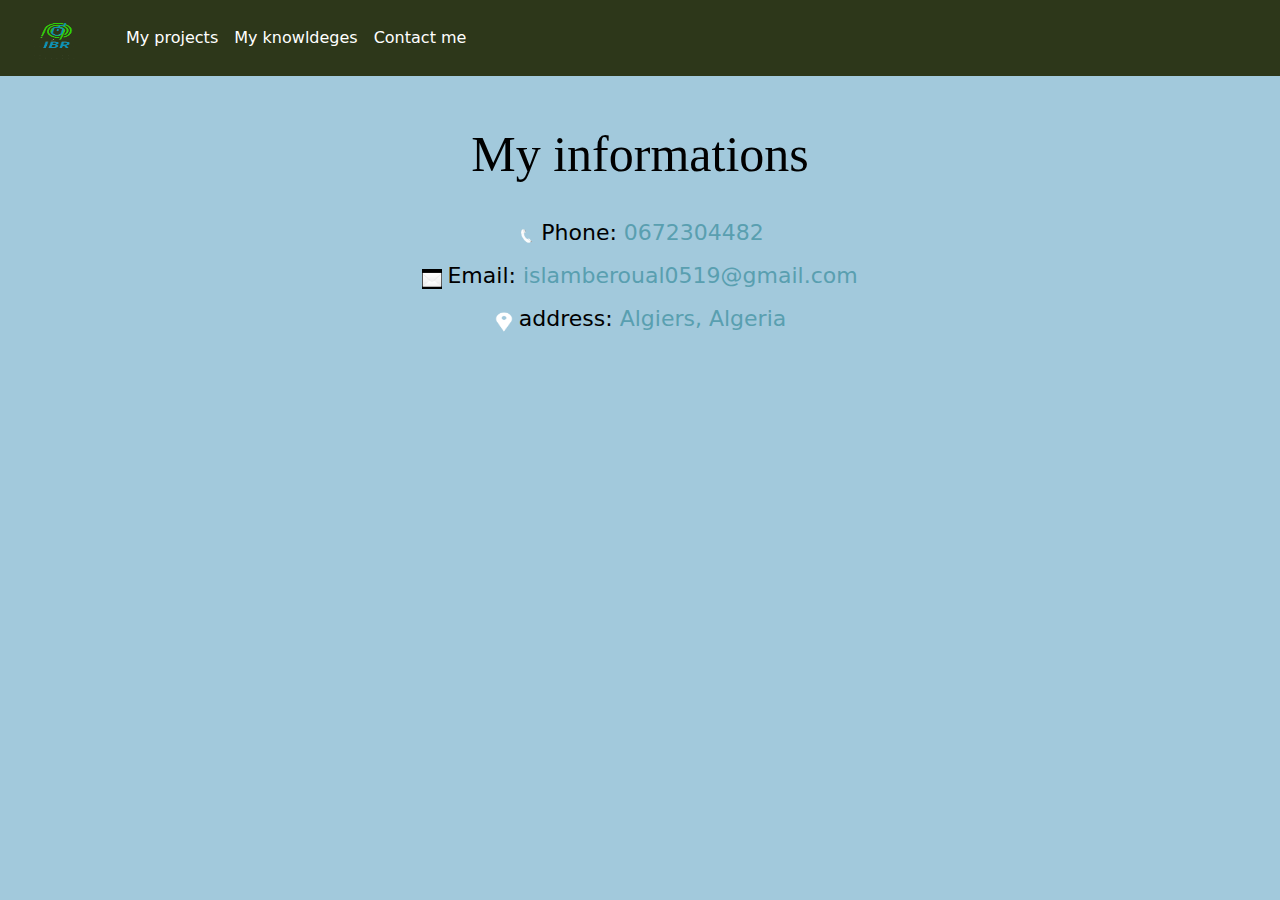
==== commit cb3ac807: "Update contactme.html" ====
--- a/contactme.html
+++ b/contactme.html
@@ -6,6 +6,7 @@
     <meta name="viewport" content="width=device-width, initial-scale=1.0">
     <title>Contact Us </title>
      <link rel="stylesheet" href="./style and js/style.css">
+    <link rel="stylesheet" href="./contact.css">
     
 
    
--- a/contact.css
+++ b/contact.css
@@ -0,0 +1,36 @@
+.presentation img{
+    height: 20px;
+    width: 20px;
+    
+    
+    
+    
+}
+.presentation  label{
+   
+   font-size: 22px;
+   
+   
+   margin-bottom: 10px;
+   
+   color: rgb(0, 0, 0);
+   
+   
+}
+
+ .tit{
+
+color: rgb(0, 0, 0);
+font-family: Georgia, 'Times New Roman', Times, serif;
+
+font-size: 50px;
+
+
+
+}
+
+input{
+    
+    height: 50px;
+    
+}